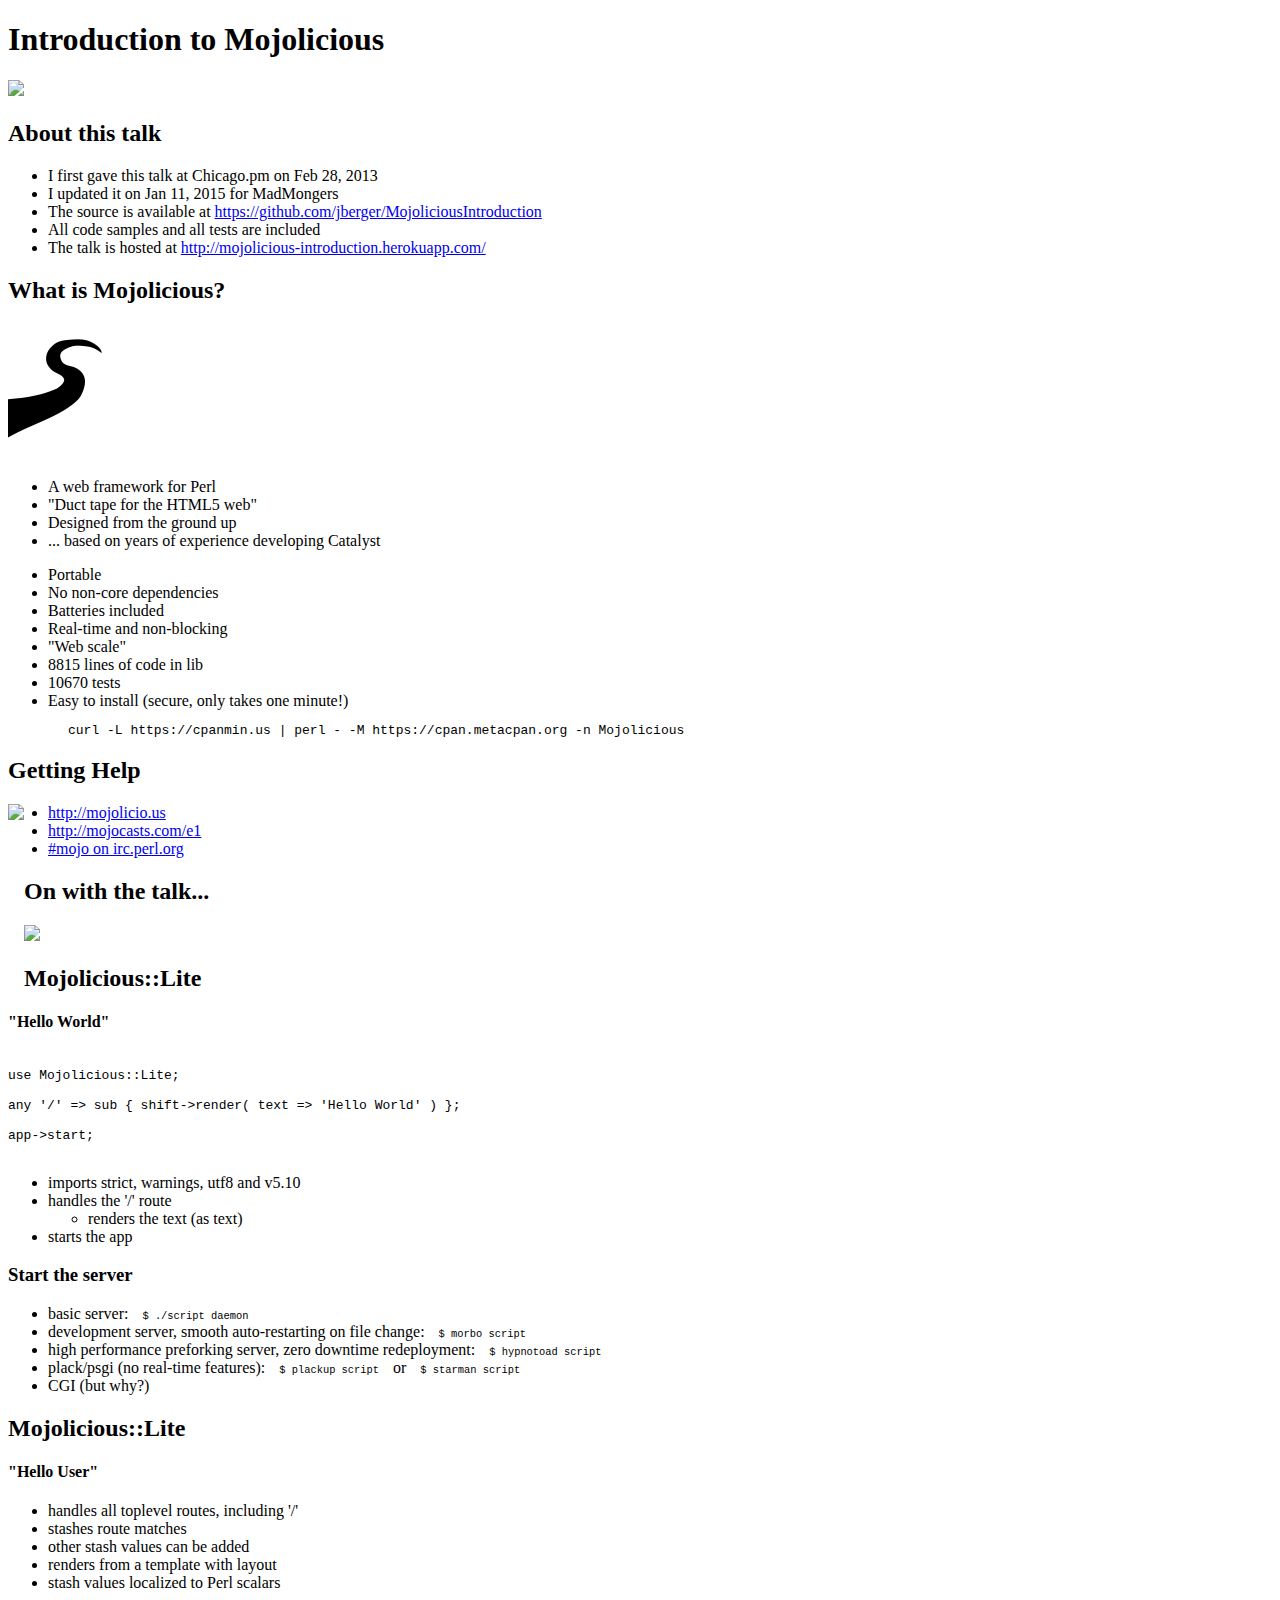
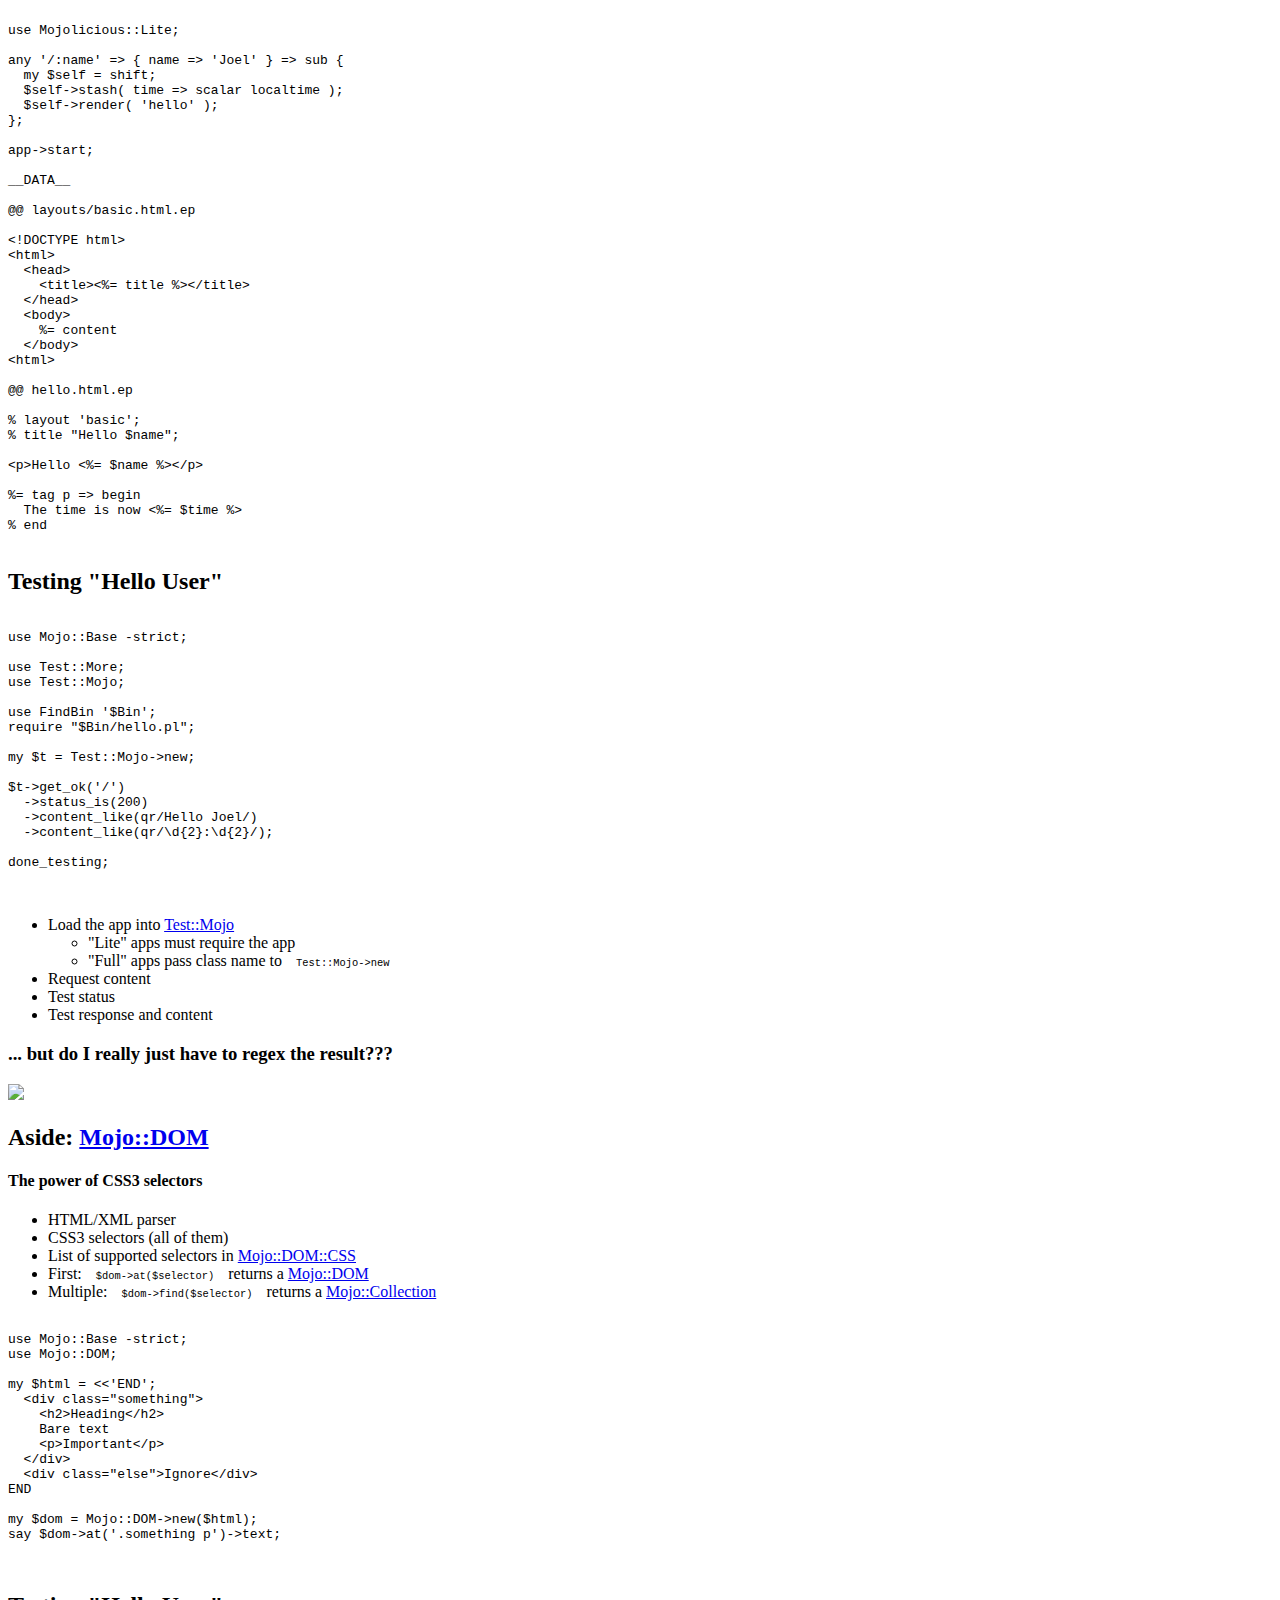
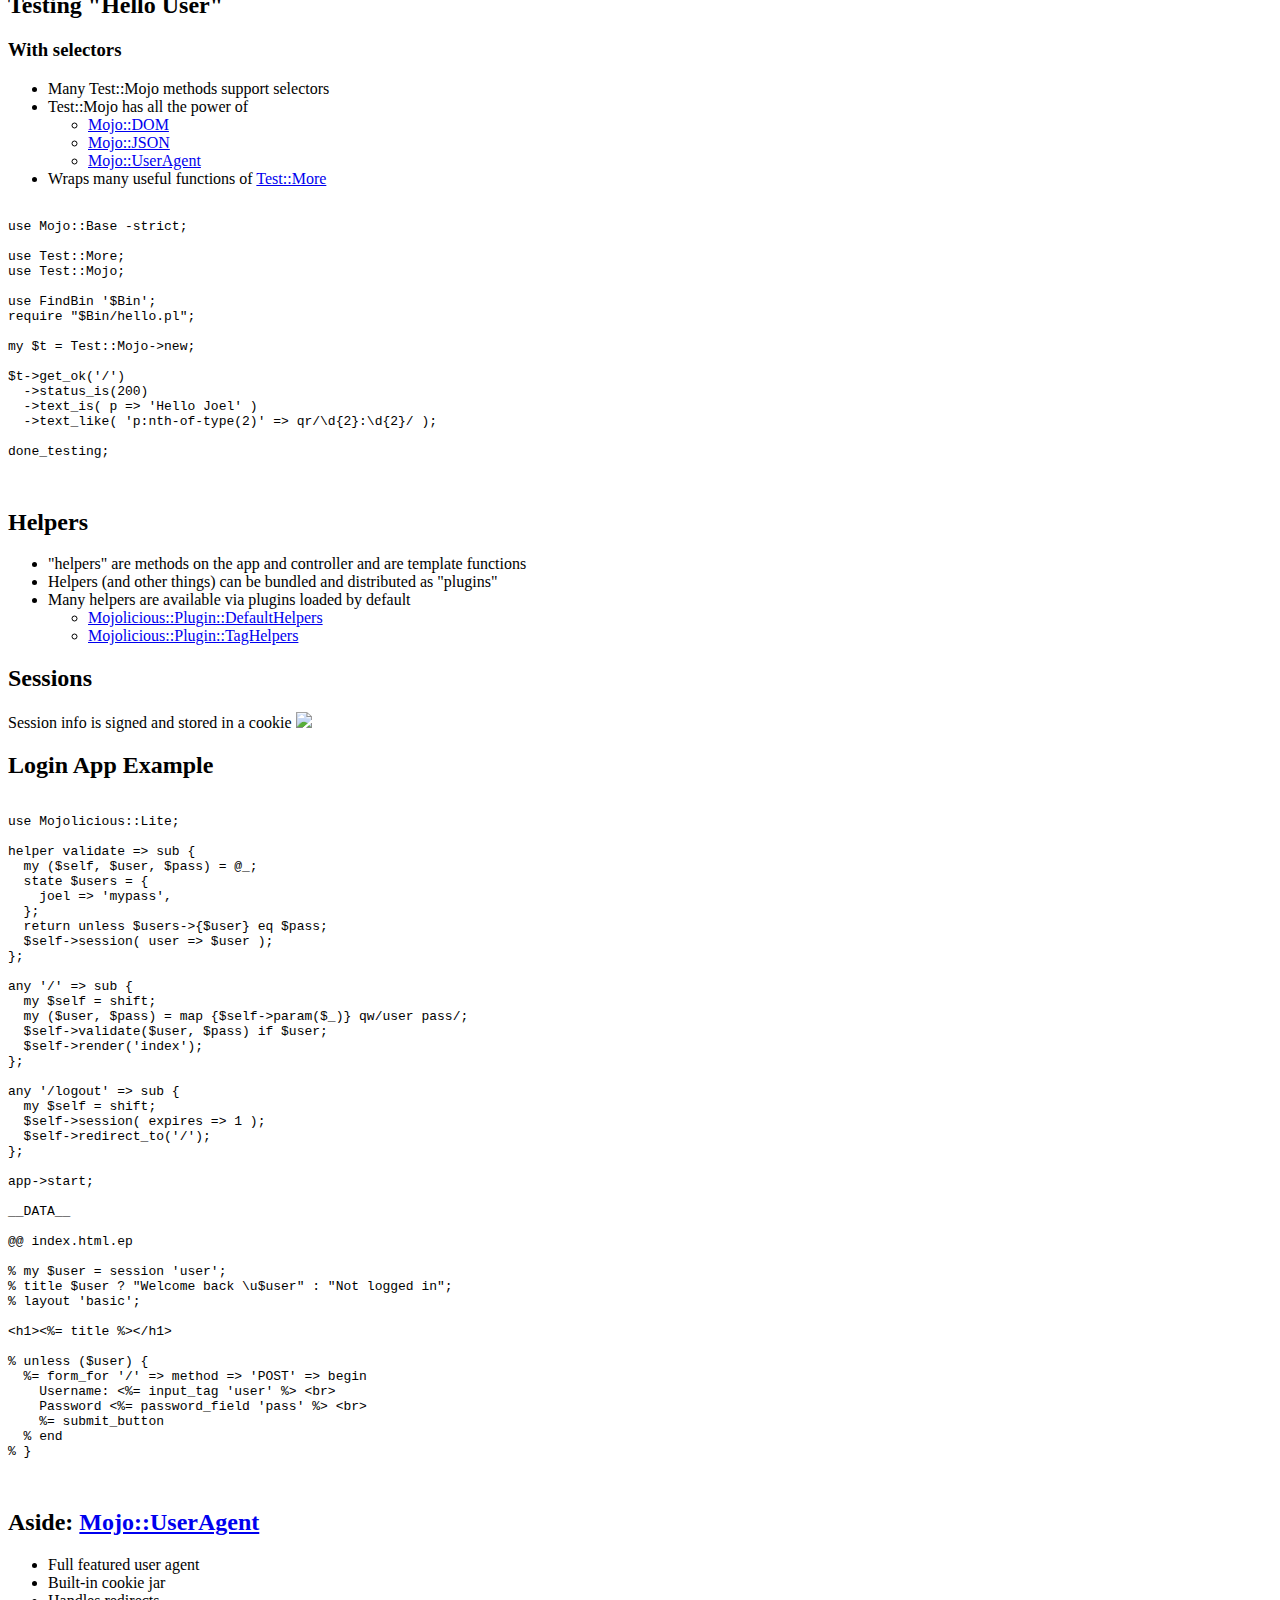
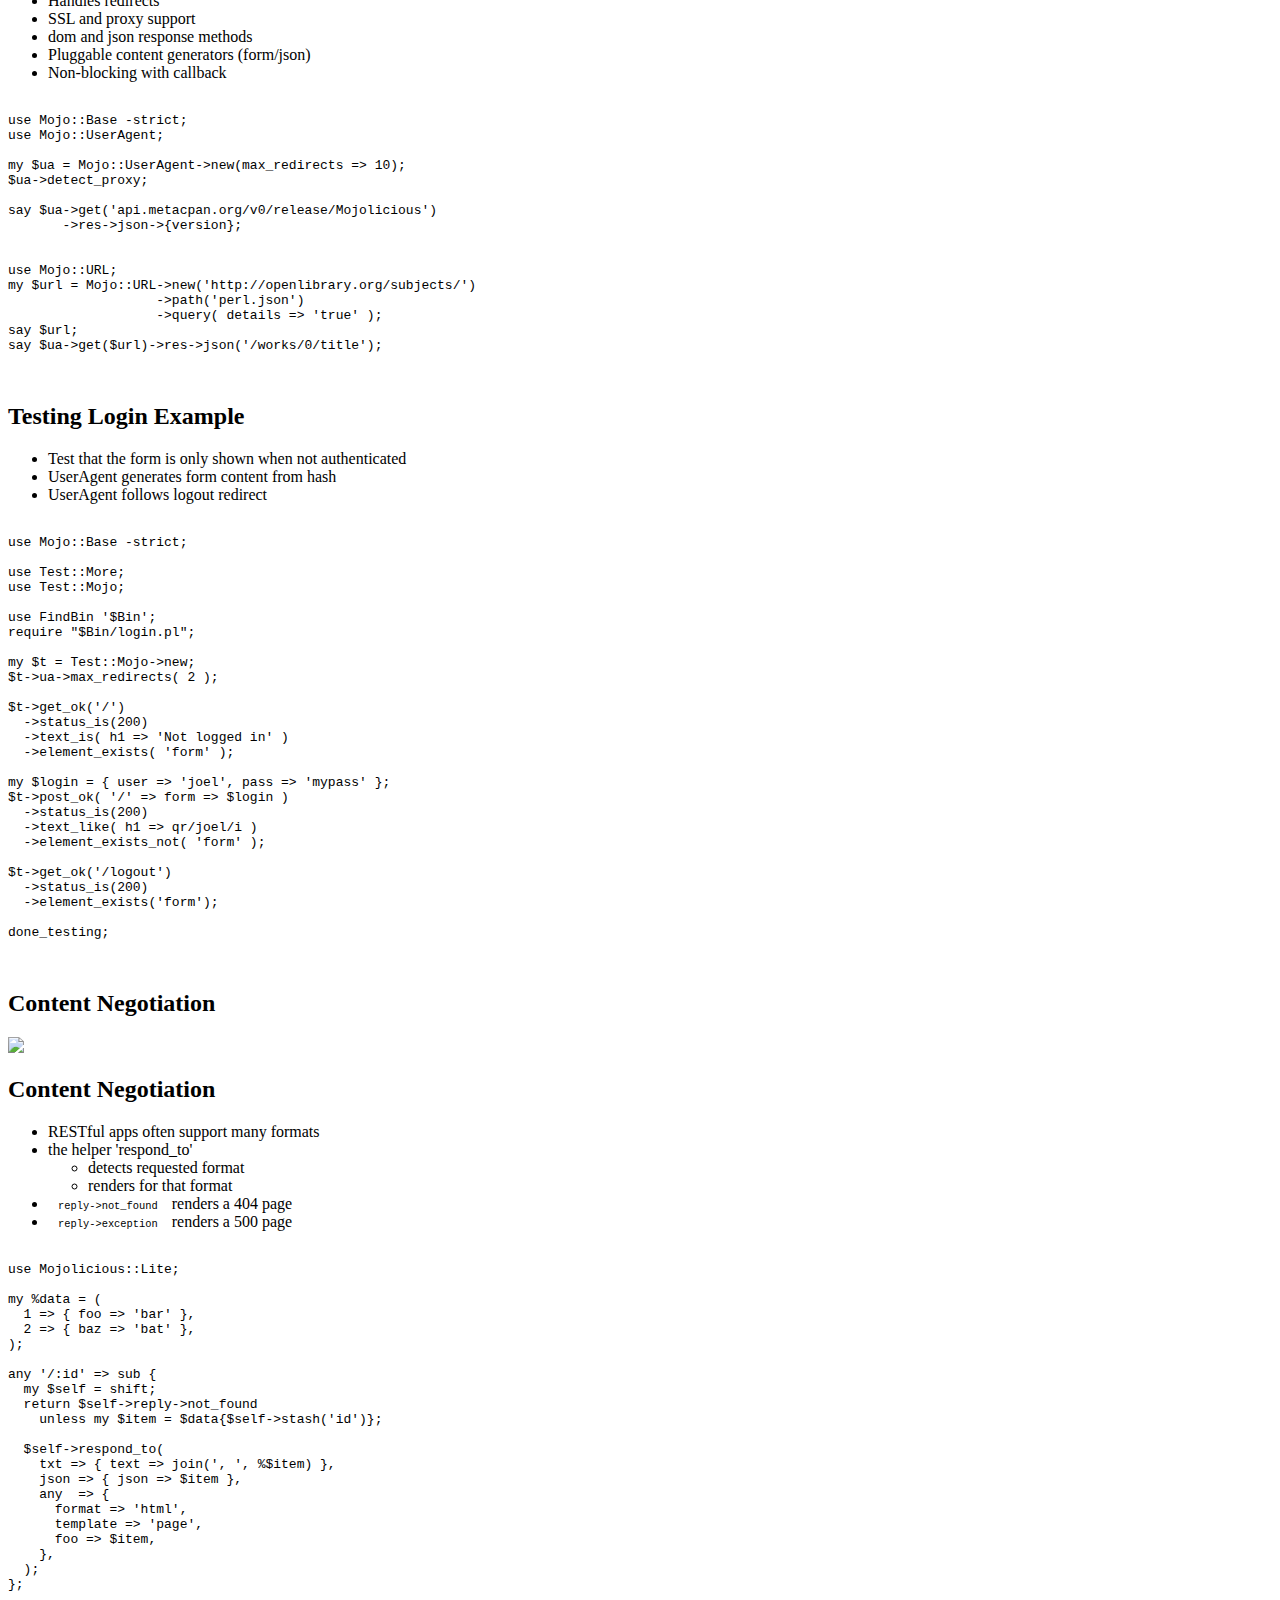
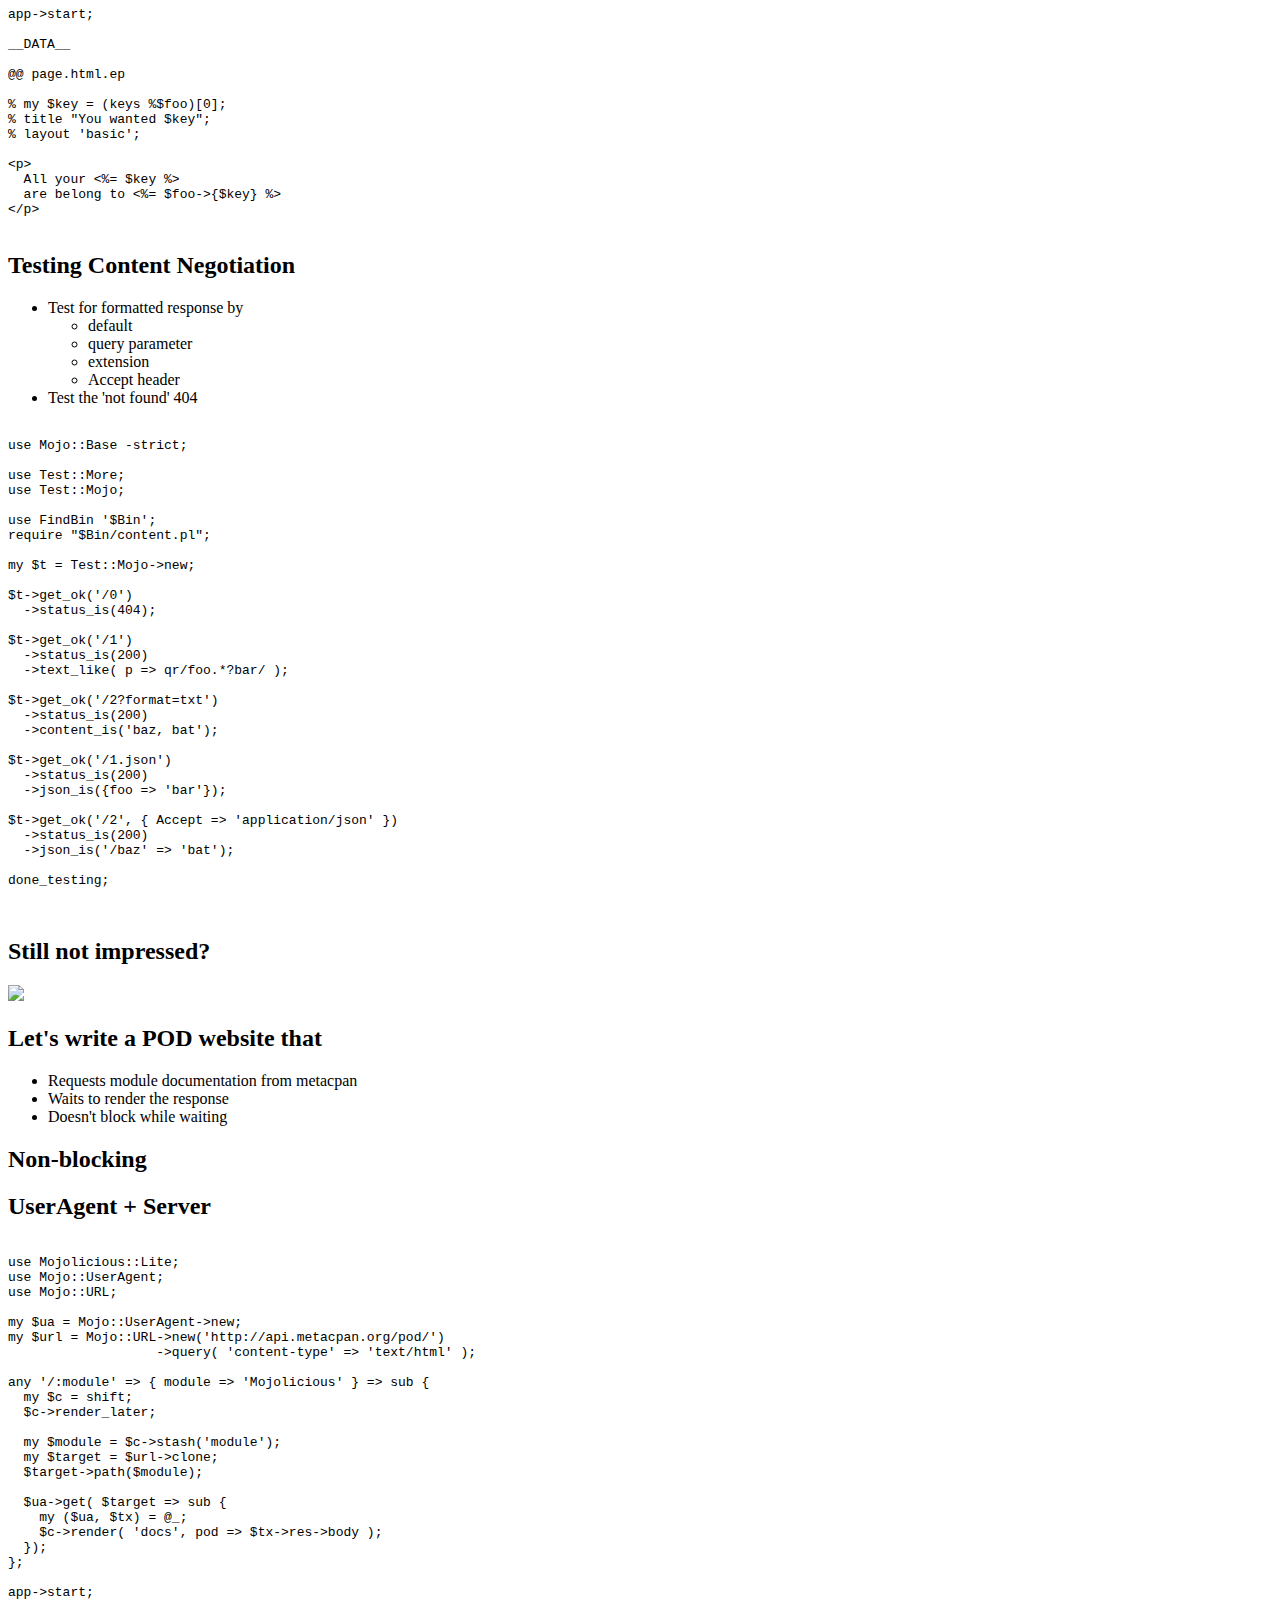
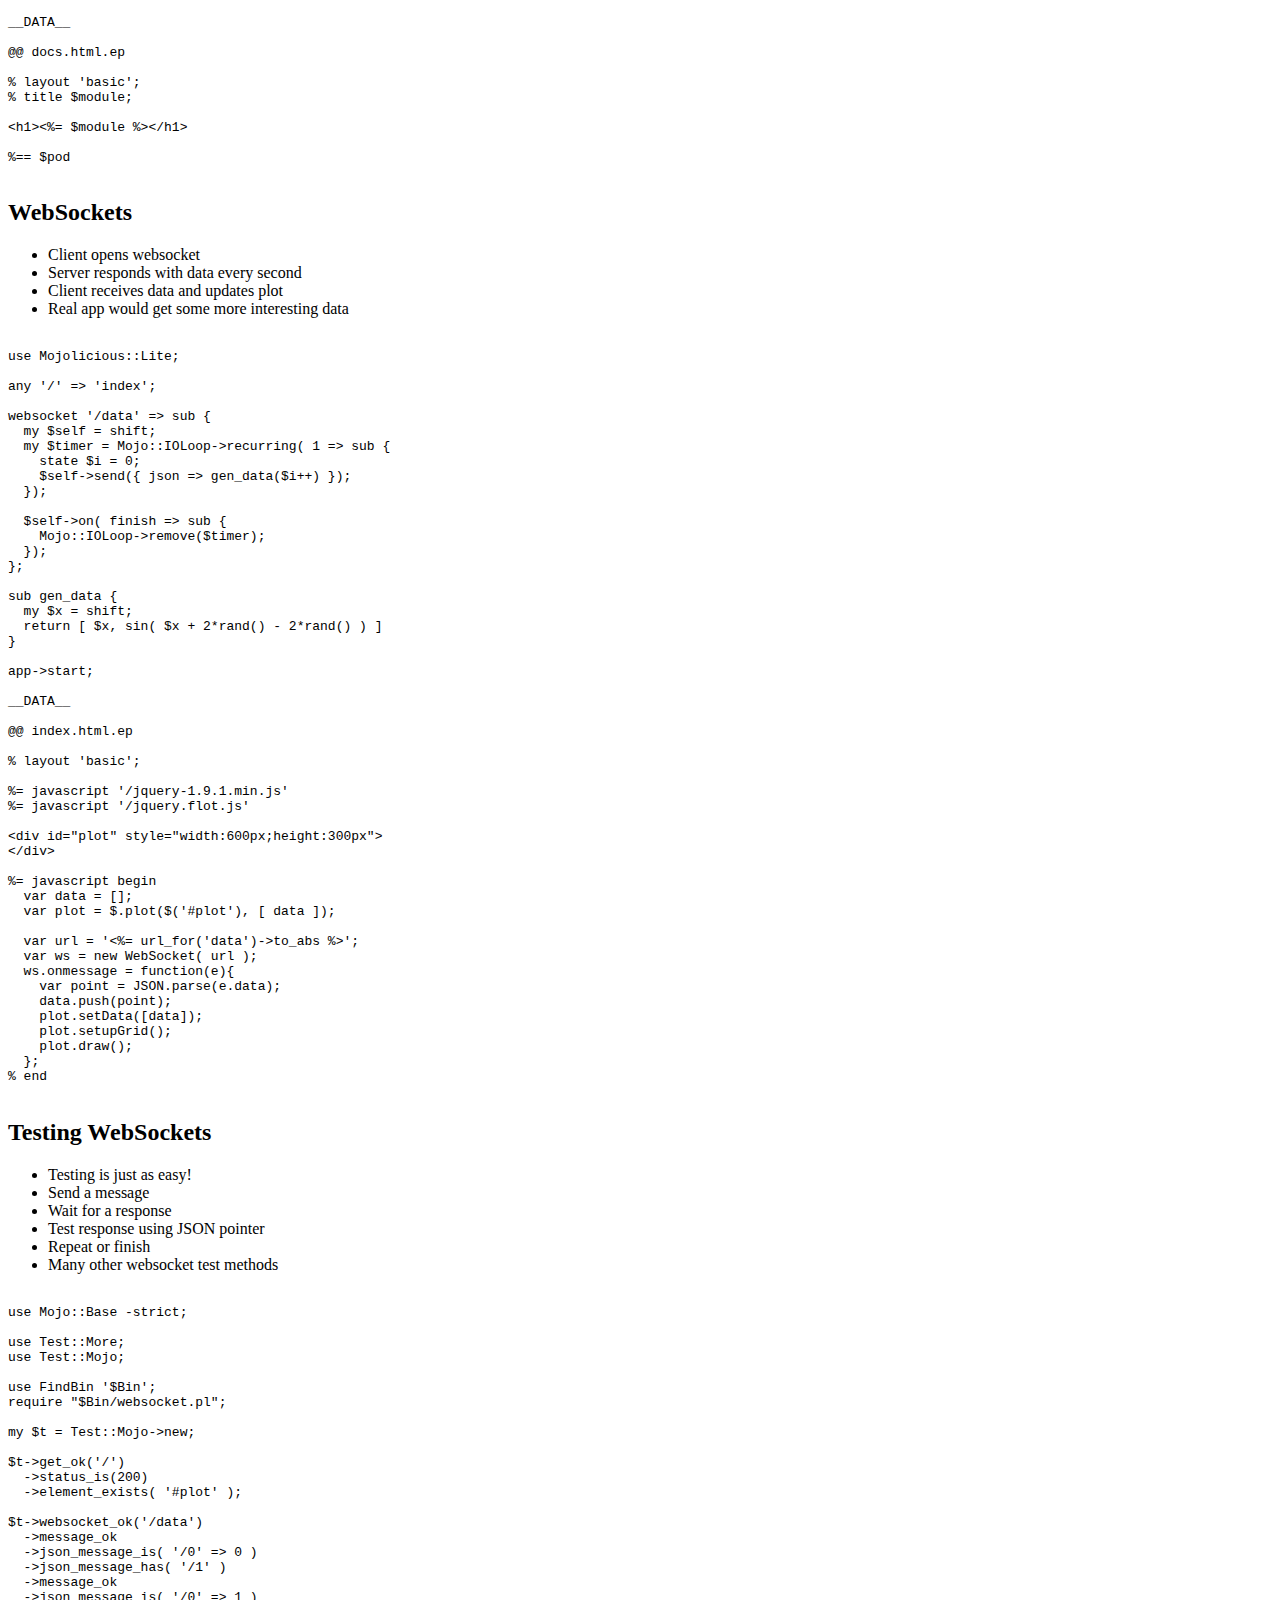
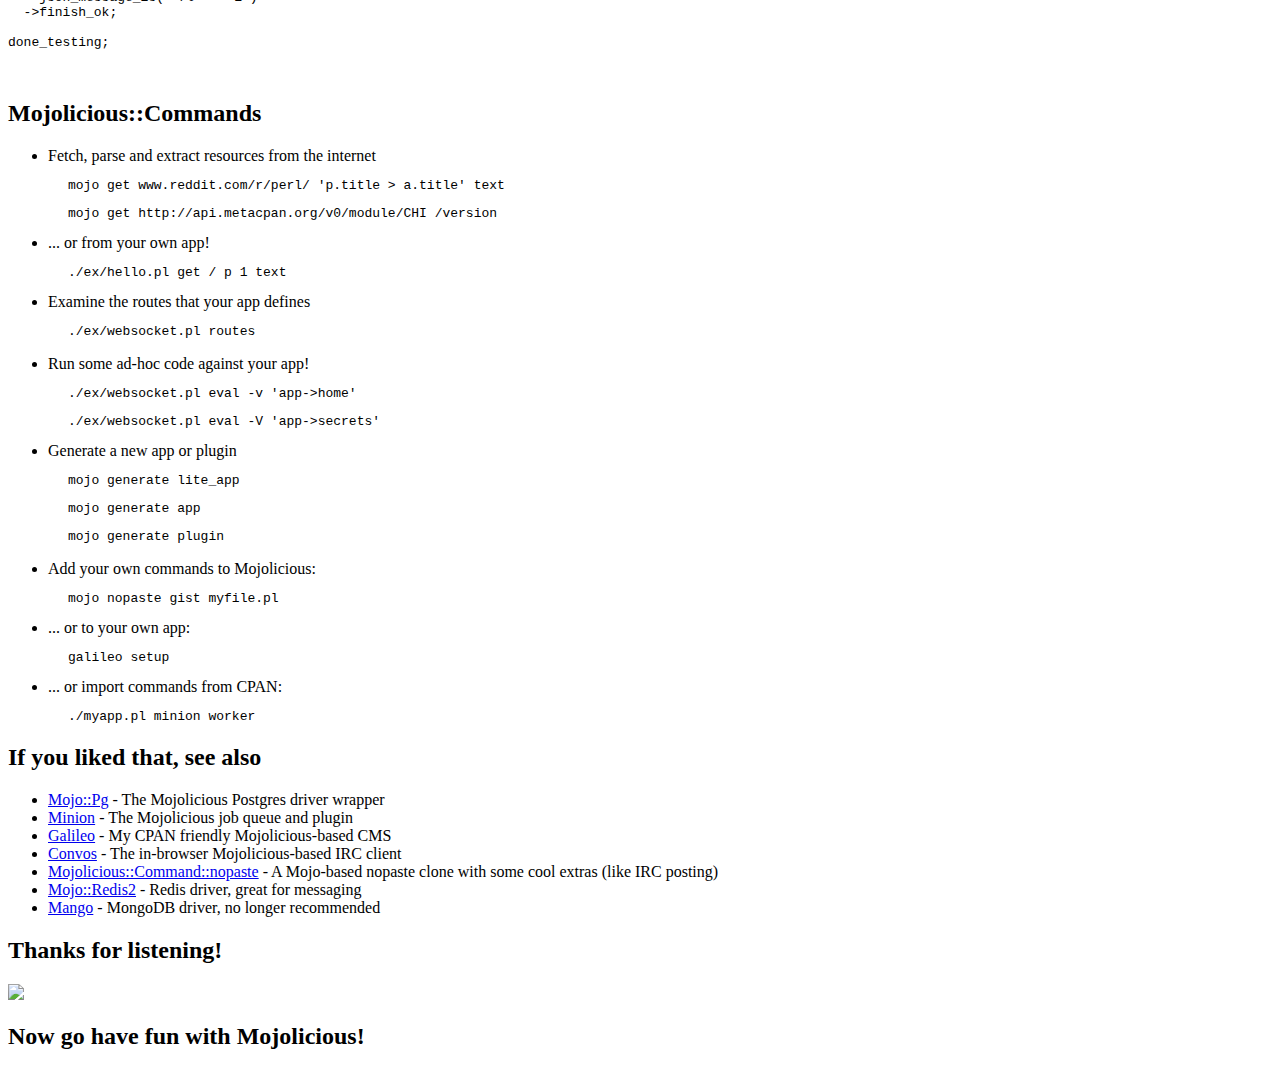
==== index.html @ 14fd1c05 "updated the install one-liner" ====
<!doctype html>
<html lang="en">

	<head>
		<meta charset="utf-8">

		<title>Mojolicious Introduction</title>

		<meta name="description" content="An introduction to the Mojolicious Web Framework">
		<meta name="author" content="Joel Berger">

		<meta name="apple-mobile-web-app-capable" content="yes" />
		<meta name="apple-mobile-web-app-status-bar-style" content="black-translucent" />

		<meta name="viewport" content="width=device-width, initial-scale=1.0, maximum-scale=1.0, user-scalable=no, minimal-ui">

		<link rel="stylesheet" href="css/reveal.css">
		<link rel="stylesheet" href="css/theme/black.css" id="theme">

		<!-- Code syntax highlighting -->
		<link rel="stylesheet" href="lib/css/zenburn.css">

		<!-- Printing and PDF exports -->
		<script>
			var link = document.createElement( 'link' );
			link.rel = 'stylesheet';
			link.type = 'text/css';
			link.href = window.location.search.match( /print-pdf/gi ) ? 'css/print/pdf.css' : 'css/print/paper.css';
			document.getElementsByTagName( 'head' )[0].appendChild( link );
		</script>

		<!--[if lt IE 9]>
		<script src="lib/js/html5shiv.js"></script>
		<![endif]-->

    <style>
      .reveal pre code { padding: 20px }
      code.hljs.inline { 
        display: initial; 
        font-size: 80%;
        margin: 0 10px 0 10px;
      }
    </style>
  
  </head>

	<body>

		<div class="reveal">

			<div class="slides">

<section>

  <h1>Introduction to Mojolicious</h1>

  <p>
    <a href="http://mojolicio.us" target="_blank"><img height="200px" src="public/unicorn.png"></a>
  </p>

</section>

<section>

  <h2>About this talk</h2>

  <ul>
    <li>I first gave this talk at Chicago.pm on Feb 28, 2013</li>
    <li>I updated it on Jan 11, 2015 for MadMongers</li>
    <li>The source is available at <a href="https://github.com/jberger/MojoliciousIntroduction" target="_blank">https://github.com/jberger/MojoliciousIntroduction</a></li>
    <li>All code samples and all tests are included</li>
    <li>The talk is hosted at <a href="http://mojolicious-introduction.herokuapp.com/" target="_blank">http://mojolicious-introduction.herokuapp.com/</a></li>
  </ul>

</section>

<section>
  <section>
    <h2>What is Mojolicious?</h2>

    <img src="public/noraptor.png">

    <ul>
      <li>A web framework for Perl</li>
      <li>"Duct tape for the HTML5 web"</li>
      <li>Designed from the ground up</li>
      <li>... based on years of experience developing Catalyst</li>
    </ul>
  </section>

  <section>
    <ul>
      <li>Portable</li>
      <li>No non-core dependencies</li>
      <li>Batteries included</li>
      <li>Real-time and non-blocking</li>
      <li>"Web scale"</li>
      <li>8815 lines of code in lib</li>
      <li>10670 tests</li>
      <li>Easy to install (secure, only takes one minute!)
        <pre><code>curl -L https://cpanmin.us | perl - -M https://cpan.metacpan.org -n Mojolicious</code></pre>
      </li>
    </ul>
  </section>
</section>

<section>

  <h2>Getting Help</h2>

  <img height="200px" style="float: left;" src="public/failraptor.png">

  <ul>
    <li><a href="http://mojolicio.us" target="_blank">http://mojolicio.us</a></li>
    <li><a href="http://mojocasts.com/e1" target="_blank">http://mojocasts.com/e1</a></li>
    <li><a href="http://chat.mibbit.com/?channel=%23mojo&server=irc.perl.org" target="_blank">#mojo on irc.perl.org</a></li>
  </ul>
</section>

<section>
  <h2>On with the talk...</h2>
  <img src="public/oh-hai.jpg">
</section>

<section>
  <section>
    <h2>Mojolicious::Lite</h2>
    <h4>"Hello World"</h4>
    <pre><code class="perl" data-trim>
use Mojolicious::Lite;

any '/' => sub { shift->render( text => 'Hello World' ) };

app->start;
    </code></pre>
  </section>
  <section>
    <ul>
      <li>imports strict, warnings, utf8 and v5.10</li>
      <li>handles the '/' route
        <ul>
          <li>renders the text (as text)</li>
        </ul>
      </li>
      <li>starts the app</li>
    </ul>
  </section>
  <section>
    <h3>Start the server</h3>
    <ul>
      <li>basic server: <code class="hljs inline">$ ./script daemon</code></li>
      <li>
        development server, smooth auto-restarting on file change:
        <code class="hljs inline">$ morbo script</code>
      </li>
      <li>
        high performance preforking server, zero downtime redeployment:
        <code class="hljs inline">$ hypnotoad script</code>
      </li>
      <li>
        plack/psgi (no real-time features):
        <code class="hljs inline">$ plackup script</code>
        or <code class="hljs inline">$ starman script</code>
      </li>
      <li>CGI (but why?)</li>
    </ul>
  </section>
</section>

<section>
  <section>
    <h2>Mojolicious::Lite</h2>
    <h4>"Hello User"</h4>
    <ul>
      <li>handles all toplevel routes, including '/'</li>
      <li>stashes route matches</li>
      <li>other stash values can be added</li>
      <li>renders from a template with layout</li>
      <li>stash values localized to Perl scalars</li>
    </ul>
  </section>
  <section>
    <!-- include ex/hello.pl -->
<pre><code class="perl" data-trim>
use Mojolicious::Lite;

any &#39;/:name&#39; =&gt; { name =&gt; &#39;Joel&#39; } =&gt; sub { 
  my $self = shift;
  $self-&gt;stash( time =&gt; scalar localtime );
  $self-&gt;render( &#39;hello&#39; );
};

app-&gt;start;

__DATA__

@@ layouts/basic.html.ep

&lt;!DOCTYPE html&gt;
&lt;html&gt;
  &lt;head&gt;
    &lt;title&gt;&lt;%= title %&gt;&lt;/title&gt;
  &lt;/head&gt;
  &lt;body&gt;
    %= content
  &lt;/body&gt;
&lt;html&gt;

@@ hello.html.ep

% layout &#39;basic&#39;;
% title &quot;Hello $name&quot;;

&lt;p&gt;Hello &lt;%= $name %&gt;&lt;/p&gt;

%= tag p =&gt; begin
  The time is now &lt;%= $time %&gt;
% end

</code></pre>

  </section>
</section>

<section>
  <section>
    <h2>Testing "Hello User"</h2>

    <!-- include ex/hello1.t -->
<pre><code class="perl" data-trim>
use Mojo::Base -strict;

use Test::More;
use Test::Mojo;

use FindBin &#39;$Bin&#39;;
require &quot;$Bin/hello.pl&quot;;

my $t = Test::Mojo-&gt;new;

$t-&gt;get_ok(&#39;/&#39;)
  -&gt;status_is(200)
  -&gt;content_like(qr/Hello Joel/)
  -&gt;content_like(qr/\d{2}:\d{2}/);

done_testing;


</code></pre>

  </section>

  <section>
    <ul>
      <li>Load the app into <a href="http://mojolicio.us/perldoc/Test/Mojo">Test::Mojo</a></li>
      <ul>
        <li>"Lite" apps must require the app</li>
        <li>"Full" apps pass class name to <code class="hljs inline">Test::Mojo->new</code></li>
      </ul>
      <li>Request content</li>
      <li>Test status</li>
      <li>Test response and content</li>
    </ul>
  </section>
</section>

<section>
    <h3> ... but do I really just have to regex the result??? </h3>
    
    <img src="public/orly_owl.jpg">
</section>

<section>
  <section>
    <h2>Aside: <a href="http://mojolicio.us/perldoc/Mojo/DOM">Mojo::DOM</a></h2>
    <h4>The power of CSS3 selectors</h4>

    <ul>
      <li>HTML/XML parser</li>
      <li>CSS3 selectors (all of them)</li>
      <li>List of supported selectors in <a href="http://mojolicio.us/perldoc/Mojo/DOM/CSS">Mojo::DOM::CSS</a></li>
      <li>First: <code class="hljs inline">$dom->at($selector)</code> returns a <a href="http://mojolicio.us/perldoc/Mojo/DOM">Mojo::DOM</a></li>
      <li>Multiple: <code class="hljs inline">$dom->find($selector)</code> returns a <a href="http://mojolicio.us/perldoc/Mojo/Collection">Mojo::Collection</a></li>
    </ul>
  </section>

  <section>
    <!-- include ex/dom_example.pl -->
<pre><code class="perl" data-trim>
use Mojo::Base -strict;
use Mojo::DOM;

my $html = &lt;&lt;&#39;END&#39;;
  &lt;div class=&quot;something&quot;&gt;
    &lt;h2&gt;Heading&lt;/h2&gt;
    Bare text
    &lt;p&gt;Important&lt;/p&gt;
  &lt;/div&gt;
  &lt;div class=&quot;else&quot;&gt;Ignore&lt;/div&gt;
END

my $dom = Mojo::DOM-&gt;new($html);
say $dom-&gt;at(&#39;.something p&#39;)-&gt;text;


</code></pre>

  </section>
</section>

<section>
  <section>
    <h2>Testing "Hello User"</h2>
    <h3>With selectors</h3>

    <ul>
      <li>Many Test::Mojo methods support selectors</li>
      <li>Test::Mojo has all the power of</li>
      <ul>
        <li><a href="http://mojolicio.us/perldoc/Mojo/DOM">Mojo::DOM</a></li>
        <li><a href="http://mojolicio.us/perldoc/Mojo/JSON">Mojo::JSON</a></li>
        <li><a href="http://mojolicio.us/perldoc/Mojo/UserAgent">Mojo::UserAgent</a></li>
      </ul>
      <li>Wraps many useful functions of <a href="http://p3rl.org/Test::More">Test::More</a></li>
    </ul>
  </section>

  <section>
    <!-- include ex/hello2.t -->
<pre><code class="perl" data-trim>
use Mojo::Base -strict;

use Test::More;
use Test::Mojo;

use FindBin &#39;$Bin&#39;;
require &quot;$Bin/hello.pl&quot;;

my $t = Test::Mojo-&gt;new;

$t-&gt;get_ok(&#39;/&#39;)
  -&gt;status_is(200)
  -&gt;text_is( p =&gt; &#39;Hello Joel&#39; )
  -&gt;text_like( &#39;p:nth-of-type(2)&#39; =&gt; qr/\d{2}:\d{2}/ );

done_testing;


</code></pre>

  </section>
</section>

<section>

  <section>
    <h2>Helpers</h2>

    <ul>
      <li>"helpers" are methods on the app and controller and are template functions</li>
      <li>Helpers (and other things) can be bundled and distributed as "plugins"</li>
      <li>Many helpers are available via plugins loaded by default
        <ul>
          <li><a href="http://mojolicio.us/perldoc/Mojolicious/Plugin/DefaultHelpers">Mojolicious::Plugin::DefaultHelpers</a></li>
          <li><a href="http://mojolicio.us/perldoc/Mojolicious/Plugin/TagHelpers">Mojolicious::Plugin::TagHelpers</a></li>
        </ul>
      </li>
    </ul>

  </section>

  <section>
    <h2>Sessions</h2>
    <p>Session info is signed and stored in a cookie</li>

    <img src="public/eated-cookie-lolcat.jpg">
  </section>

  <section>
    <h2>Login App Example</h2>

    <!-- include ex/login.pl -->
<pre><code class="perl" data-trim>
use Mojolicious::Lite;

helper validate =&gt; sub {
  my ($self, $user, $pass) = @_;
  state $users = {
    joel =&gt; &#39;mypass&#39;,
  };
  return unless $users-&gt;{$user} eq $pass;
  $self-&gt;session( user =&gt; $user );
};

any &#39;/&#39; =&gt; sub {
  my $self = shift;
  my ($user, $pass) = map {$self-&gt;param($_)} qw/user pass/;
  $self-&gt;validate($user, $pass) if $user;
  $self-&gt;render(&#39;index&#39;);
};

any &#39;/logout&#39; =&gt; sub {
  my $self = shift;
  $self-&gt;session( expires =&gt; 1 );
  $self-&gt;redirect_to(&#39;/&#39;);
};

app-&gt;start;

__DATA__

@@ index.html.ep

% my $user = session &#39;user&#39;;
% title $user ? &quot;Welcome back \u$user&quot; : &quot;Not logged in&quot;;
% layout &#39;basic&#39;;

&lt;h1&gt;&lt;%= title %&gt;&lt;/h1&gt;

% unless ($user) {
  %= form_for &#39;/&#39; =&gt; method =&gt; &#39;POST&#39; =&gt; begin
    Username: &lt;%= input_tag &#39;user&#39; %&gt; &lt;br&gt;
    Password &lt;%= password_field &#39;pass&#39; %&gt; &lt;br&gt;
    %= submit_button
  % end
% }


</code></pre>

  </section>
</section>

<section>
  <section>
    <h2>Aside: <a href="http://mojolicio.us/perldoc/Mojo/UserAgent">Mojo::UserAgent</a></h2>

    <ul>
      <li>Full featured user agent</li>
      <li>Built-in cookie jar</li>
      <li>Handles redirects</li>
      <li>SSL and proxy support</li>
      <li>dom and json response methods</li>
      <li>Pluggable content generators (form/json)</li>
      <li>Non-blocking with callback</li>
    </ul>
  </section>

  <section>
    <!-- include ex/ua_example.pl -->
<pre><code class="perl" data-trim>
use Mojo::Base -strict;
use Mojo::UserAgent;

my $ua = Mojo::UserAgent-&gt;new(max_redirects =&gt; 10);
$ua-&gt;detect_proxy;

say $ua-&gt;get(&#39;api.metacpan.org/v0/release/Mojolicious&#39;)
       -&gt;res-&gt;json-&gt;{version};


use Mojo::URL;
my $url = Mojo::URL-&gt;new(&#39;http://openlibrary.org/subjects/&#39;)
                   -&gt;path(&#39;perl.json&#39;)
                   -&gt;query( details =&gt; &#39;true&#39; );
say $url;
say $ua-&gt;get($url)-&gt;res-&gt;json(&#39;/works/0/title&#39;);


</code></pre>

  </section>
</section>

<section>
  <section>
    <h2>Testing Login Example</h2>

    <ul>
      <li>Test that the form is only shown when not authenticated</li>
      <li>UserAgent generates form content from hash</li>
      <li>UserAgent follows logout redirect</li>
    </ul>
  </section>

  <section>
    <!-- include ex/login.t -->
<pre><code class="perl" data-trim>
use Mojo::Base -strict;

use Test::More;
use Test::Mojo;

use FindBin &#39;$Bin&#39;;
require &quot;$Bin/login.pl&quot;;

my $t = Test::Mojo-&gt;new;
$t-&gt;ua-&gt;max_redirects( 2 );

$t-&gt;get_ok(&#39;/&#39;)
  -&gt;status_is(200)
  -&gt;text_is( h1 =&gt; &#39;Not logged in&#39; )
  -&gt;element_exists( &#39;form&#39; );

my $login = { user =&gt; &#39;joel&#39;, pass =&gt; &#39;mypass&#39; };
$t-&gt;post_ok( &#39;/&#39; =&gt; form =&gt; $login )
  -&gt;status_is(200)
  -&gt;text_like( h1 =&gt; qr/joel/i )
  -&gt;element_exists_not( &#39;form&#39; );

$t-&gt;get_ok(&#39;/logout&#39;)
  -&gt;status_is(200)
  -&gt;element_exists(&#39;form&#39;);

done_testing;


</code></pre>

  </section>
</section>

<section>
  <section>
    <h2>Content Negotiation</h2>

    <img src="public/erm.jpg">
  </section>

  <section>
    <h2>Content Negotiation</h2>

    <ul>
      <li>RESTful apps often support many formats</li>
      <li>the helper 'respond_to'</li>
        <ul>
          <li>detects requested format</li>
          <li>renders for that format</li>
        </ul>
      <li><code class="hljs inline">reply->not_found</code> renders a 404 page</li>
      <li><code class="hljs inline">reply->exception</code> renders a 500 page</li>
    </ul>
  </section>

  <section>
    <!-- include ex/content.pl -->
<pre><code class="perl" data-trim>
use Mojolicious::Lite;

my %data = (
  1 =&gt; { foo =&gt; &#39;bar&#39; },
  2 =&gt; { baz =&gt; &#39;bat&#39; },
);

any &#39;/:id&#39; =&gt; sub {
  my $self = shift;
  return $self-&gt;reply-&gt;not_found
    unless my $item = $data{$self-&gt;stash(&#39;id&#39;)};

  $self-&gt;respond_to(
    txt =&gt; { text =&gt; join(&#39;, &#39;, %$item) },
    json =&gt; { json =&gt; $item },
    any  =&gt; { 
      format =&gt; &#39;html&#39;, 
      template =&gt; &#39;page&#39;, 
      foo =&gt; $item,
    },
  );
};

app-&gt;start;

__DATA__

@@ page.html.ep

% my $key = (keys %$foo)[0];
% title &quot;You wanted $key&quot;;
% layout &#39;basic&#39;;

&lt;p&gt;
  All your &lt;%= $key %&gt; 
  are belong to &lt;%= $foo-&gt;{$key} %&gt;
&lt;/p&gt;

</code></pre>

  </section>
</section>

<section>
  <section>
    <h2>Testing Content Negotiation</h2>

    <ul>
      <li>Test for formatted response by</li>
      <ul>
        <li>default</li>
        <li>query parameter</li>
        <li>extension</li>
        <li>Accept header</li>
      </ul>
      <li>Test the 'not found' 404</li>
    </ul>
  </section>

  <section>
  <!-- include ex/content.t -->
<pre><code class="perl" data-trim>
use Mojo::Base -strict;

use Test::More;
use Test::Mojo;

use FindBin &#39;$Bin&#39;;
require &quot;$Bin/content.pl&quot;;

my $t = Test::Mojo-&gt;new;

$t-&gt;get_ok(&#39;/0&#39;)
  -&gt;status_is(404);

$t-&gt;get_ok(&#39;/1&#39;)
  -&gt;status_is(200)
  -&gt;text_like( p =&gt; qr/foo.*?bar/ );

$t-&gt;get_ok(&#39;/2?format=txt&#39;)
  -&gt;status_is(200)
  -&gt;content_is(&#39;baz, bat&#39;);

$t-&gt;get_ok(&#39;/1.json&#39;)
  -&gt;status_is(200)
  -&gt;json_is({foo =&gt; &#39;bar&#39;});

$t-&gt;get_ok(&#39;/2&#39;, { Accept =&gt; &#39;application/json&#39; })
  -&gt;status_is(200)
  -&gt;json_is(&#39;/baz&#39; =&gt; &#39;bat&#39;);

done_testing;


</code></pre>

  </section>
</section>

<section>
  <h2>Still not impressed?</h2>

  <img src="public/mckayla.png">
</section>

<section>
  <section>
    <h2>Let's write a POD website that</h2>
    <ul>
      <li>Requests module documentation from metacpan</li>
      <li>Waits to render the response</li>
      <li>Doesn't block while waiting</li>
    </ul>
  </section>

  <section>
    <h2>Non-blocking</h2>
    <h2>UserAgent + Server</h2>
    <!-- include ex/nb_doc_server.pl -->
<pre><code class="perl" data-trim>
use Mojolicious::Lite;
use Mojo::UserAgent;
use Mojo::URL;

my $ua = Mojo::UserAgent-&gt;new;
my $url = Mojo::URL-&gt;new(&#39;http://api.metacpan.org/pod/&#39;)
                   -&gt;query( &#39;content-type&#39; =&gt; &#39;text/html&#39; );

any &#39;/:module&#39; =&gt; { module =&gt; &#39;Mojolicious&#39; } =&gt; sub {
  my $c = shift;
  $c-&gt;render_later;

  my $module = $c-&gt;stash(&#39;module&#39;);
  my $target = $url-&gt;clone;
  $target-&gt;path($module);

  $ua-&gt;get( $target =&gt; sub {
    my ($ua, $tx) = @_;
    $c-&gt;render( &#39;docs&#39;, pod =&gt; $tx-&gt;res-&gt;body );
  });
};

app-&gt;start;

__DATA__

@@ docs.html.ep

% layout &#39;basic&#39;;
% title $module;

&lt;h1&gt;&lt;%= $module %&gt;&lt;/h1&gt;

%== $pod

</code></pre>

  </section>
</section>

<section>
  <section>
    <h2>WebSockets</h2>

    <ul>
      <li>Client opens websocket</li>
      <li>Server responds with data every second</li>
      <li>Client receives data and updates plot</li>
      <li>Real app would get some more interesting data</li>
    </ul>
  </section>

  <section>
    <!-- include ex/websocket.pl -->
<pre><code class="perl" data-trim>
use Mojolicious::Lite;

any &#39;/&#39; =&gt; &#39;index&#39;;

websocket &#39;/data&#39; =&gt; sub {
  my $self = shift;
  my $timer = Mojo::IOLoop-&gt;recurring( 1 =&gt; sub {
    state $i = 0;
    $self-&gt;send({ json =&gt; gen_data($i++) }); 
  });

  $self-&gt;on( finish =&gt; sub {
    Mojo::IOLoop-&gt;remove($timer);
  });
};

sub gen_data { 
  my $x = shift; 
  return [ $x, sin( $x + 2*rand() - 2*rand() ) ]
}

app-&gt;start;

__DATA__

@@ index.html.ep

% layout &#39;basic&#39;;

%= javascript &#39;/jquery-1.9.1.min.js&#39;
%= javascript &#39;/jquery.flot.js&#39;

&lt;div id=&quot;plot&quot; style=&quot;width:600px;height:300px&quot;&gt;
&lt;/div&gt;

%= javascript begin
  var data = [];
  var plot = $.plot($(&#39;#plot&#39;), [ data ]);

  var url = &#39;&lt;%= url_for(&#39;data&#39;)-&gt;to_abs %&gt;&#39;;
  var ws = new WebSocket( url );
  ws.onmessage = function(e){
    var point = JSON.parse(e.data);
    data.push(point);
    plot.setData([data]);
    plot.setupGrid();
    plot.draw();
  };
% end

</code></pre>

  </section>
</section>

<section>
  <section>
    <h2>Testing WebSockets</h2>

    <ul>
      <li>Testing is just as easy!</li>
      <li>Send a message</li>
      <li>Wait for a response</li>
      <li>Test response using JSON pointer</li>
      <li>Repeat or finish</li>
      <li>Many other websocket test methods</li>
    </ul>
  </section>

  <section>
    <!-- include ex/websocket.t -->
<pre><code class="perl" data-trim>
use Mojo::Base -strict;

use Test::More;
use Test::Mojo;

use FindBin &#39;$Bin&#39;;
require &quot;$Bin/websocket.pl&quot;;

my $t = Test::Mojo-&gt;new;

$t-&gt;get_ok(&#39;/&#39;)
  -&gt;status_is(200)
  -&gt;element_exists( &#39;#plot&#39; );

$t-&gt;websocket_ok(&#39;/data&#39;)
  -&gt;message_ok
  -&gt;json_message_is( &#39;/0&#39; =&gt; 0 )
  -&gt;json_message_has( &#39;/1&#39; )
  -&gt;message_ok
  -&gt;json_message_is( &#39;/0&#39; =&gt; 1 )
  -&gt;finish_ok;

done_testing;


</code></pre>

  </section>
</section>

<section>

  <section>
    <h2>Mojolicious::Commands</h2>

    <ul>
      <li>
        Fetch, parse and extract resources from the internet
        <pre><code>mojo get www.reddit.com/r/perl/ 'p.title > a.title' text</code></pre>
        <pre><code>mojo get http://api.metacpan.org/v0/module/CHI /version</code></pre>
      </li>
      <li>
        ... or from your own app!
        <pre><code>./ex/hello.pl get / p 1 text</code></pre>
      </li>
      <li>
        Examine the routes that your app defines
        <pre><code>./ex/websocket.pl routes</code></pre>
      </li>
  </section>

  <section>
    <ul>
      <li>
        Run some ad-hoc code against your app!
        <pre><code>./ex/websocket.pl eval -v 'app->home'</code></pre>
        <pre><code>./ex/websocket.pl eval -V 'app->secrets'</code></pre>
      </li>
      <li>
        Generate a new app or plugin
        <pre><code>mojo generate lite_app</code></pre>
        <pre><code>mojo generate app</code></pre>
        <pre><code>mojo generate plugin</code></pre>
      </li>
    </ul>
  </section>

  <section>
    <ul>
      <li>
        Add your own commands to Mojolicious:
        <pre><code>mojo nopaste gist myfile.pl</code></pre>
      </li>
      <li>
        ... or to your own app:
        <pre><code>galileo setup</code></pre>
      </li>
      <li>
        ... or import commands from CPAN:
        <pre><code>./myapp.pl minion worker</code></pre>
      </li>
    </ul>
  </section>
</section>

<section>
  <h2>If you liked that, see also</h2>
  
  <ul>
    <li>
      <a href="http://metacpan.org/module/Mojo::Pg">Mojo::Pg</a>
      - The Mojolicious Postgres driver wrapper
    </li>
    <li>
      <a href="http://metacpan.org/module/Minion">Minion</a>
      - The Mojolicious job queue and plugin
    </li>
    <li>
      <a href="http://metacpan.org/module/Galileo">Galileo</a>
      - My CPAN friendly Mojolicious-based CMS
    </li>
    <li>
      <a href="http://metacpan.org/module/Convos">Convos</a>
      - The in-browser Mojolicious-based IRC client
    </li>
    <li>
      <a href="http://metacpan.org/module/Mojolicious::Command::nopaste">Mojolicious::Command::nopaste</a>
      - A Mojo-based nopaste clone with some cool extras (like IRC posting)
    </li>
    <li>
      <a href="http://metacpan.org/module/Mojo::Redis2">Mojo::Redis2</a>
      - Redis driver, great for messaging
    </li>
    <li>
      <a href="http://metacpan.org/module/Mango">Mango</a>
      - MongoDB driver, no longer recommended
    </li>
  </ul>
</section>

<section>
  <h2>Thanks for listening!</h2>

  <img src="public/cannot_be_unseen.jpg">
</section>

<section>
  <h2>Now go have fun with Mojolicious!</h2>
</section>
			</div>

		</div>

		<script src="lib/js/head.min.js"></script>
		<script src="js/reveal.js"></script>

		<script>

			// Full list of configuration options available at:
			// https://github.com/hakimel/reveal.js#configuration
			Reveal.initialize({
				controls: true,
				progress: true,
				history: true,
				center: true,

				transition: 'slide', // none/fade/slide/convex/concave/zoom

				// Optional reveal.js plugins
				dependencies: [
					{ src: 'lib/js/classList.js', condition: function() { return !document.body.classList; } },
					{ src: 'plugin/markdown/marked.js', condition: function() { return !!document.querySelector( '[data-markdown]' ); } },
					{ src: 'plugin/markdown/markdown.js', condition: function() { return !!document.querySelector( '[data-markdown]' ); } },
					{ src: 'plugin/highlight/highlight.js', async: true, condition: function() { return !!document.querySelector( 'pre code' ); }, callback: function() { hljs.initHighlightingOnLoad(); } },
					{ src: 'plugin/zoom-js/zoom.js', async: true },
					{ src: 'plugin/notes/notes.js', async: true }
				]
			});

		</script>

	</body>
</html>
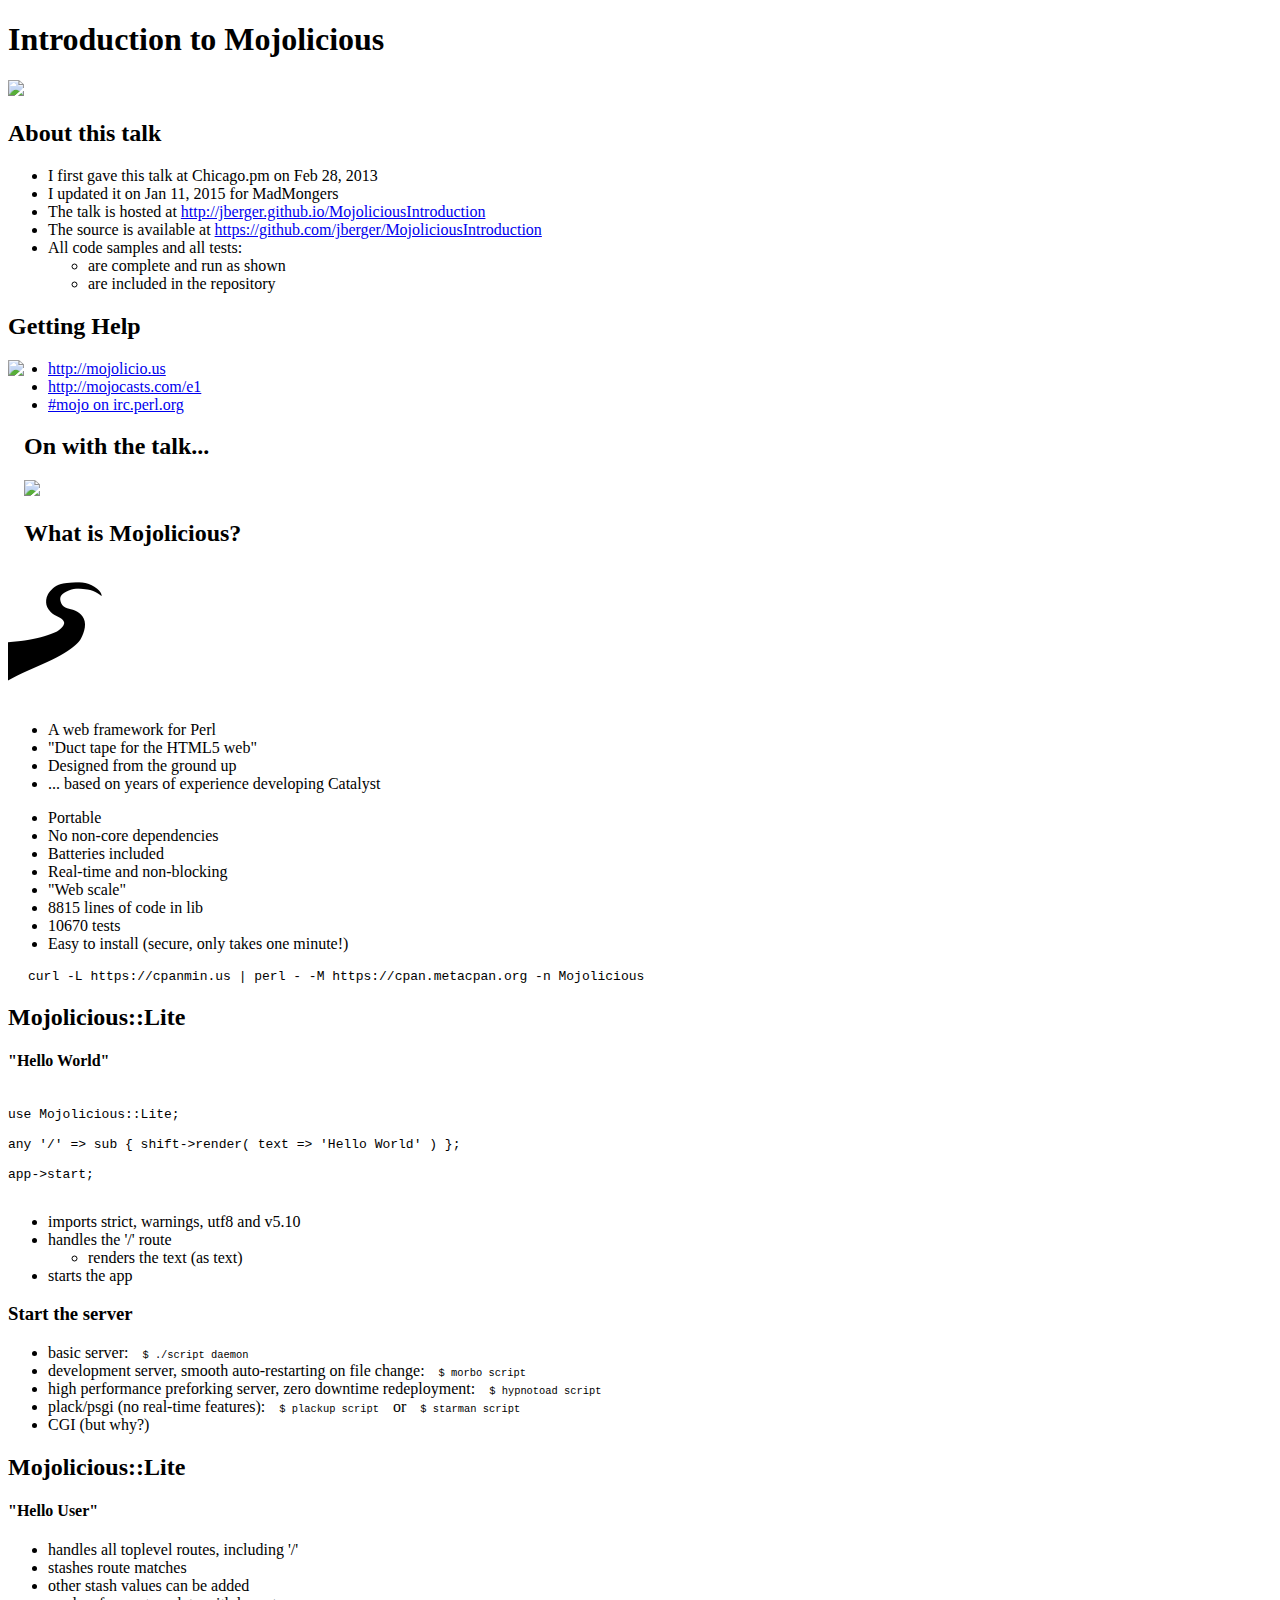
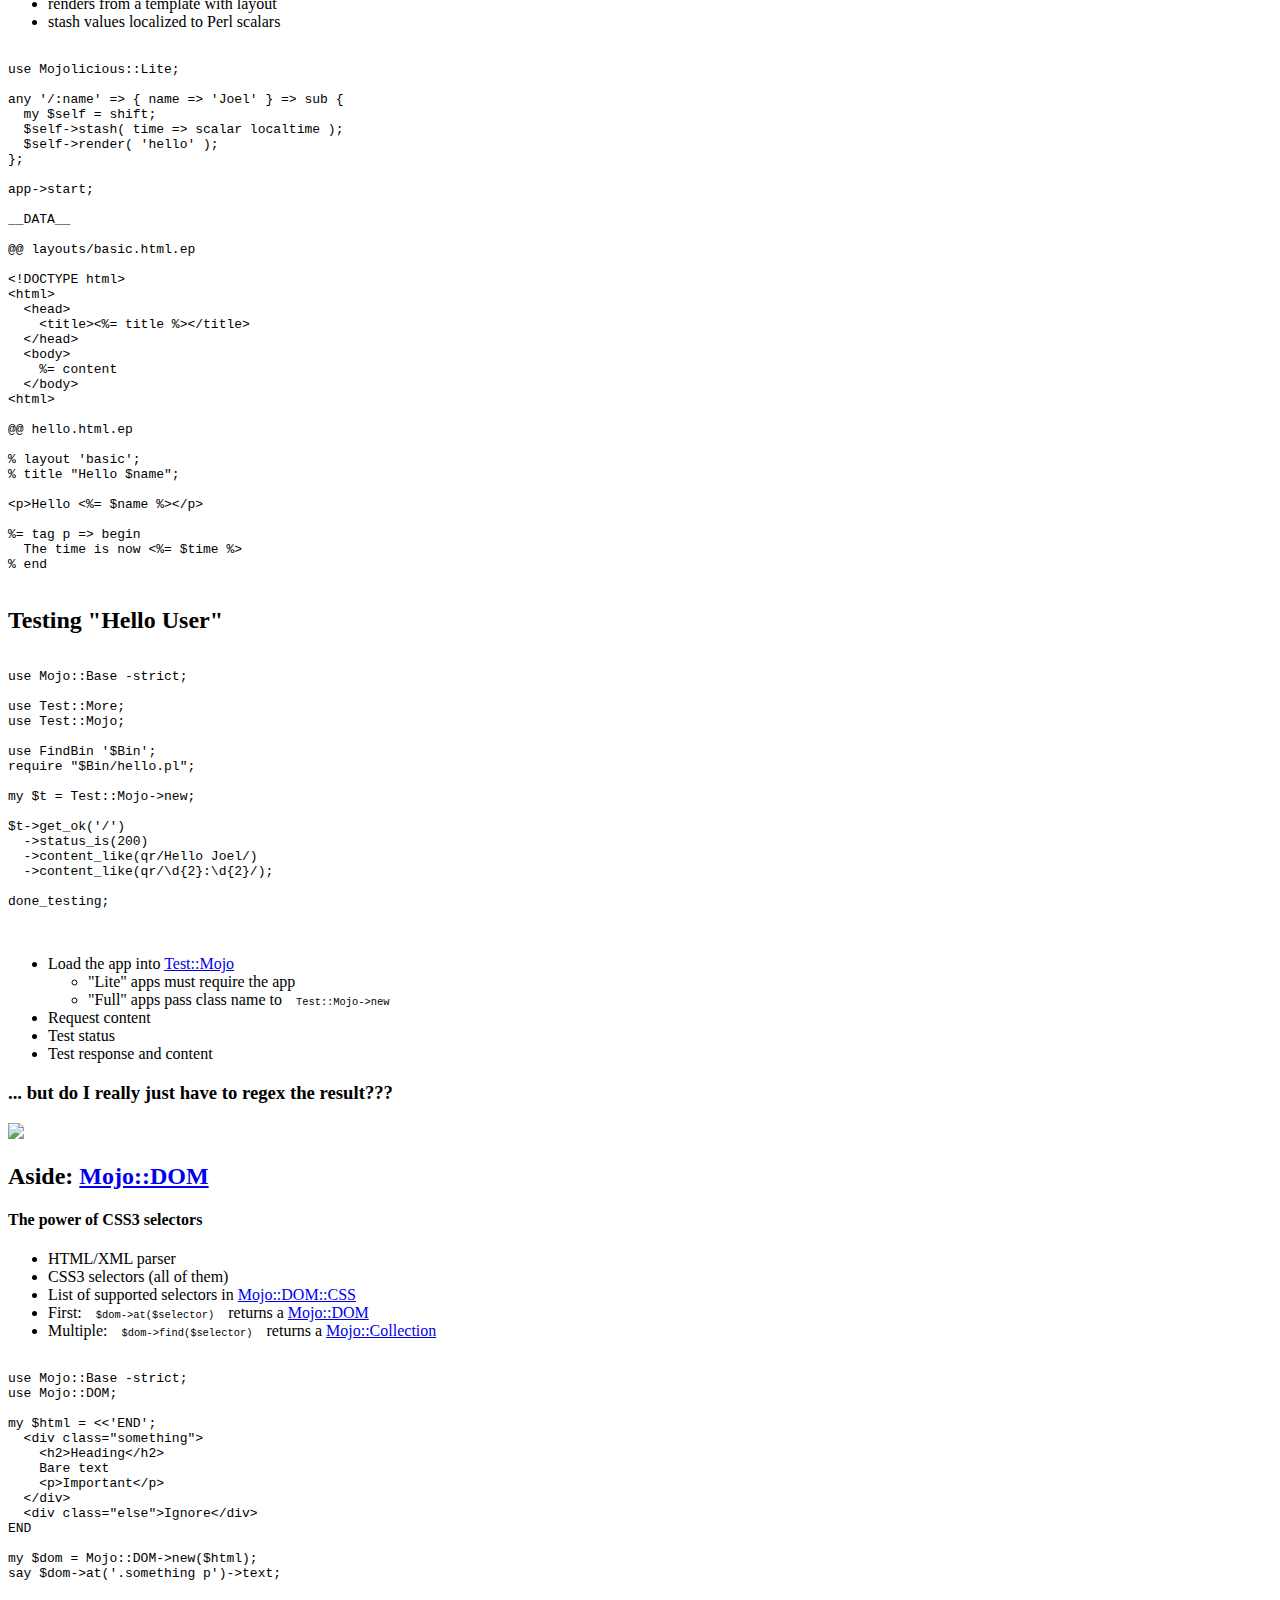
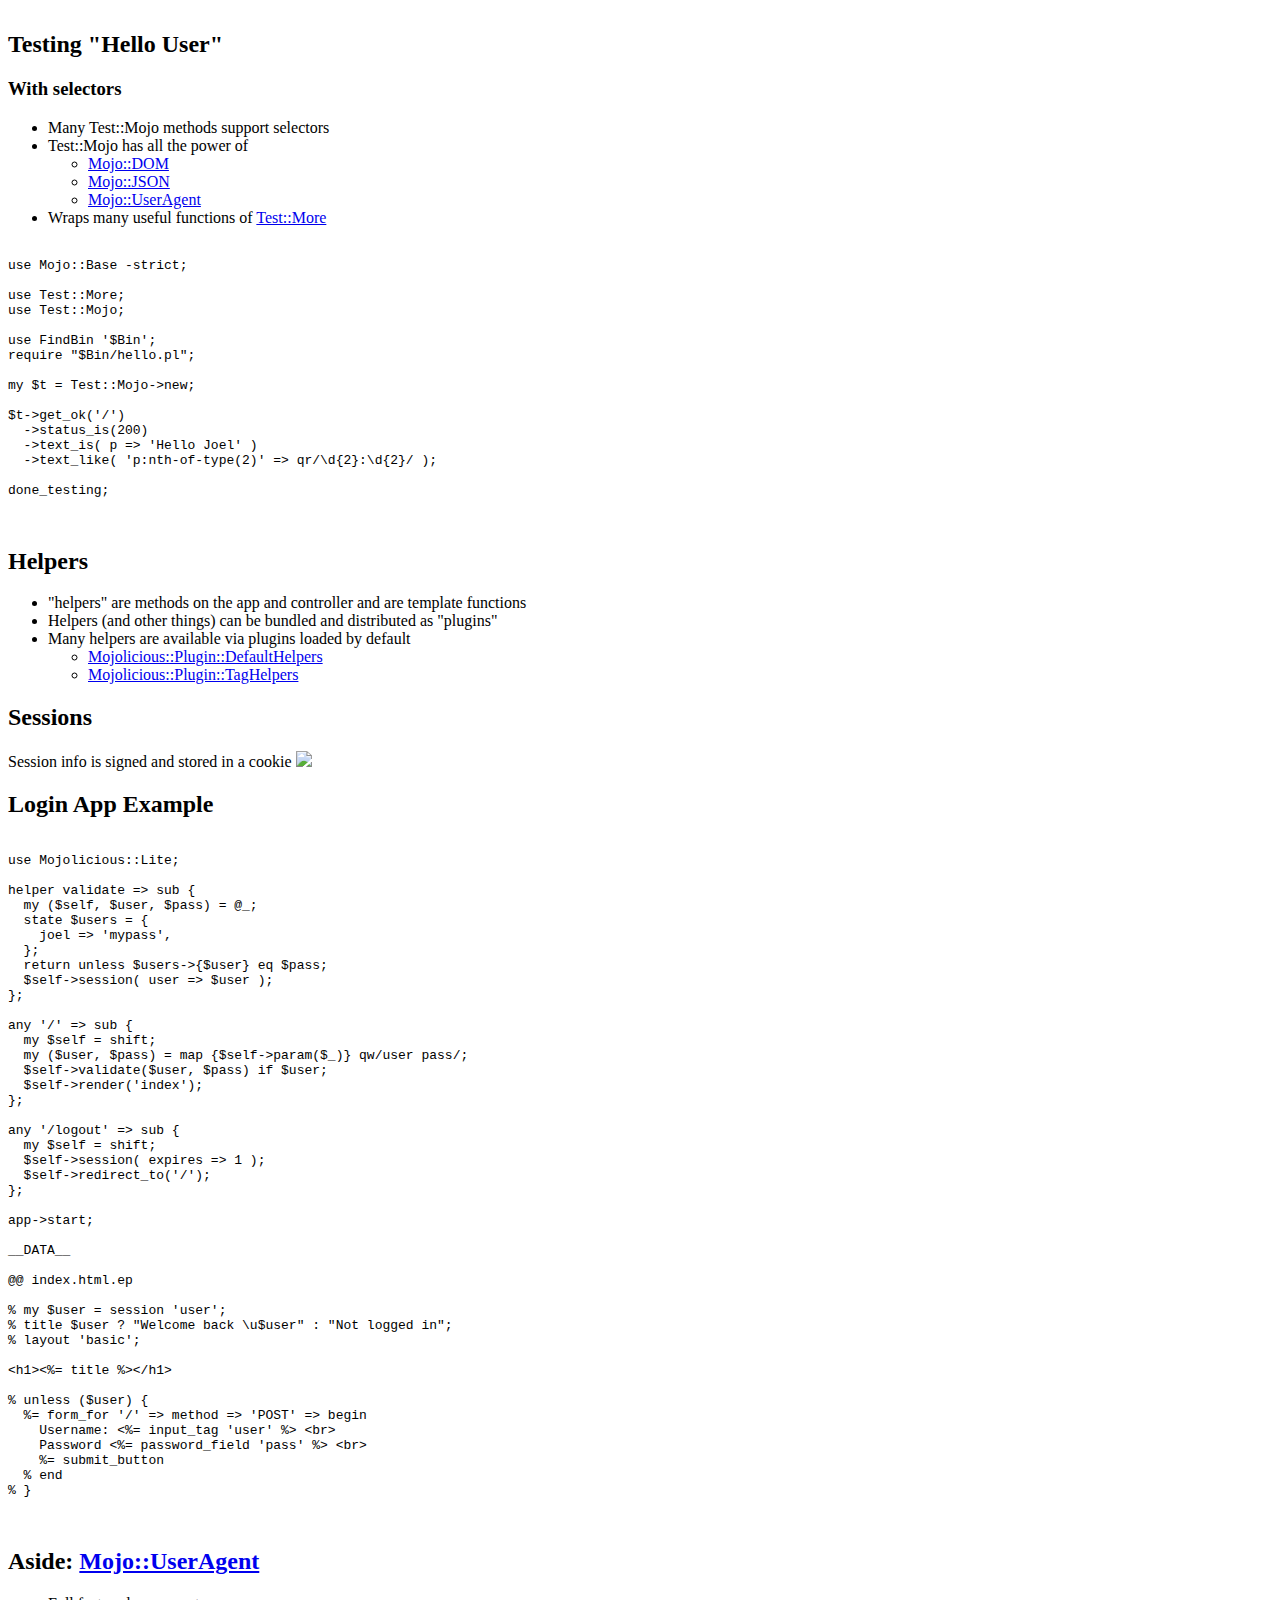
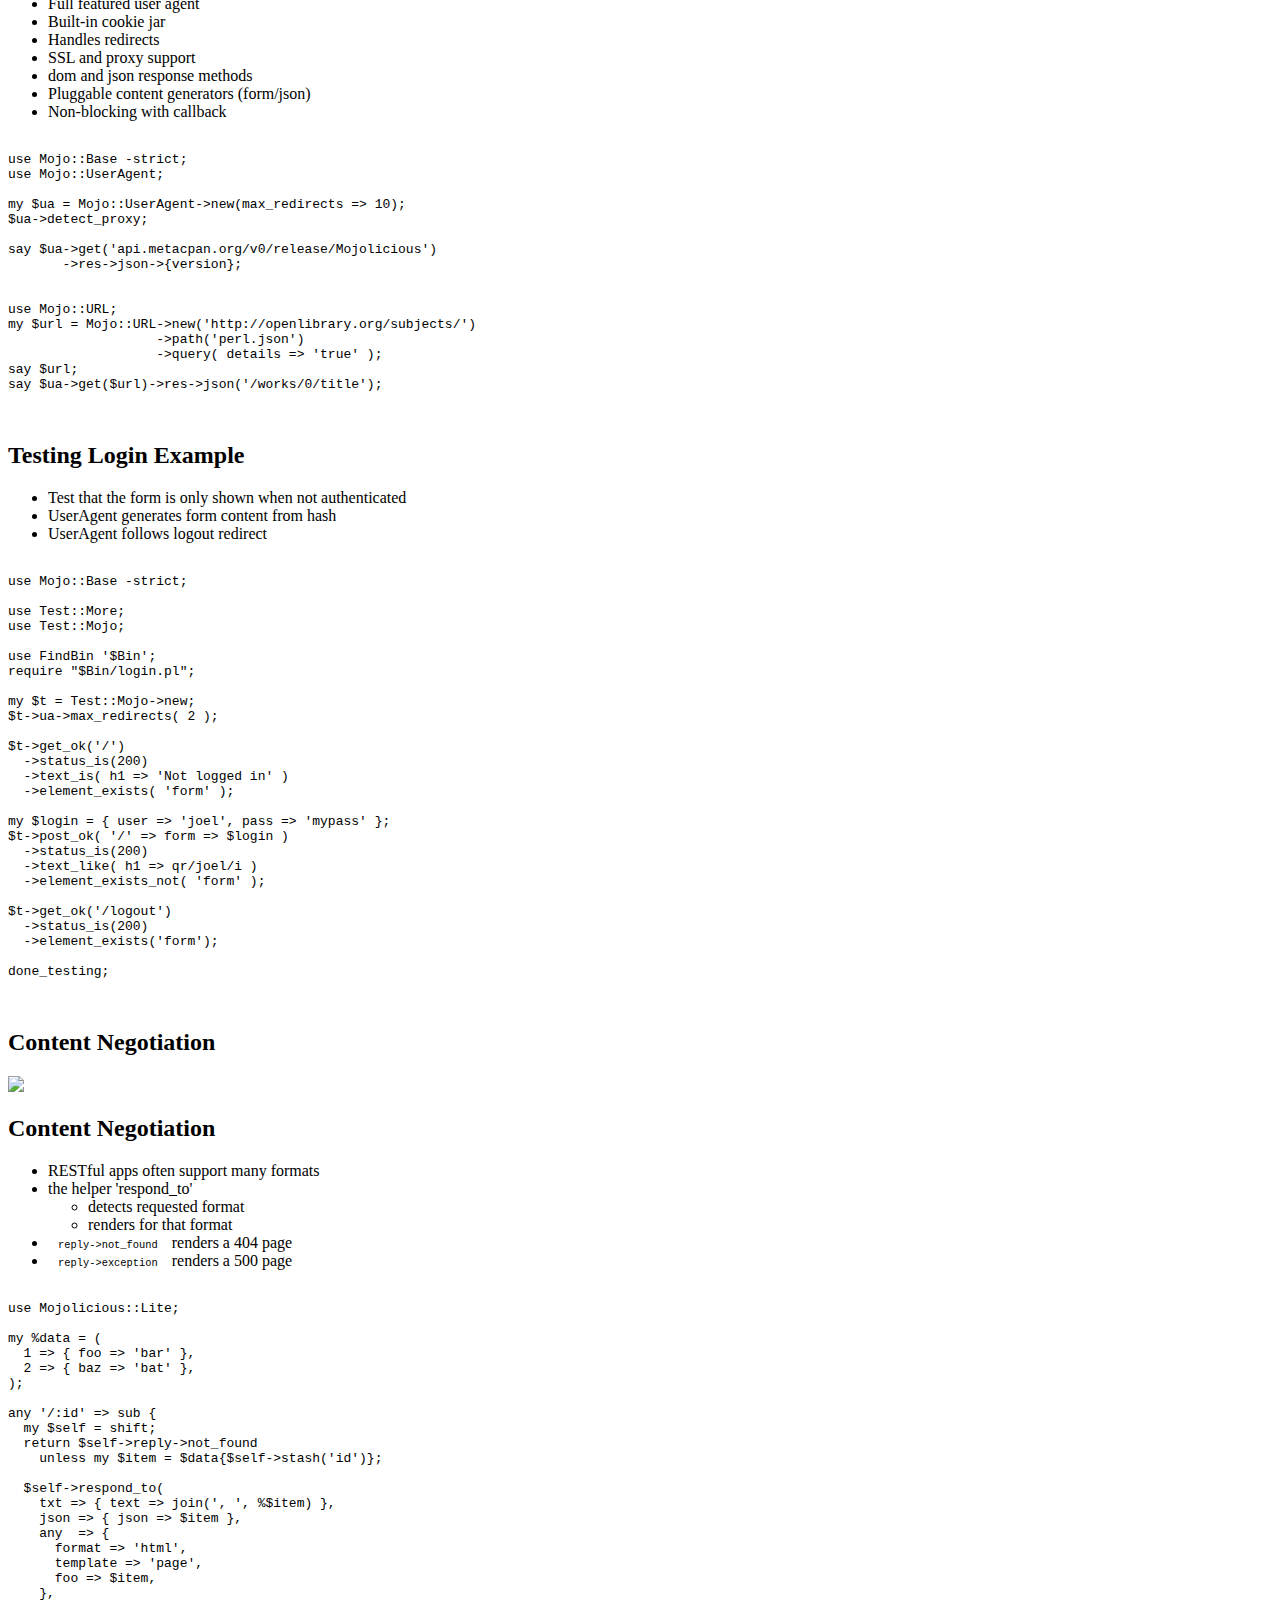
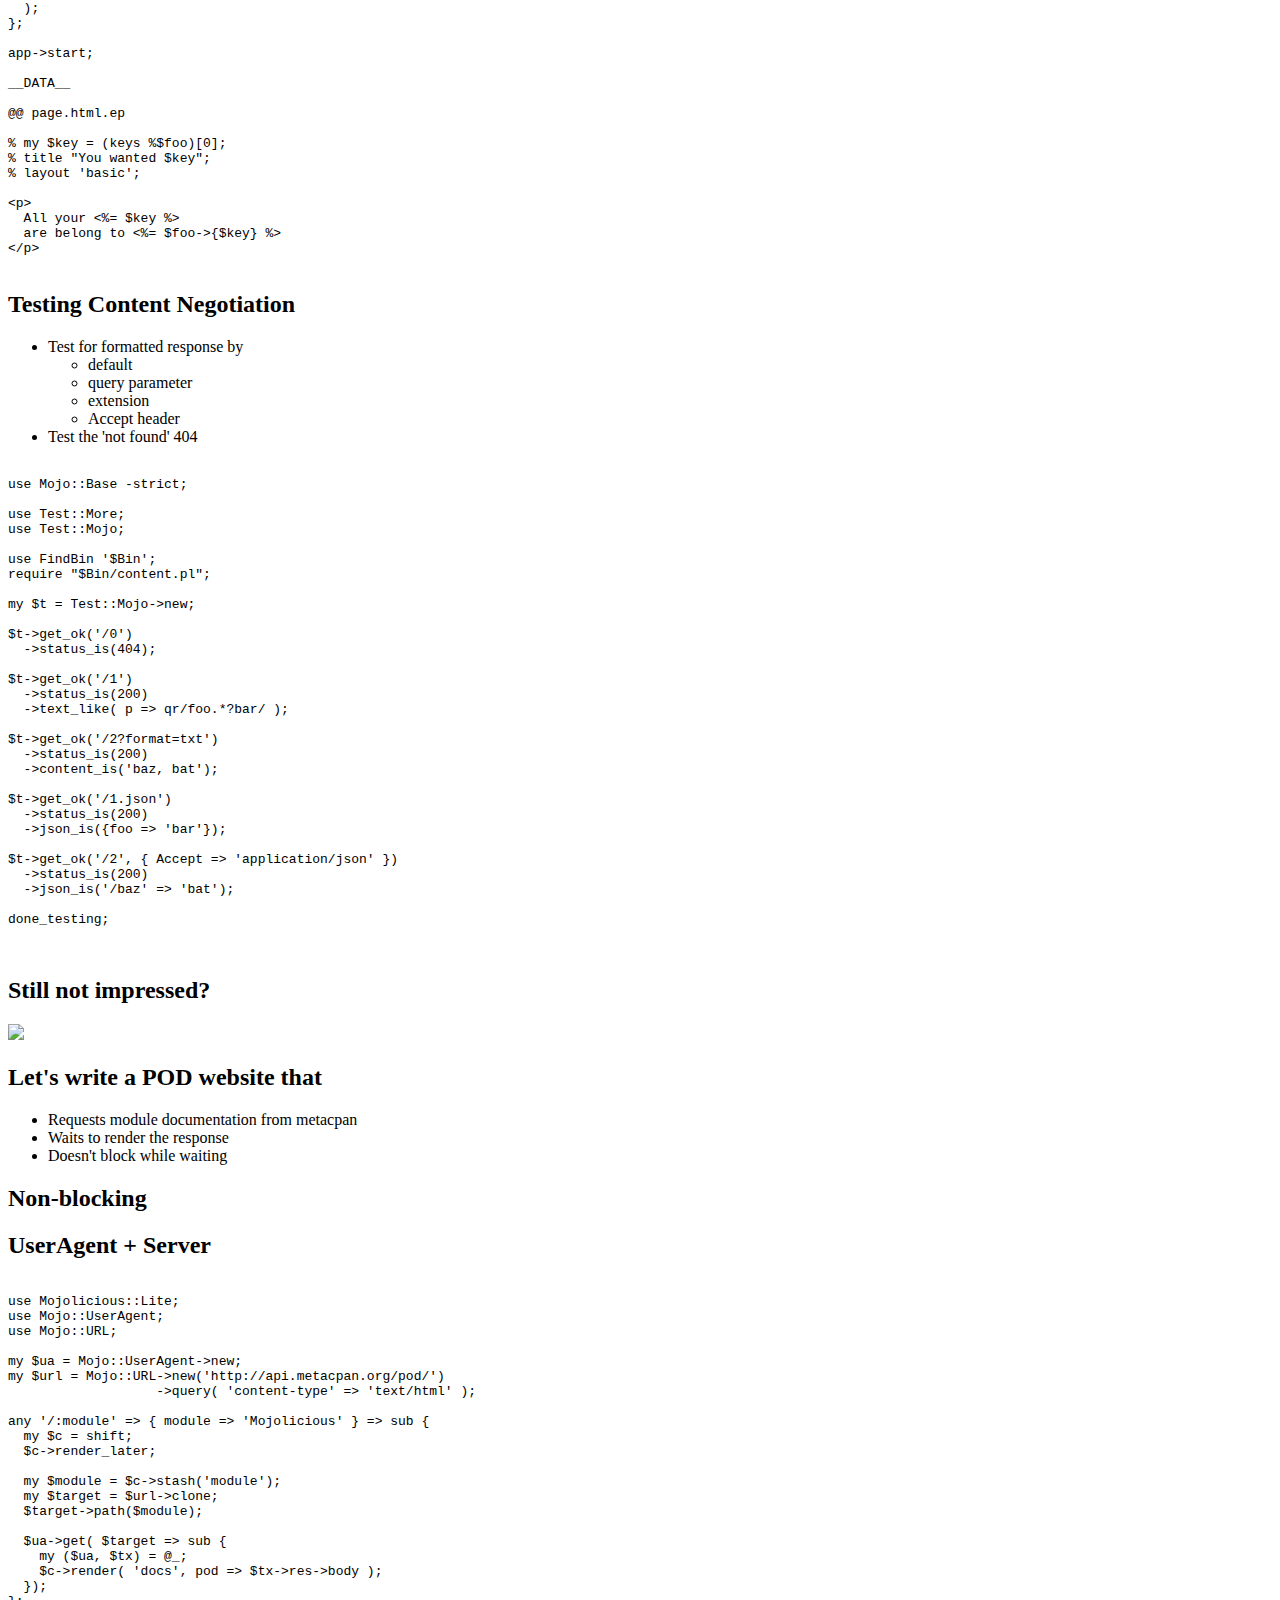
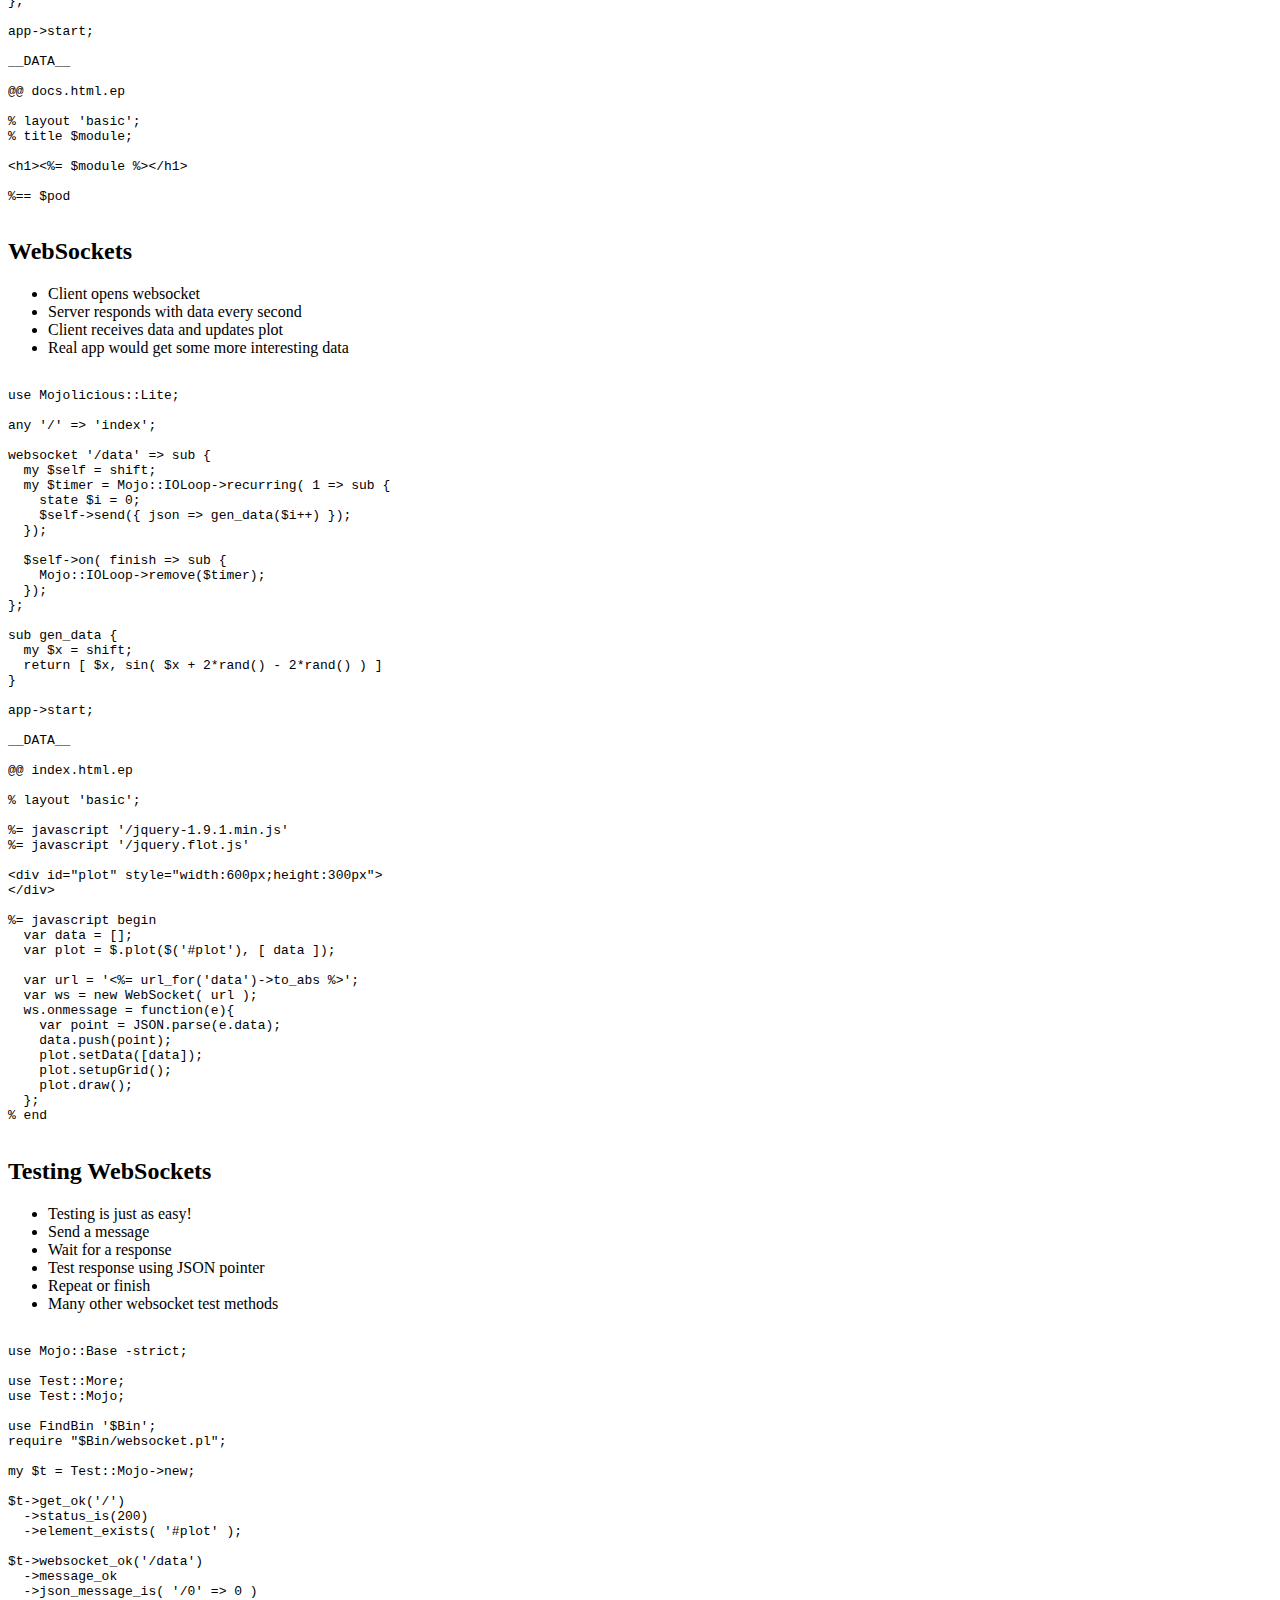
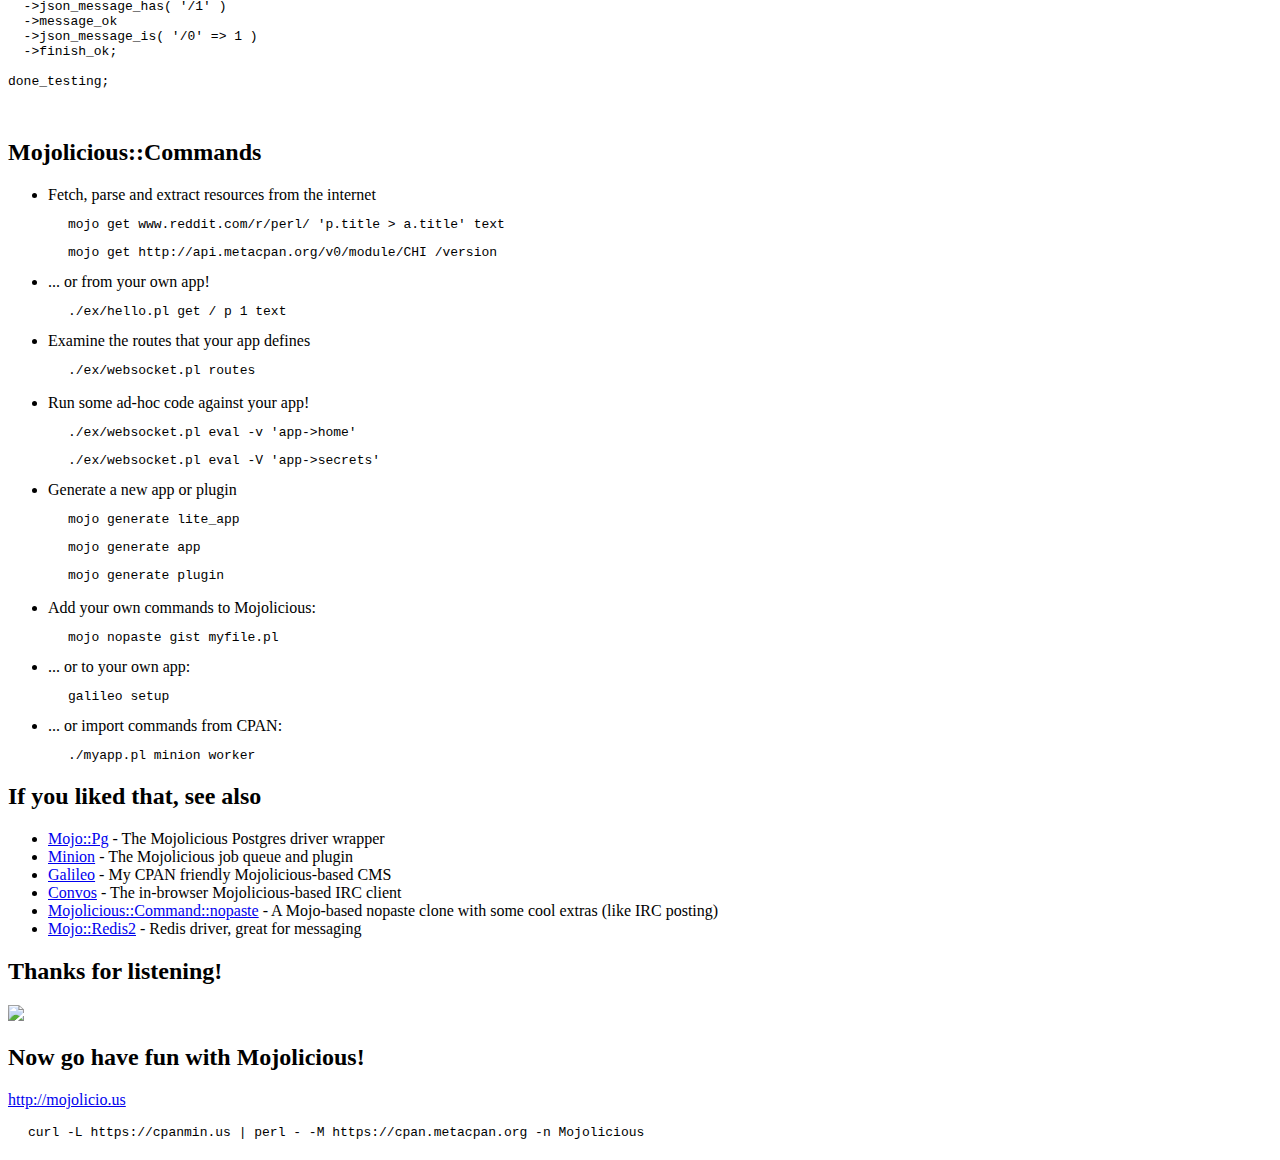
==== commit dc39d285: "updated meta and see also sections after chicago.pm" ====
--- a/index.html
+++ b/index.html
@@ -67,11 +67,33 @@
   <ul>
     <li>I first gave this talk at Chicago.pm on Feb 28, 2013</li>
     <li>I updated it on Jan 11, 2015 for MadMongers</li>
+    <li>The talk is hosted at <a href="http://jberger.github.io/MojoliciousIntroduction" target="_blank">http://jberger.github.io/MojoliciousIntroduction</a></li>
     <li>The source is available at <a href="https://github.com/jberger/MojoliciousIntroduction" target="_blank">https://github.com/jberger/MojoliciousIntroduction</a></li>
-    <li>All code samples and all tests are included</li>
-    <li>The talk is hosted at <a href="http://mojolicious-introduction.herokuapp.com/" target="_blank">http://mojolicious-introduction.herokuapp.com/</a></li>
+    <li>All code samples and all tests:
+      <ul>
+        <li>are complete and run as shown</li>
+        <li>are included in the repository</li>
+      </ul>
+    </li>
   </ul>
 
+</section>
+
+<section>
+  <h2>Getting Help</h2>
+
+  <img height="200px" style="float: left;" src="public/failraptor.png">
+
+  <ul>
+    <li><a href="http://mojolicio.us" target="_blank">http://mojolicio.us</a></li>
+    <li><a href="http://mojocasts.com/e1" target="_blank">http://mojocasts.com/e1</a></li>
+    <li><a href="http://chat.mibbit.com/?channel=%23mojo&server=irc.perl.org" target="_blank">#mojo on irc.perl.org</a></li>
+  </ul>
+</section>
+
+<section>
+  <h2>On with the talk...</h2>
+  <img src="public/oh-hai.jpg">
 </section>
 
 <section>
@@ -97,29 +119,10 @@
       <li>"Web scale"</li>
       <li>8815 lines of code in lib</li>
       <li>10670 tests</li>
-      <li>Easy to install (secure, only takes one minute!)
-        <pre><code>curl -L https://cpanmin.us | perl - -M https://cpan.metacpan.org -n Mojolicious</code></pre>
-      </li>
-    </ul>
-  </section>
-</section>
-
-<section>
-
-  <h2>Getting Help</h2>
-
-  <img height="200px" style="float: left;" src="public/failraptor.png">
-
-  <ul>
-    <li><a href="http://mojolicio.us" target="_blank">http://mojolicio.us</a></li>
-    <li><a href="http://mojocasts.com/e1" target="_blank">http://mojocasts.com/e1</a></li>
-    <li><a href="http://chat.mibbit.com/?channel=%23mojo&server=irc.perl.org" target="_blank">#mojo on irc.perl.org</a></li>
-  </ul>
-</section>
-
-<section>
-  <h2>On with the talk...</h2>
-  <img src="public/oh-hai.jpg">
+      <li>Easy to install (secure, only takes one minute!)</li>
+    </ul>
+    <pre><code>curl -L https://cpanmin.us | perl - -M https://cpan.metacpan.org -n Mojolicious</code></pre>
+  </section>
 </section>
 
 <section>
@@ -905,10 +908,6 @@
       <a href="http://metacpan.org/module/Mojo::Redis2">Mojo::Redis2</a>
       - Redis driver, great for messaging
     </li>
-    <li>
-      <a href="http://metacpan.org/module/Mango">Mango</a>
-      - MongoDB driver, no longer recommended
-    </li>
   </ul>
 </section>
 
@@ -920,6 +919,10 @@
 
 <section>
   <h2>Now go have fun with Mojolicious!</h2>
+
+  <p><a href="http://mojolicio.us">http://mojolicio.us</a></p>
+  
+  <pre><code>curl -L https://cpanmin.us | perl - -M https://cpan.metacpan.org -n Mojolicious</code></pre>
 </section>
 			</div>
 
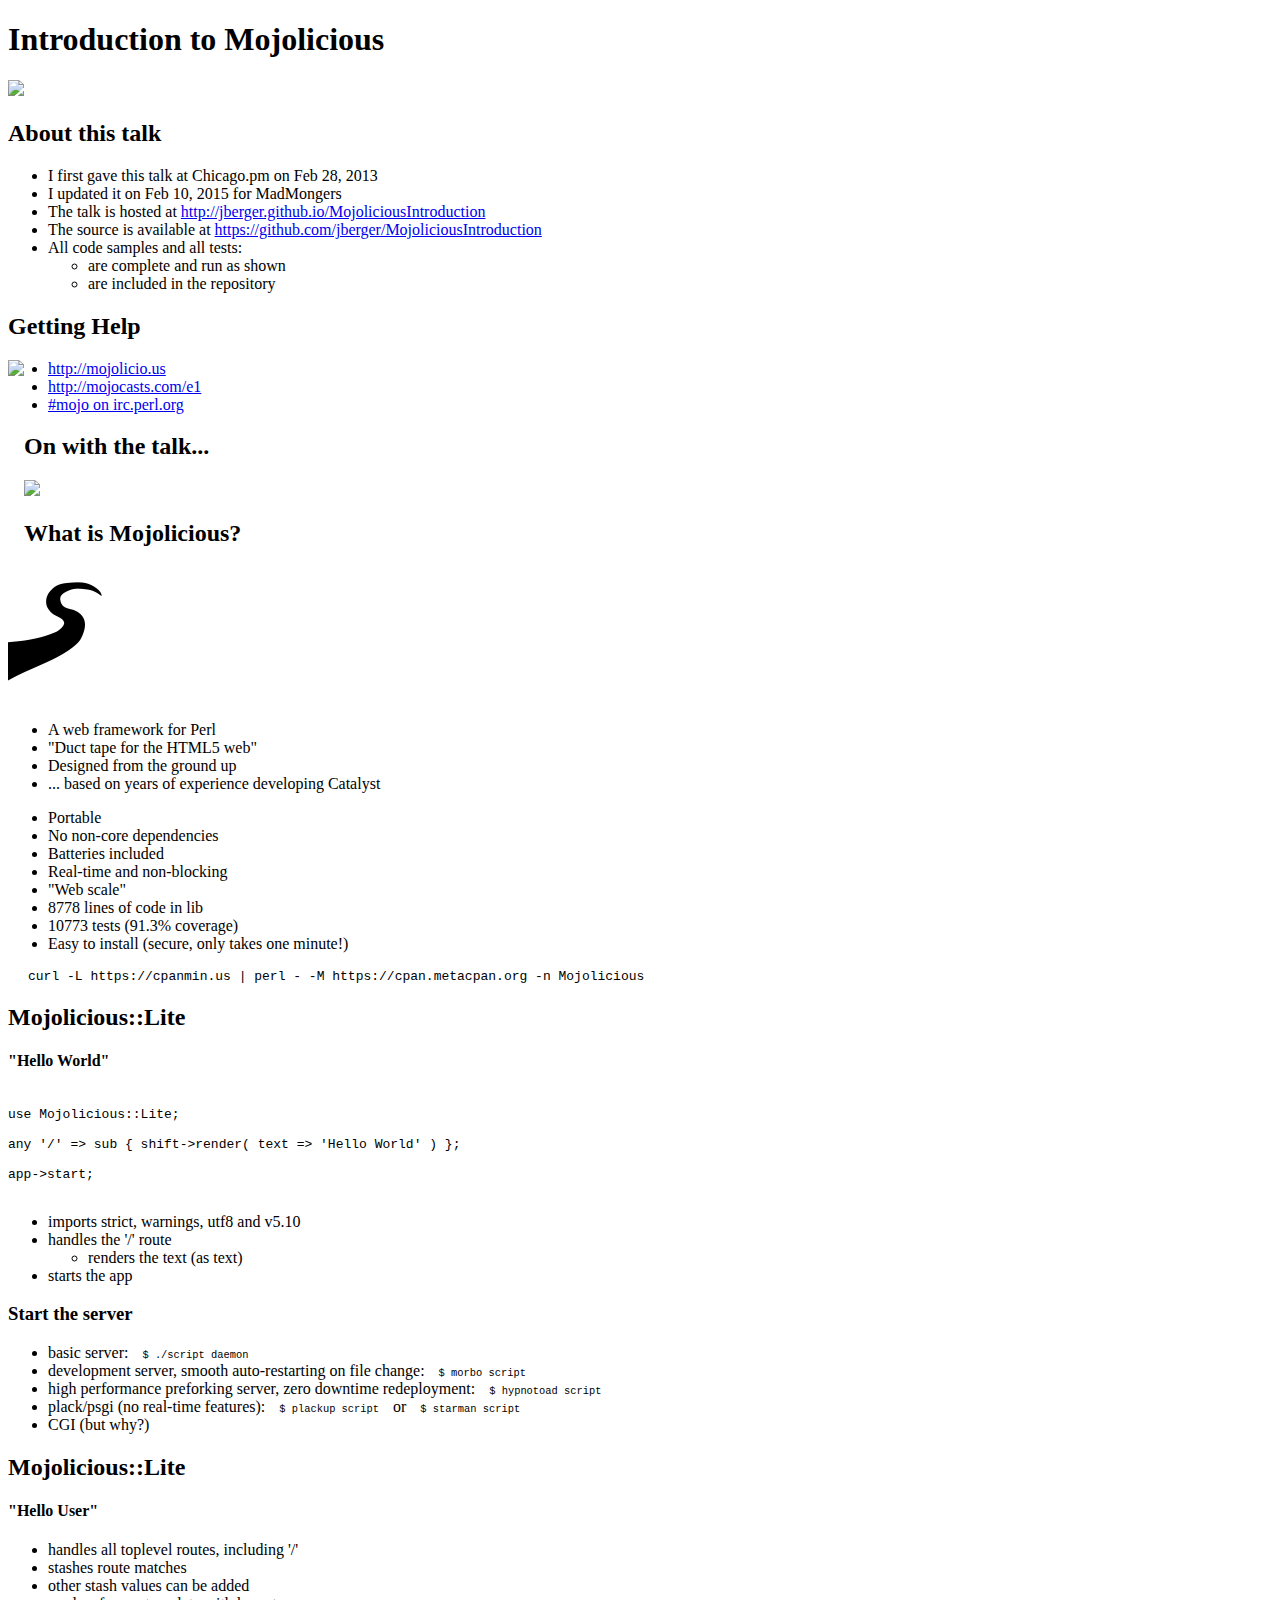
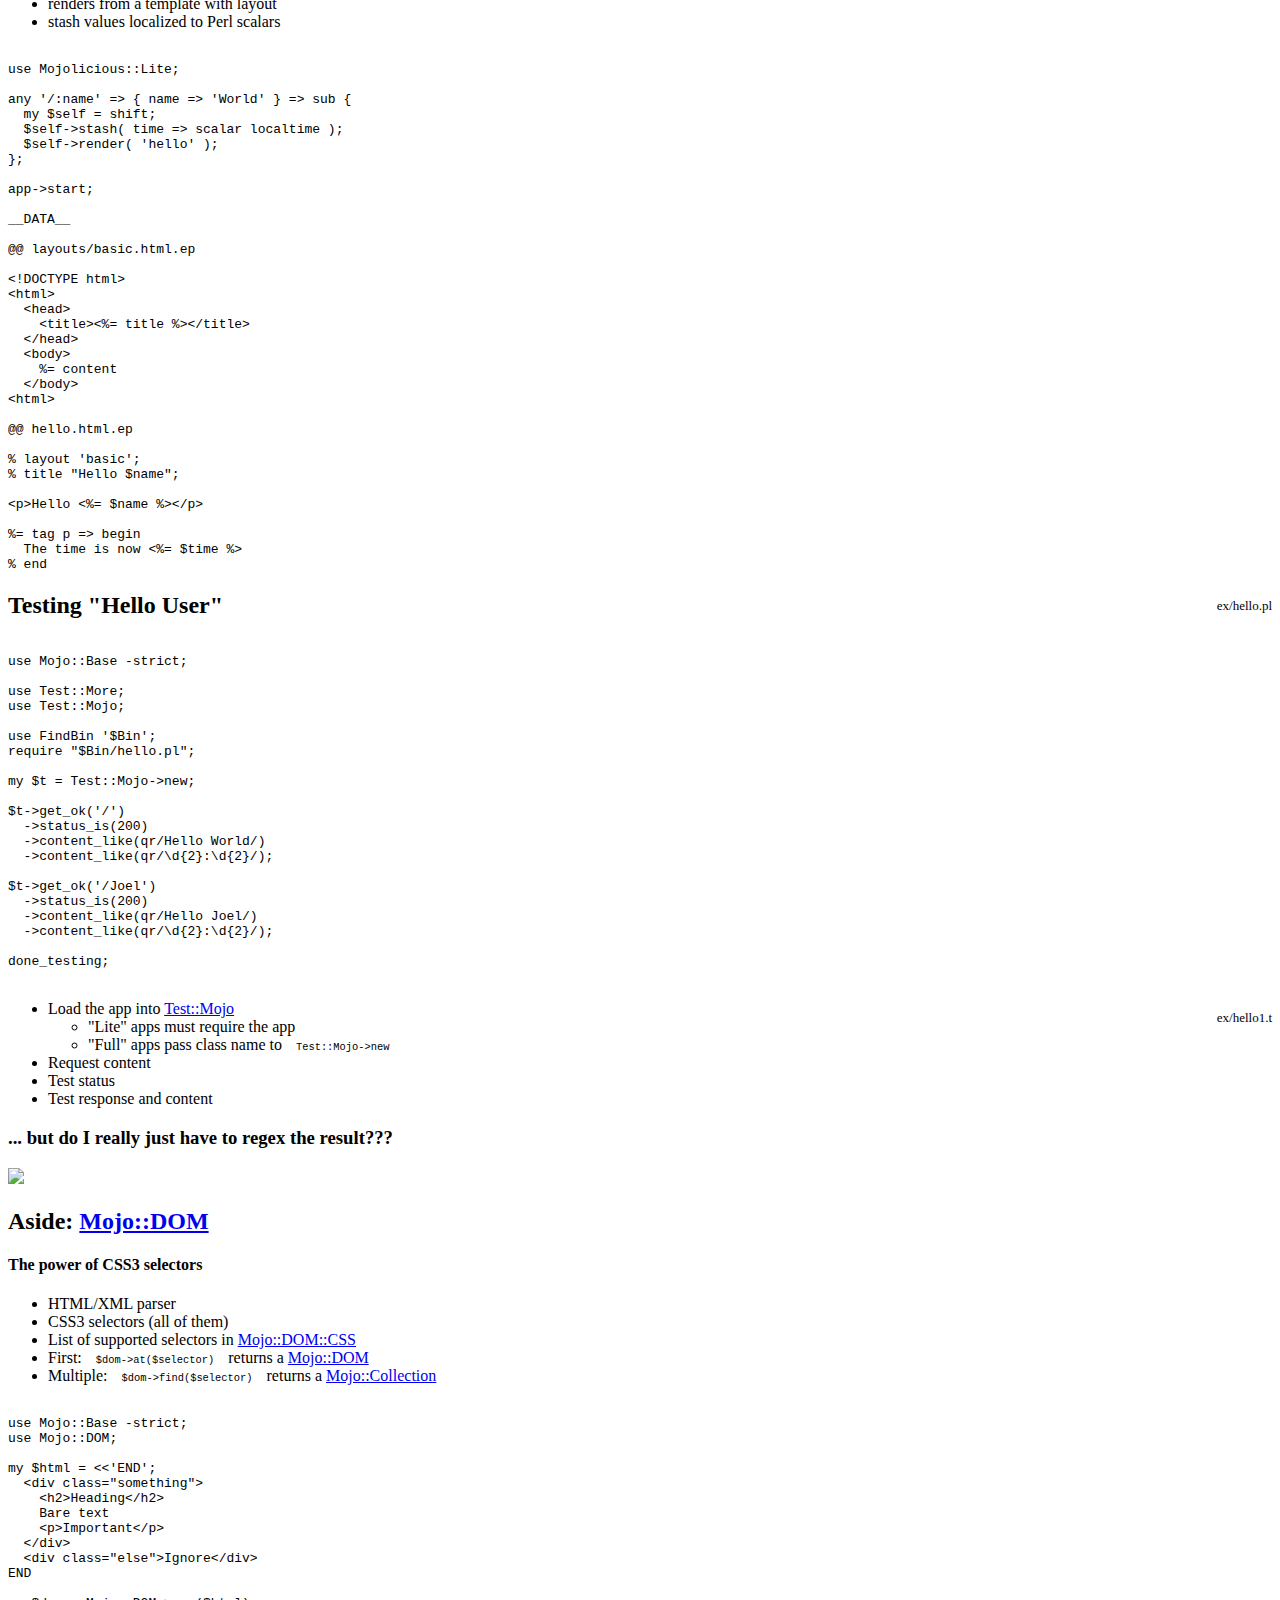
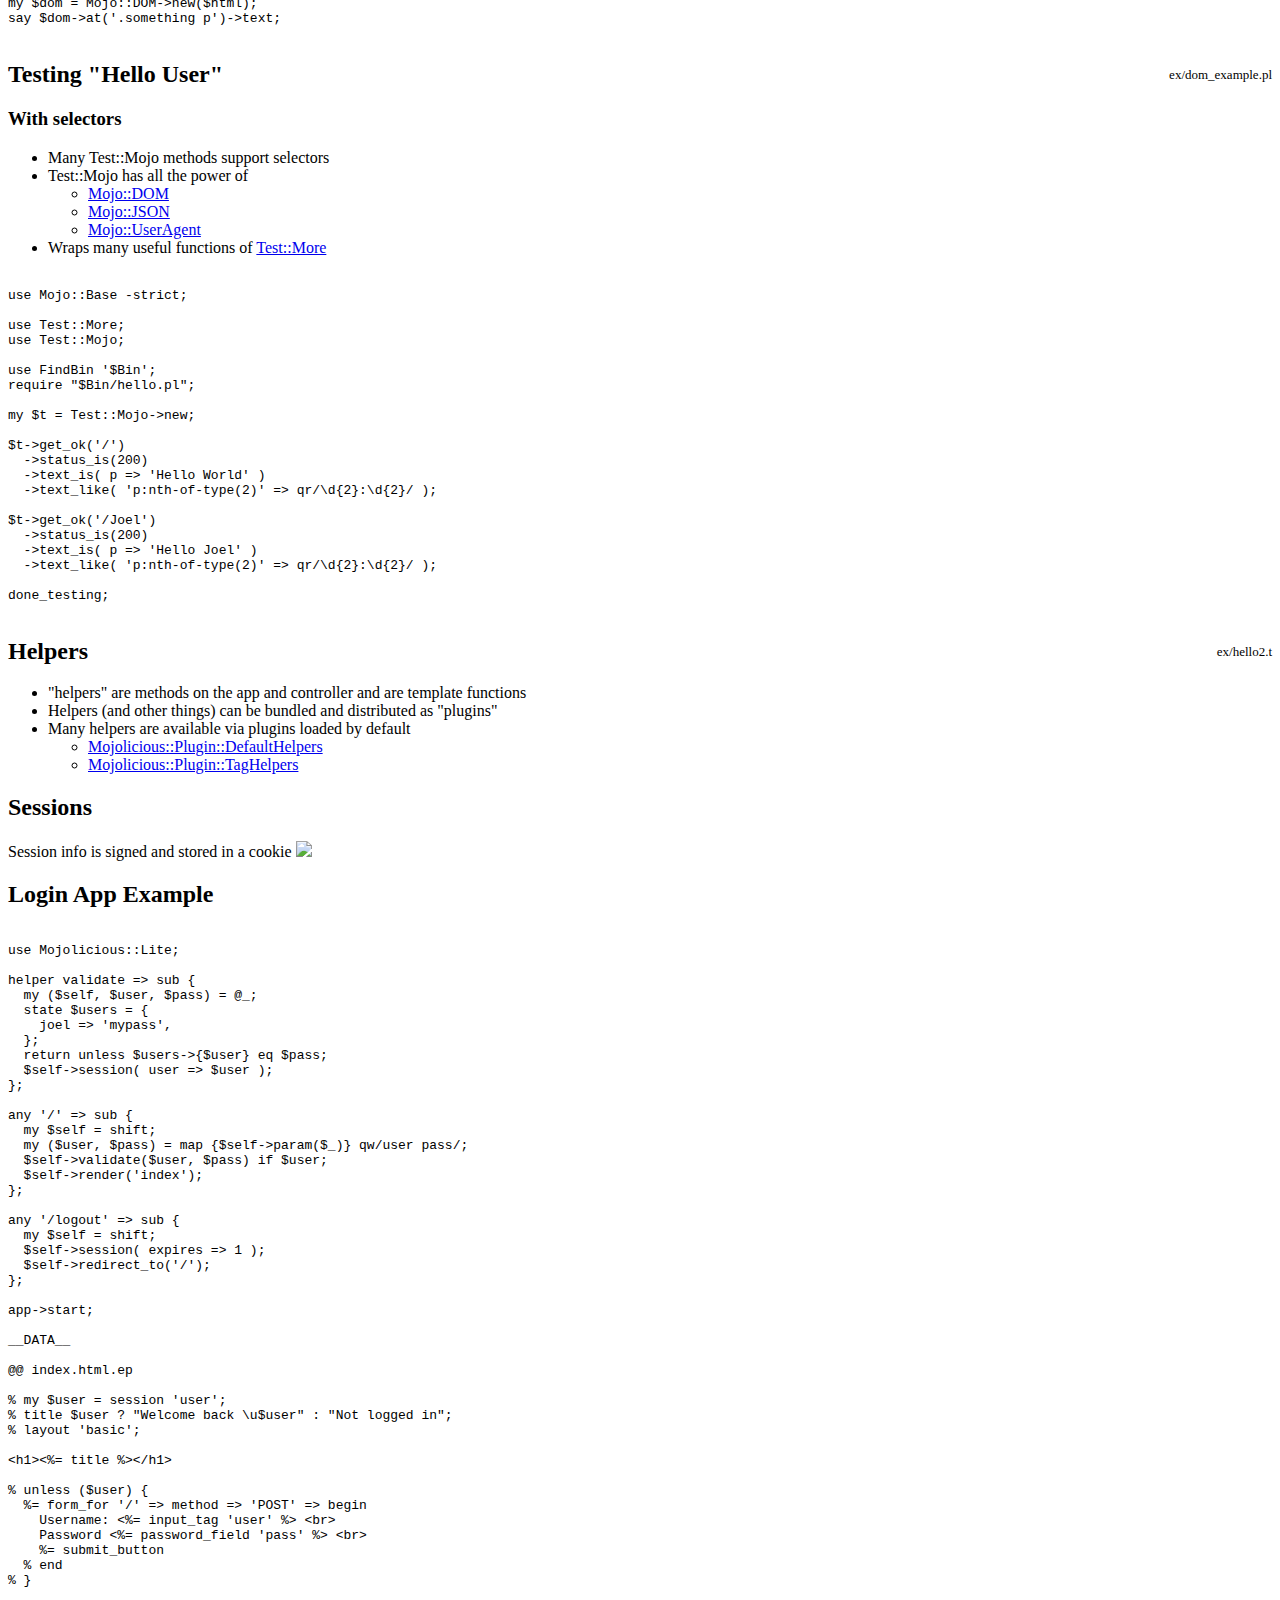
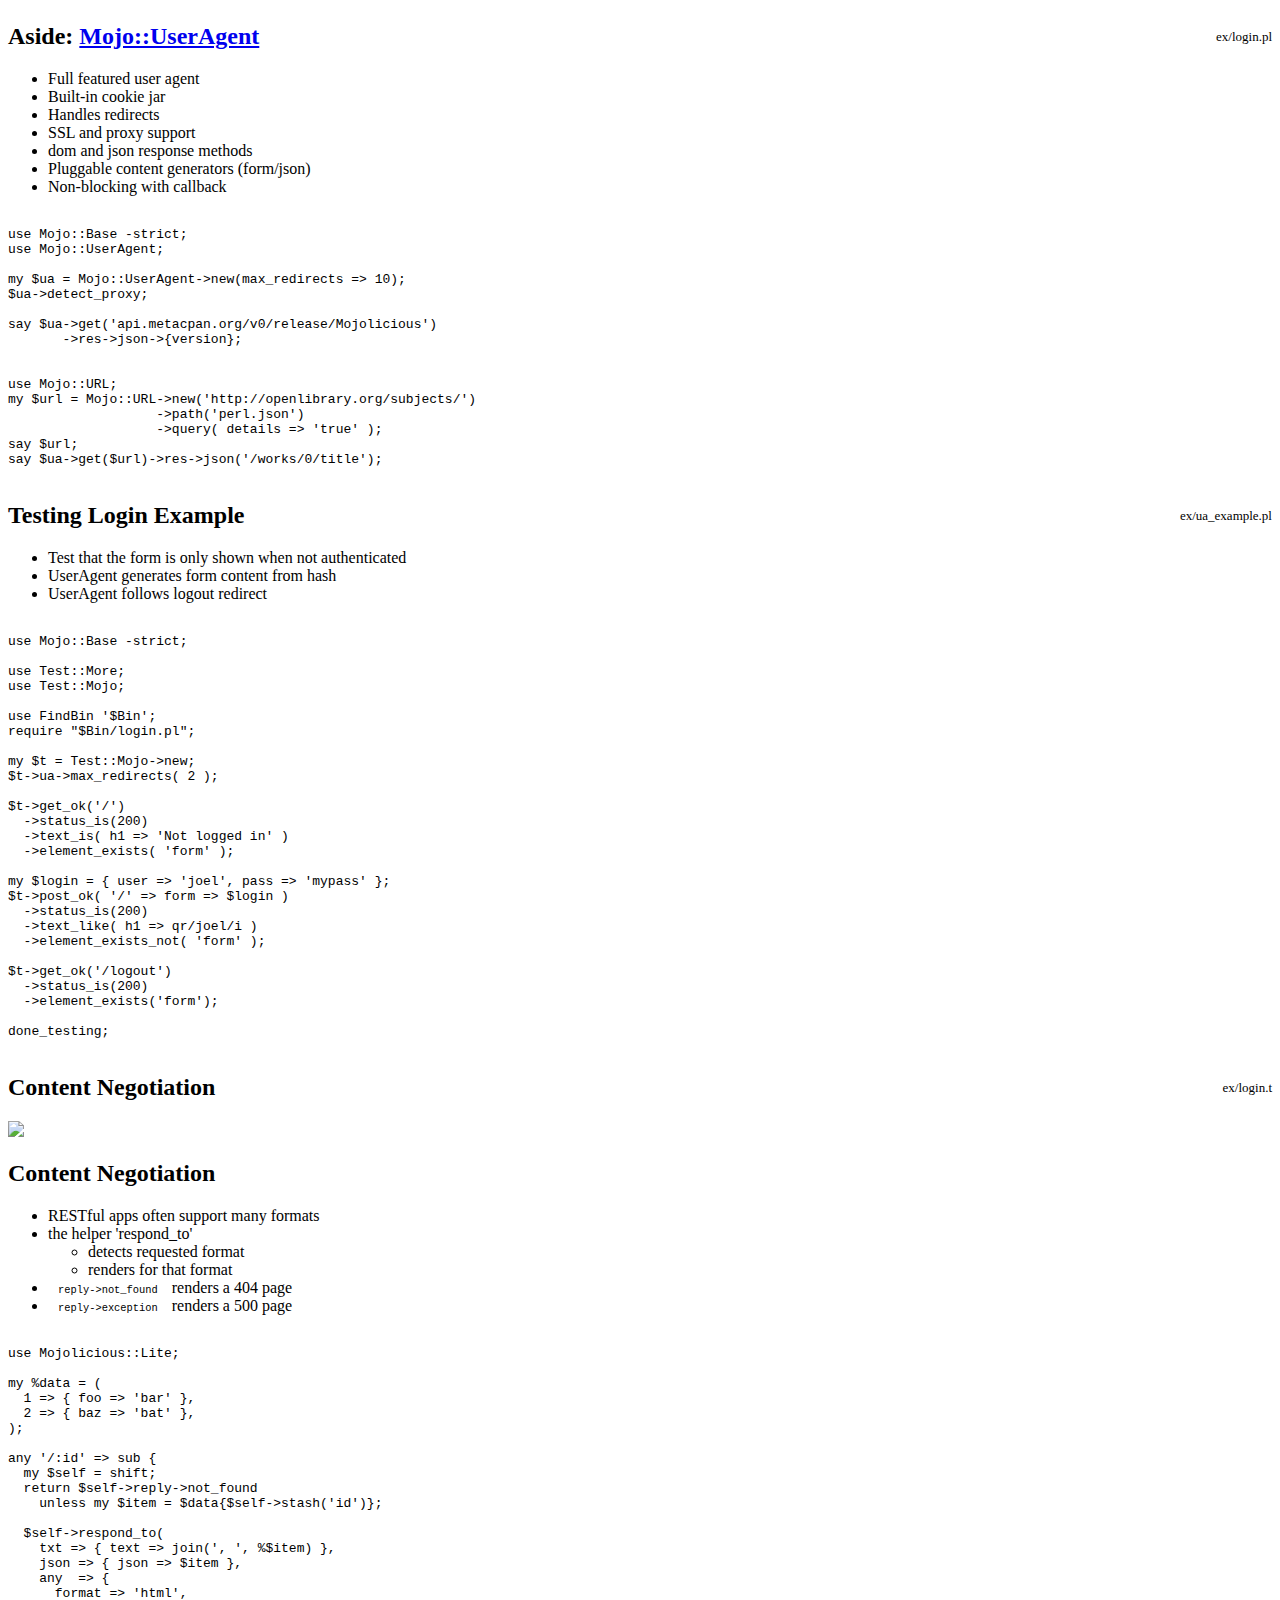
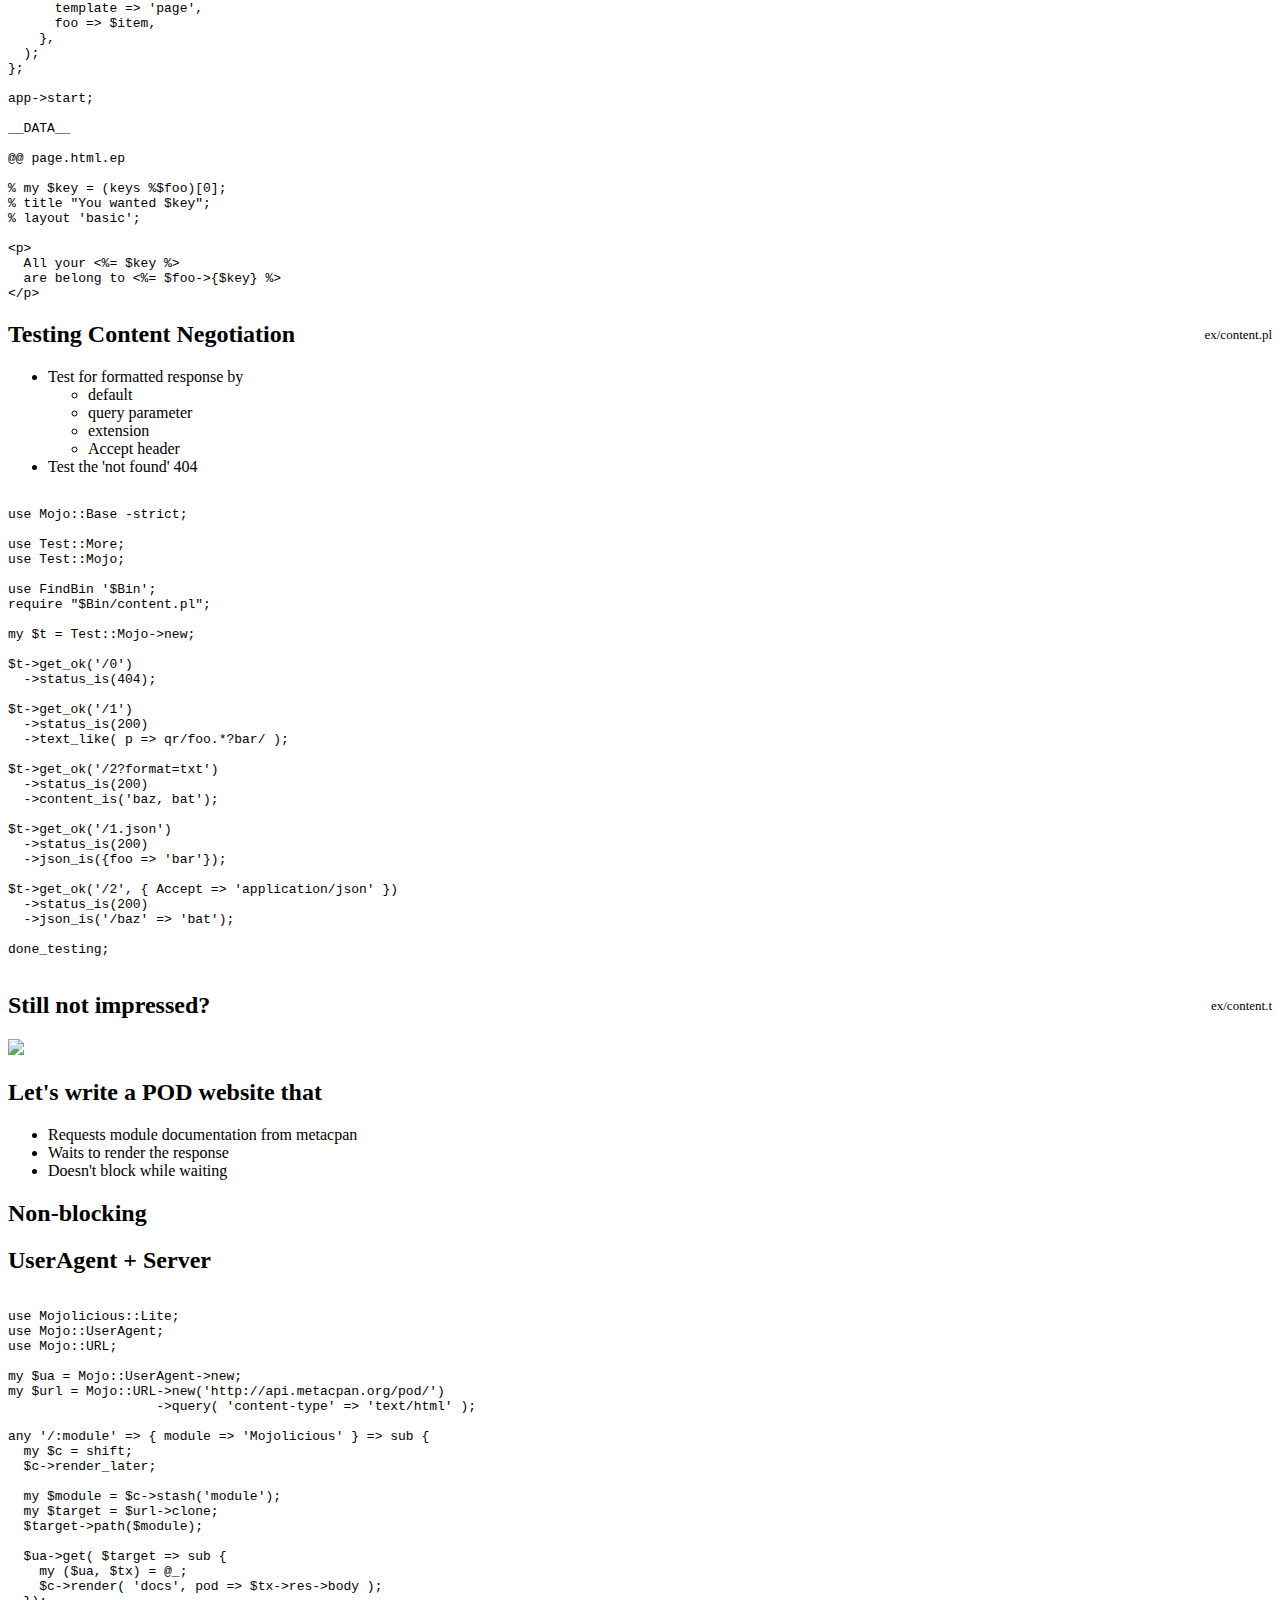
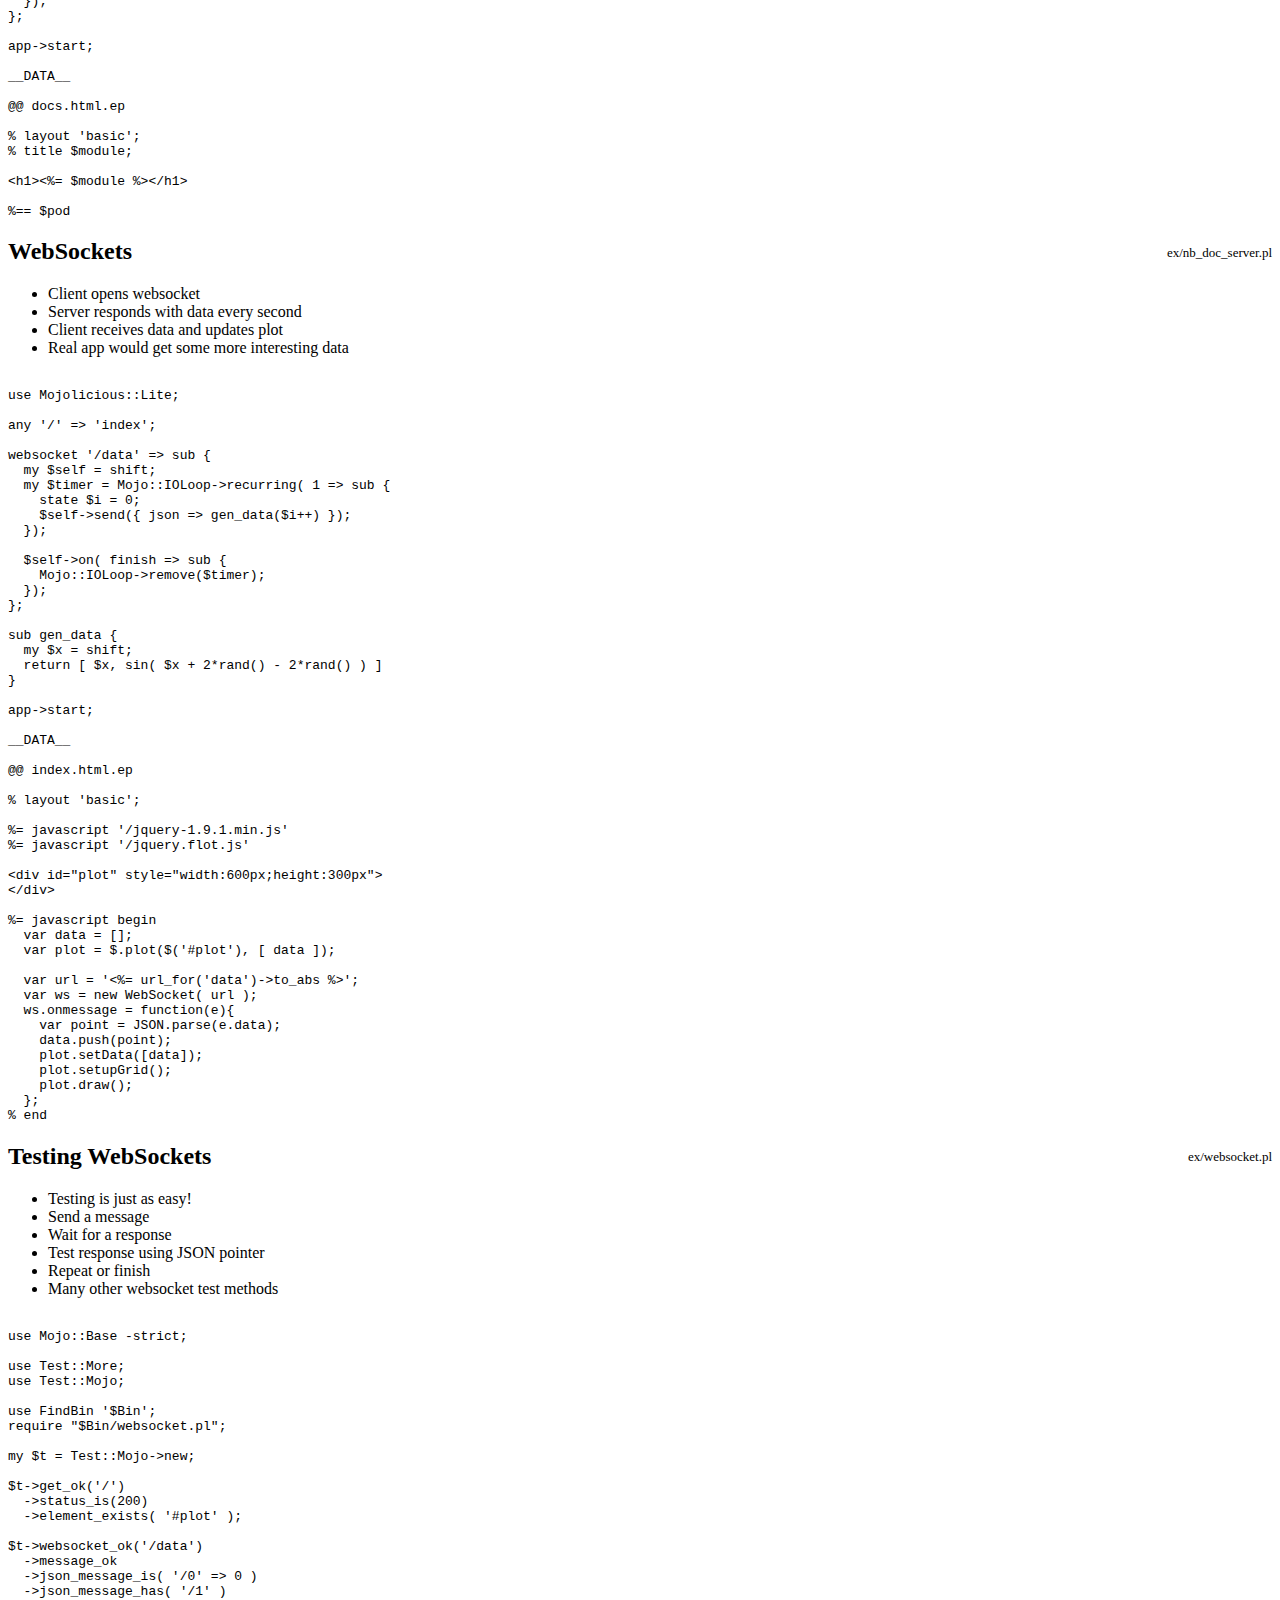
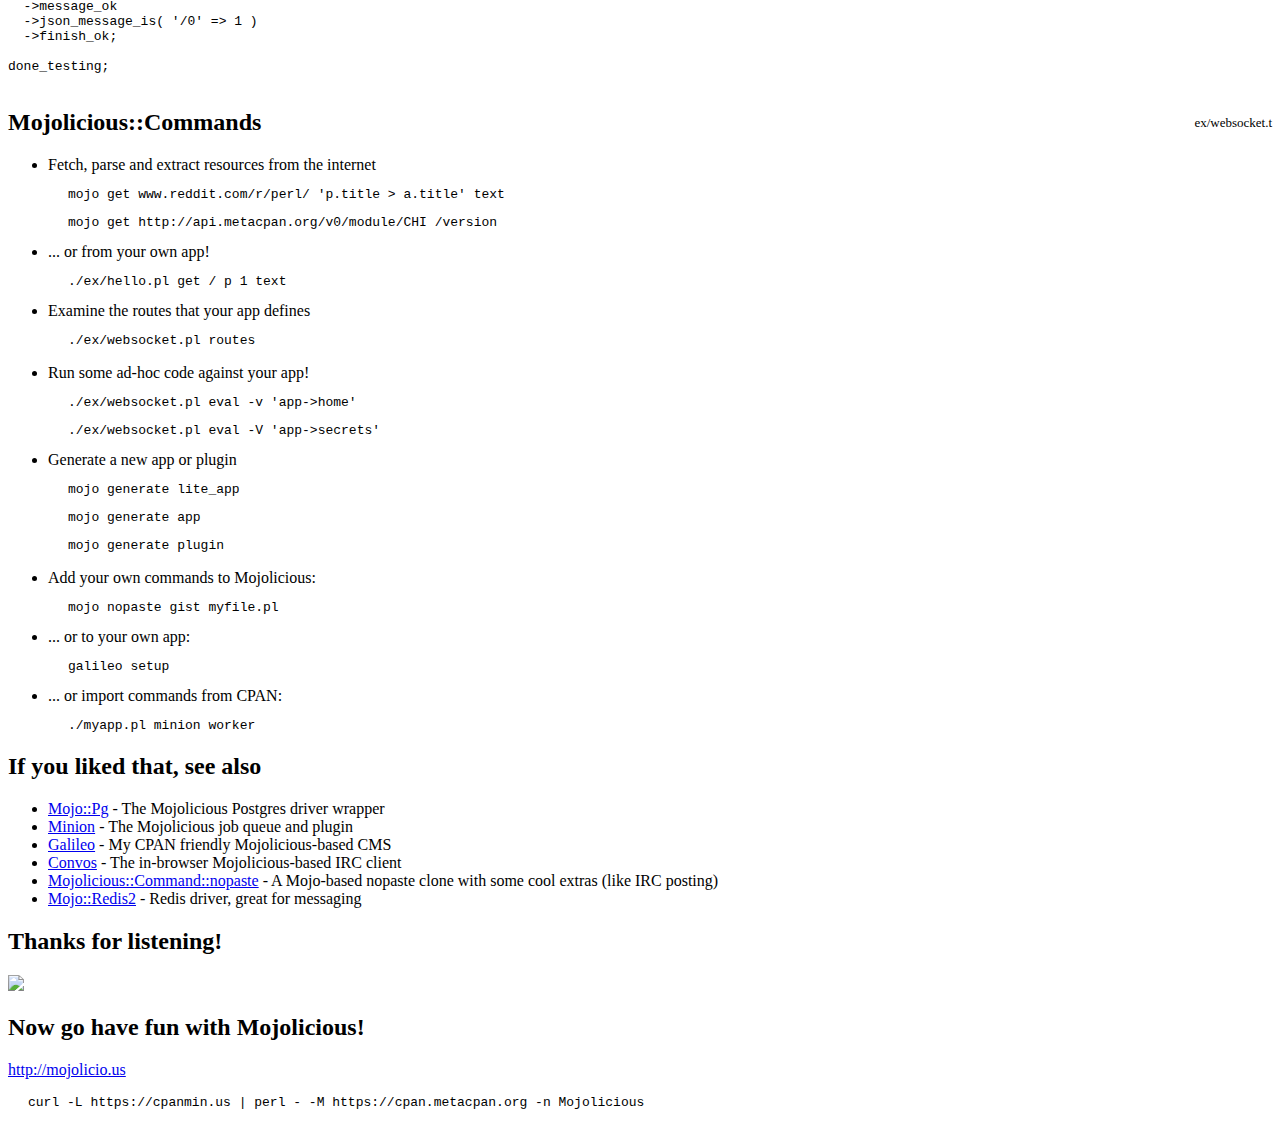
==== commit 8098c7dc: "updated stats" ====
--- a/index.html
+++ b/index.html
@@ -66,7 +66,7 @@
 
   <ul>
     <li>I first gave this talk at Chicago.pm on Feb 28, 2013</li>
-    <li>I updated it on Jan 11, 2015 for MadMongers</li>
+    <li>I updated it on Feb 10, 2015 for MadMongers</li>
     <li>The talk is hosted at <a href="http://jberger.github.io/MojoliciousIntroduction" target="_blank">http://jberger.github.io/MojoliciousIntroduction</a></li>
     <li>The source is available at <a href="https://github.com/jberger/MojoliciousIntroduction" target="_blank">https://github.com/jberger/MojoliciousIntroduction</a></li>
     <li>All code samples and all tests:
@@ -117,8 +117,8 @@
       <li>Batteries included</li>
       <li>Real-time and non-blocking</li>
       <li>"Web scale"</li>
-      <li>8815 lines of code in lib</li>
-      <li>10670 tests</li>
+      <li>8778 lines of code in lib</li>
+      <li>10773 tests (91.3% coverage)</li>
       <li>Easy to install (secure, only takes one minute!)</li>
     </ul>
     <pre><code>curl -L https://cpanmin.us | perl - -M https://cpan.metacpan.org -n Mojolicious</code></pre>
@@ -183,11 +183,10 @@
     </ul>
   </section>
   <section>
-    <!-- include ex/hello.pl -->
-<pre><code class="perl" data-trim>
+    <!-- include ex/hello.pl --><pre><code class="perl" data-trim>
 use Mojolicious::Lite;
 
-any &#39;/:name&#39; =&gt; { name =&gt; &#39;Joel&#39; } =&gt; sub { 
+any &#39;/:name&#39; =&gt; { name =&gt; &#39;World&#39; } =&gt; sub { 
   my $self = shift;
   $self-&gt;stash( time =&gt; scalar localtime );
   $self-&gt;render( &#39;hello&#39; );
@@ -219,8 +218,8 @@
 %= tag p =&gt; begin
   The time is now &lt;%= $time %&gt;
 % end
-
-</code></pre>
+</code></pre>
+<p style="float: right; text-color: white; font-size: small;">ex/hello.pl</p>
 
   </section>
 </section>
@@ -229,8 +228,7 @@
   <section>
     <h2>Testing "Hello User"</h2>
 
-    <!-- include ex/hello1.t -->
-<pre><code class="perl" data-trim>
+    <!-- include ex/hello1.t --><pre><code class="perl" data-trim>
 use Mojo::Base -strict;
 
 use Test::More;
@@ -243,13 +241,18 @@
 
 $t-&gt;get_ok(&#39;/&#39;)
   -&gt;status_is(200)
+  -&gt;content_like(qr/Hello World/)
+  -&gt;content_like(qr/\d{2}:\d{2}/);
+
+$t-&gt;get_ok(&#39;/Joel&#39;)
+  -&gt;status_is(200)
   -&gt;content_like(qr/Hello Joel/)
   -&gt;content_like(qr/\d{2}:\d{2}/);
 
 done_testing;
 
-
-</code></pre>
+</code></pre>
+<p style="float: right; text-color: white; font-size: small;">ex/hello1.t</p>
 
   </section>
 
@@ -288,8 +291,7 @@
   </section>
 
   <section>
-    <!-- include ex/dom_example.pl -->
-<pre><code class="perl" data-trim>
+    <!-- include ex/dom_example.pl --><pre><code class="perl" data-trim>
 use Mojo::Base -strict;
 use Mojo::DOM;
 
@@ -305,8 +307,8 @@
 my $dom = Mojo::DOM-&gt;new($html);
 say $dom-&gt;at(&#39;.something p&#39;)-&gt;text;
 
-
-</code></pre>
+</code></pre>
+<p style="float: right; text-color: white; font-size: small;">ex/dom_example.pl</p>
 
   </section>
 </section>
@@ -329,8 +331,7 @@
   </section>
 
   <section>
-    <!-- include ex/hello2.t -->
-<pre><code class="perl" data-trim>
+    <!-- include ex/hello2.t --><pre><code class="perl" data-trim>
 use Mojo::Base -strict;
 
 use Test::More;
@@ -343,13 +344,18 @@
 
 $t-&gt;get_ok(&#39;/&#39;)
   -&gt;status_is(200)
+  -&gt;text_is( p =&gt; &#39;Hello World&#39; )
+  -&gt;text_like( &#39;p:nth-of-type(2)&#39; =&gt; qr/\d{2}:\d{2}/ );
+
+$t-&gt;get_ok(&#39;/Joel&#39;)
+  -&gt;status_is(200)
   -&gt;text_is( p =&gt; &#39;Hello Joel&#39; )
   -&gt;text_like( &#39;p:nth-of-type(2)&#39; =&gt; qr/\d{2}:\d{2}/ );
 
 done_testing;
 
-
-</code></pre>
+</code></pre>
+<p style="float: right; text-color: white; font-size: small;">ex/hello2.t</p>
 
   </section>
 </section>
@@ -382,8 +388,7 @@
   <section>
     <h2>Login App Example</h2>
 
-    <!-- include ex/login.pl -->
-<pre><code class="perl" data-trim>
+    <!-- include ex/login.pl --><pre><code class="perl" data-trim>
 use Mojolicious::Lite;
 
 helper validate =&gt; sub {
@@ -428,8 +433,8 @@
   % end
 % }
 
-
-</code></pre>
+</code></pre>
+<p style="float: right; text-color: white; font-size: small;">ex/login.pl</p>
 
   </section>
 </section>
@@ -450,8 +455,7 @@
   </section>
 
   <section>
-    <!-- include ex/ua_example.pl -->
-<pre><code class="perl" data-trim>
+    <!-- include ex/ua_example.pl --><pre><code class="perl" data-trim>
 use Mojo::Base -strict;
 use Mojo::UserAgent;
 
@@ -469,8 +473,8 @@
 say $url;
 say $ua-&gt;get($url)-&gt;res-&gt;json(&#39;/works/0/title&#39;);
 
-
-</code></pre>
+</code></pre>
+<p style="float: right; text-color: white; font-size: small;">ex/ua_example.pl</p>
 
   </section>
 </section>
@@ -487,8 +491,7 @@
   </section>
 
   <section>
-    <!-- include ex/login.t -->
-<pre><code class="perl" data-trim>
+    <!-- include ex/login.t --><pre><code class="perl" data-trim>
 use Mojo::Base -strict;
 
 use Test::More;
@@ -517,8 +520,8 @@
 
 done_testing;
 
-
-</code></pre>
+</code></pre>
+<p style="float: right; text-color: white; font-size: small;">ex/login.t</p>
 
   </section>
 </section>
@@ -546,8 +549,7 @@
   </section>
 
   <section>
-    <!-- include ex/content.pl -->
-<pre><code class="perl" data-trim>
+    <!-- include ex/content.pl --><pre><code class="perl" data-trim>
 use Mojolicious::Lite;
 
 my %data = (
@@ -585,8 +587,8 @@
   All your &lt;%= $key %&gt; 
   are belong to &lt;%= $foo-&gt;{$key} %&gt;
 &lt;/p&gt;
-
-</code></pre>
+</code></pre>
+<p style="float: right; text-color: white; font-size: small;">ex/content.pl</p>
 
   </section>
 </section>
@@ -608,8 +610,7 @@
   </section>
 
   <section>
-  <!-- include ex/content.t -->
-<pre><code class="perl" data-trim>
+  <!-- include ex/content.t --><pre><code class="perl" data-trim>
 use Mojo::Base -strict;
 
 use Test::More;
@@ -641,8 +642,8 @@
 
 done_testing;
 
-
-</code></pre>
+</code></pre>
+<p style="float: right; text-color: white; font-size: small;">ex/content.t</p>
 
   </section>
 </section>
@@ -666,8 +667,7 @@
   <section>
     <h2>Non-blocking</h2>
     <h2>UserAgent + Server</h2>
-    <!-- include ex/nb_doc_server.pl -->
-<pre><code class="perl" data-trim>
+    <!-- include ex/nb_doc_server.pl --><pre><code class="perl" data-trim>
 use Mojolicious::Lite;
 use Mojo::UserAgent;
 use Mojo::URL;
@@ -702,8 +702,8 @@
 &lt;h1&gt;&lt;%= $module %&gt;&lt;/h1&gt;
 
 %== $pod
-
-</code></pre>
+</code></pre>
+<p style="float: right; text-color: white; font-size: small;">ex/nb_doc_server.pl</p>
 
   </section>
 </section>
@@ -721,8 +721,7 @@
   </section>
 
   <section>
-    <!-- include ex/websocket.pl -->
-<pre><code class="perl" data-trim>
+    <!-- include ex/websocket.pl --><pre><code class="perl" data-trim>
 use Mojolicious::Lite;
 
 any &#39;/&#39; =&gt; &#39;index&#39;;
@@ -772,8 +771,8 @@
     plot.draw();
   };
 % end
-
-</code></pre>
+</code></pre>
+<p style="float: right; text-color: white; font-size: small;">ex/websocket.pl</p>
 
   </section>
 </section>
@@ -793,8 +792,7 @@
   </section>
 
   <section>
-    <!-- include ex/websocket.t -->
-<pre><code class="perl" data-trim>
+    <!-- include ex/websocket.t --><pre><code class="perl" data-trim>
 use Mojo::Base -strict;
 
 use Test::More;
@@ -819,8 +817,8 @@
 
 done_testing;
 
-
-</code></pre>
+</code></pre>
+<p style="float: right; text-color: white; font-size: small;">ex/websocket.t</p>
 
   </section>
 </section>
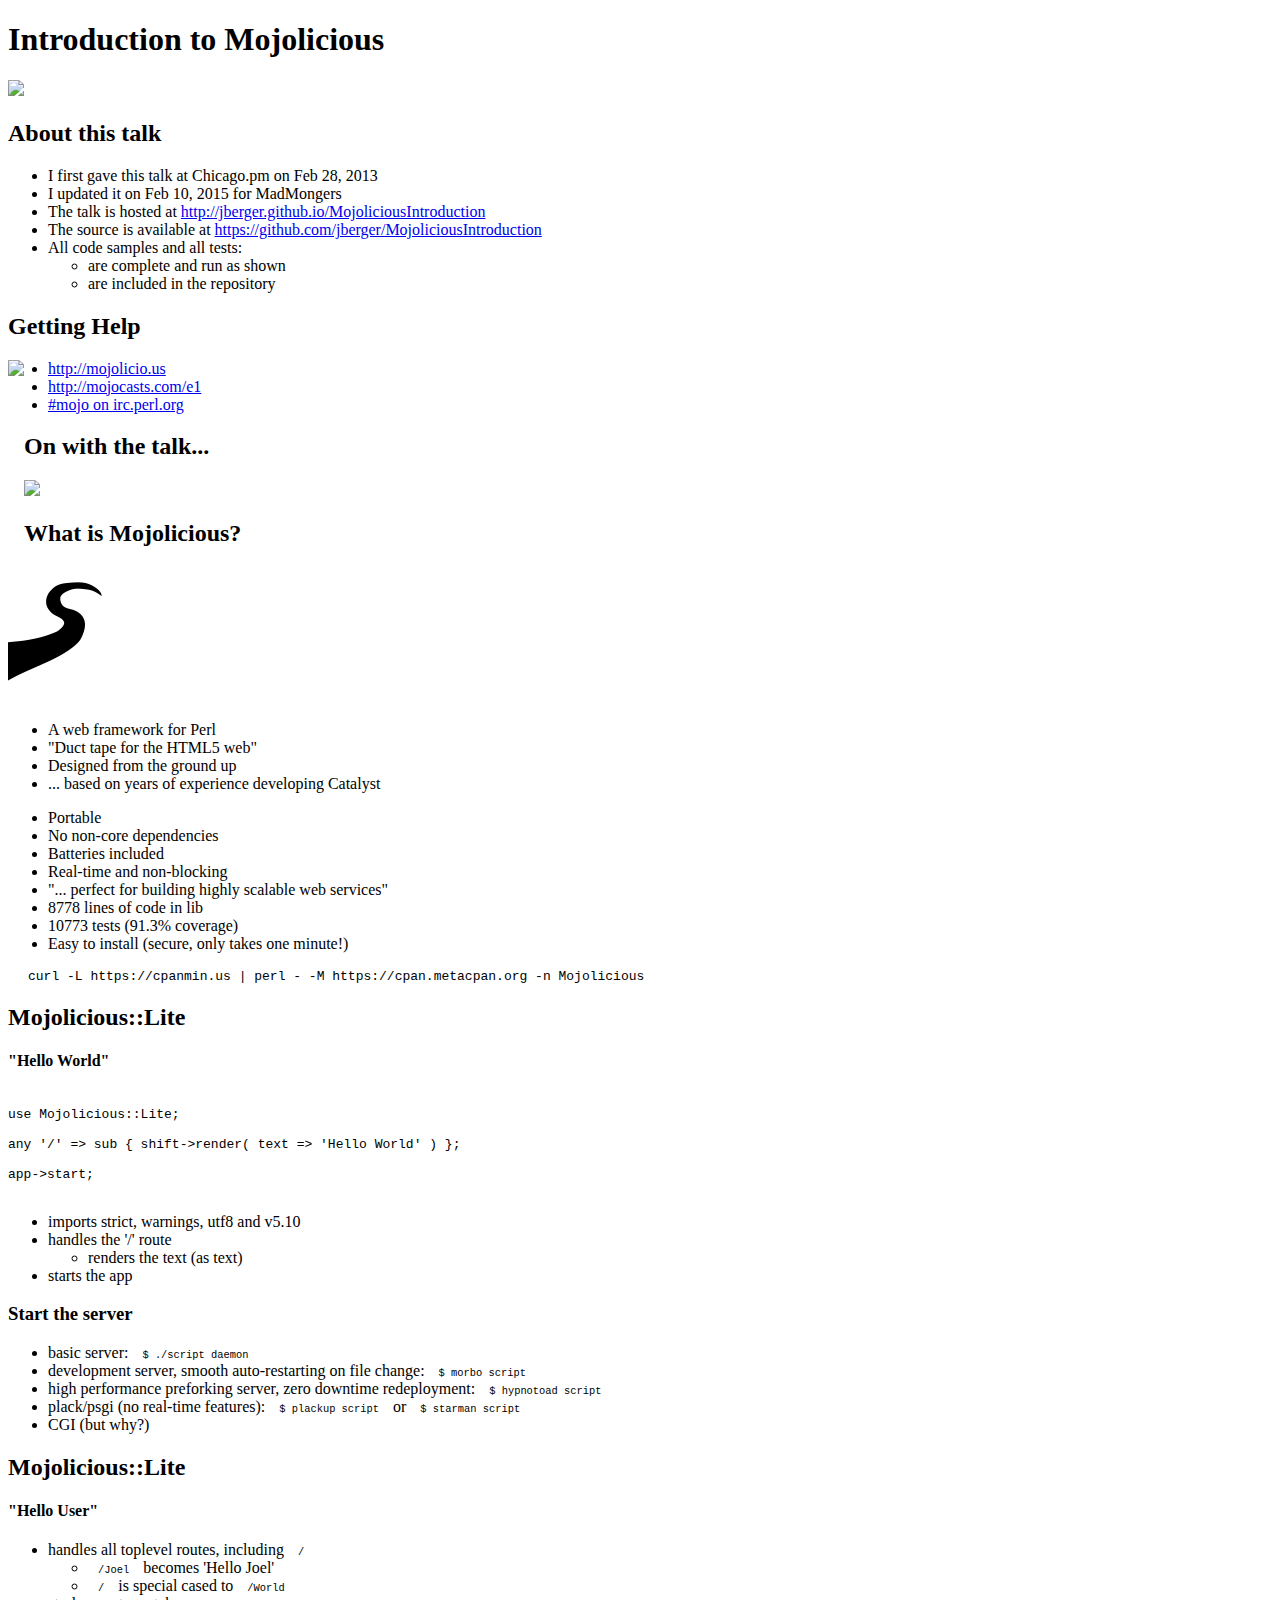
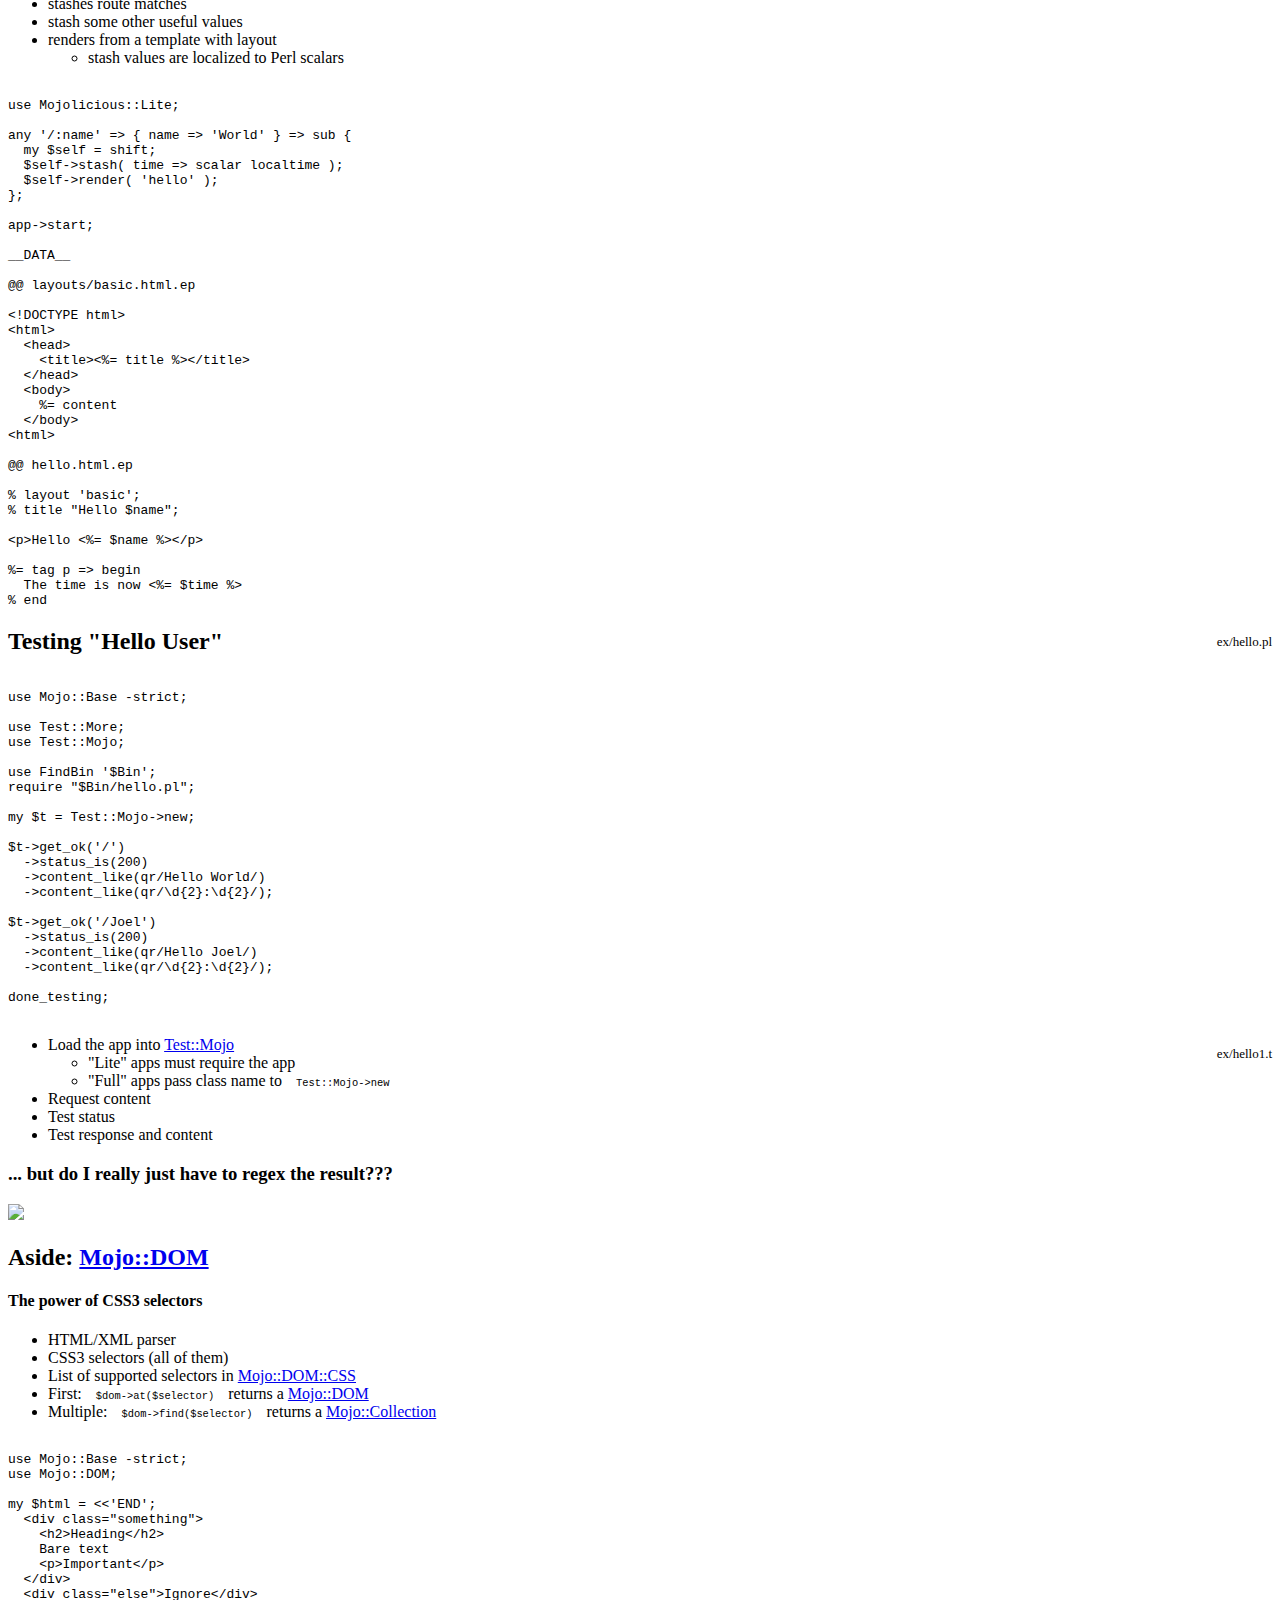
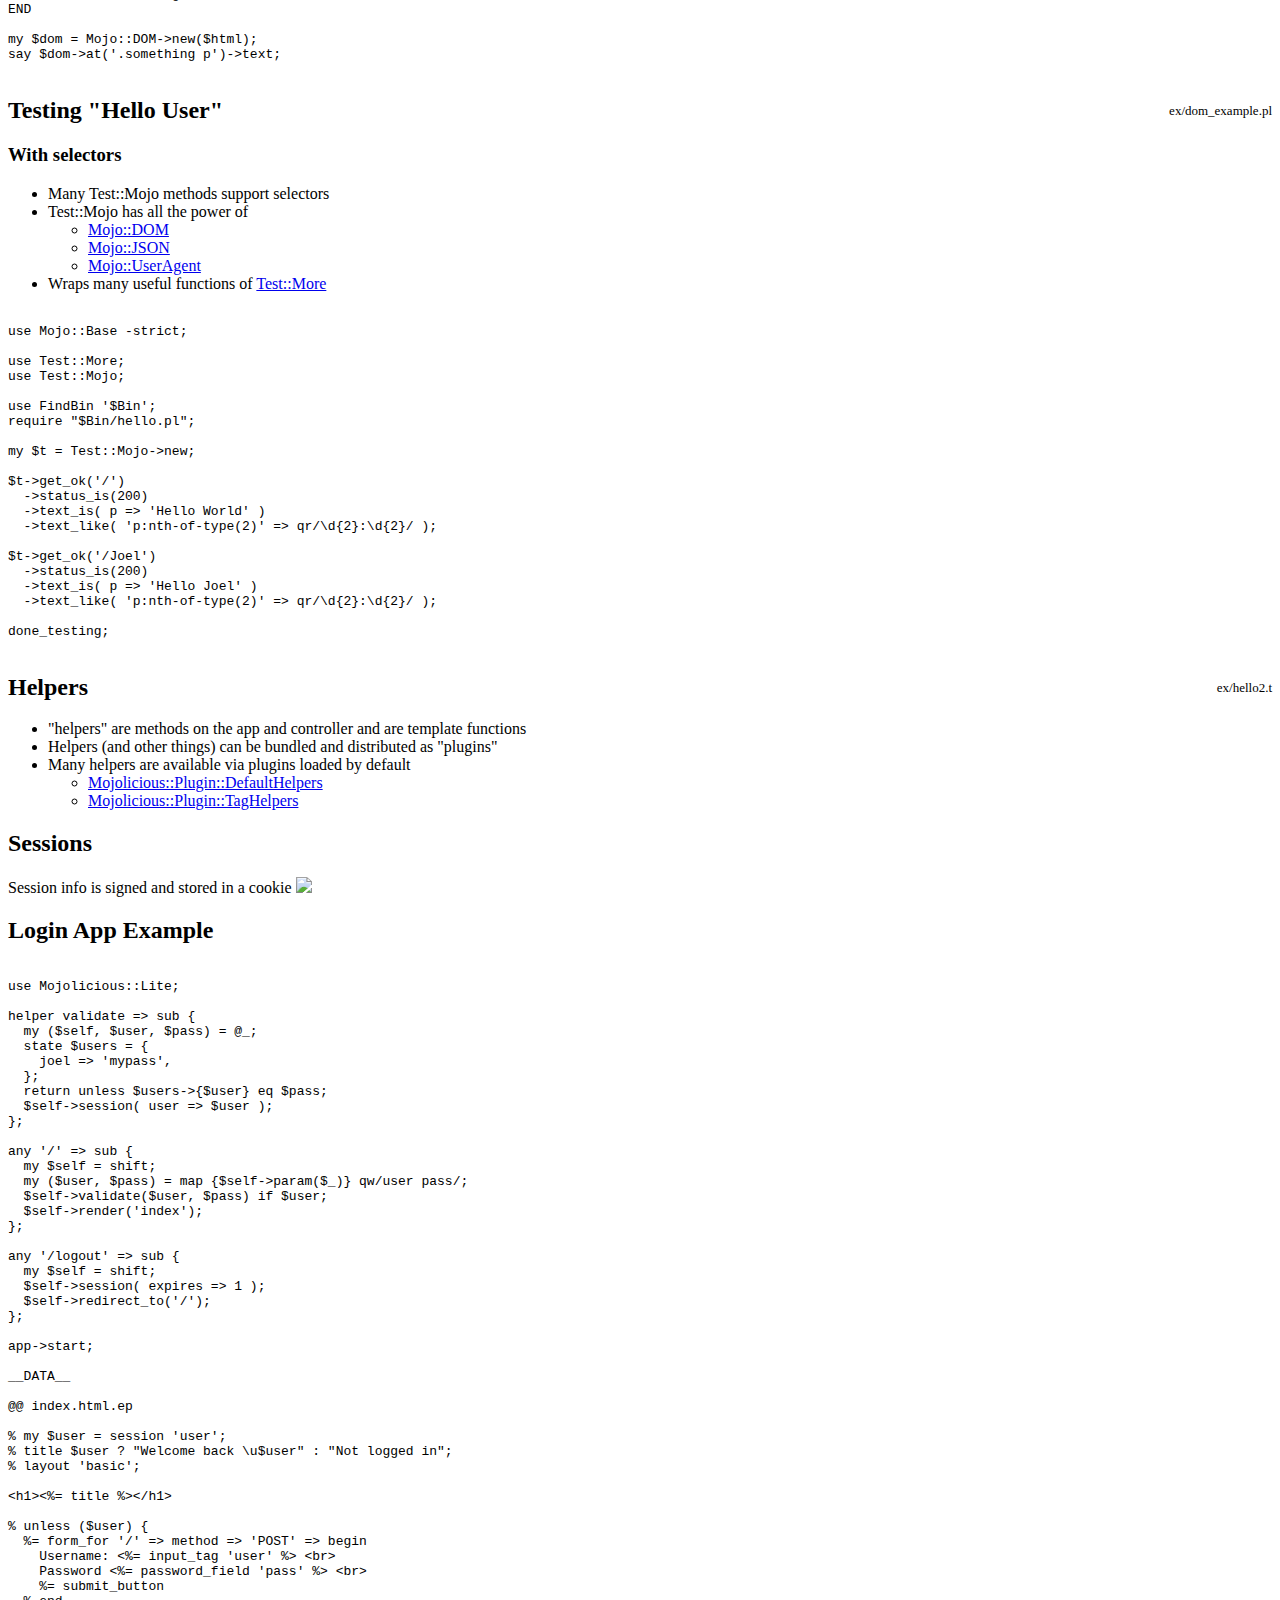
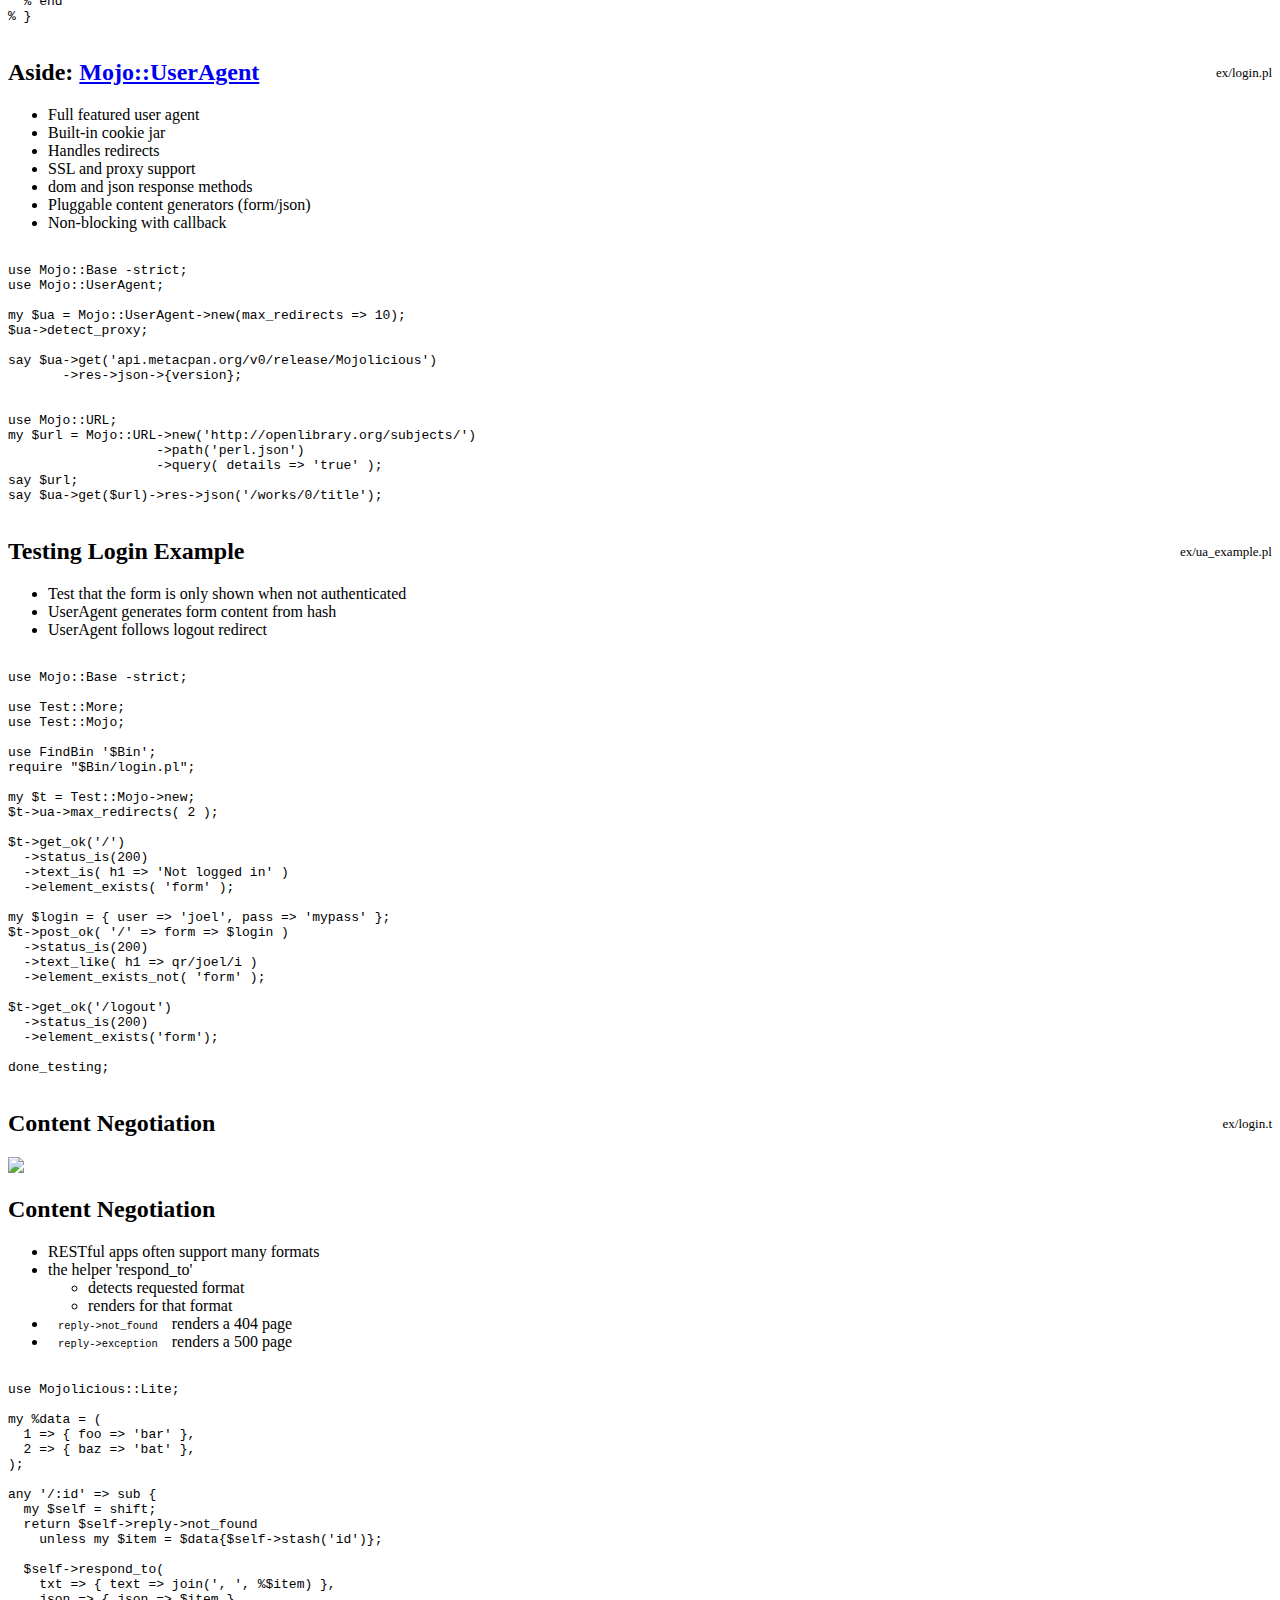
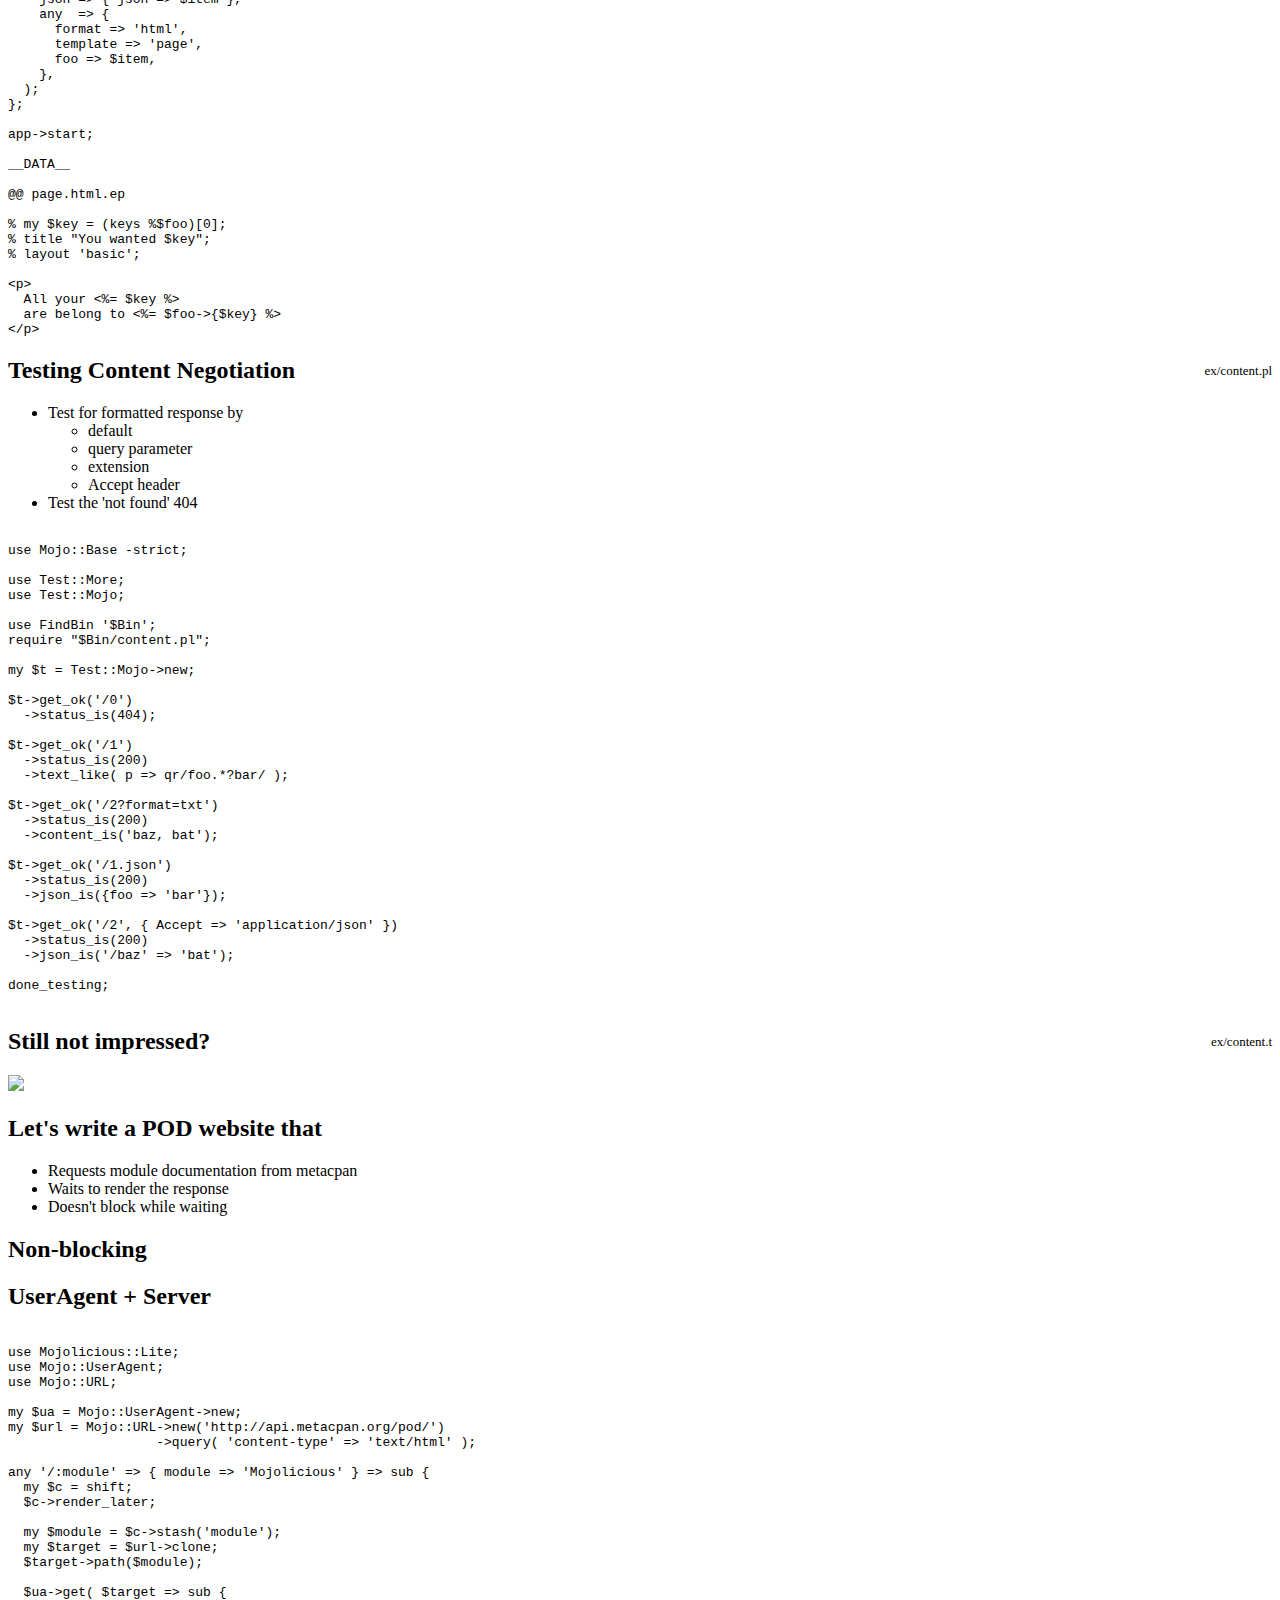
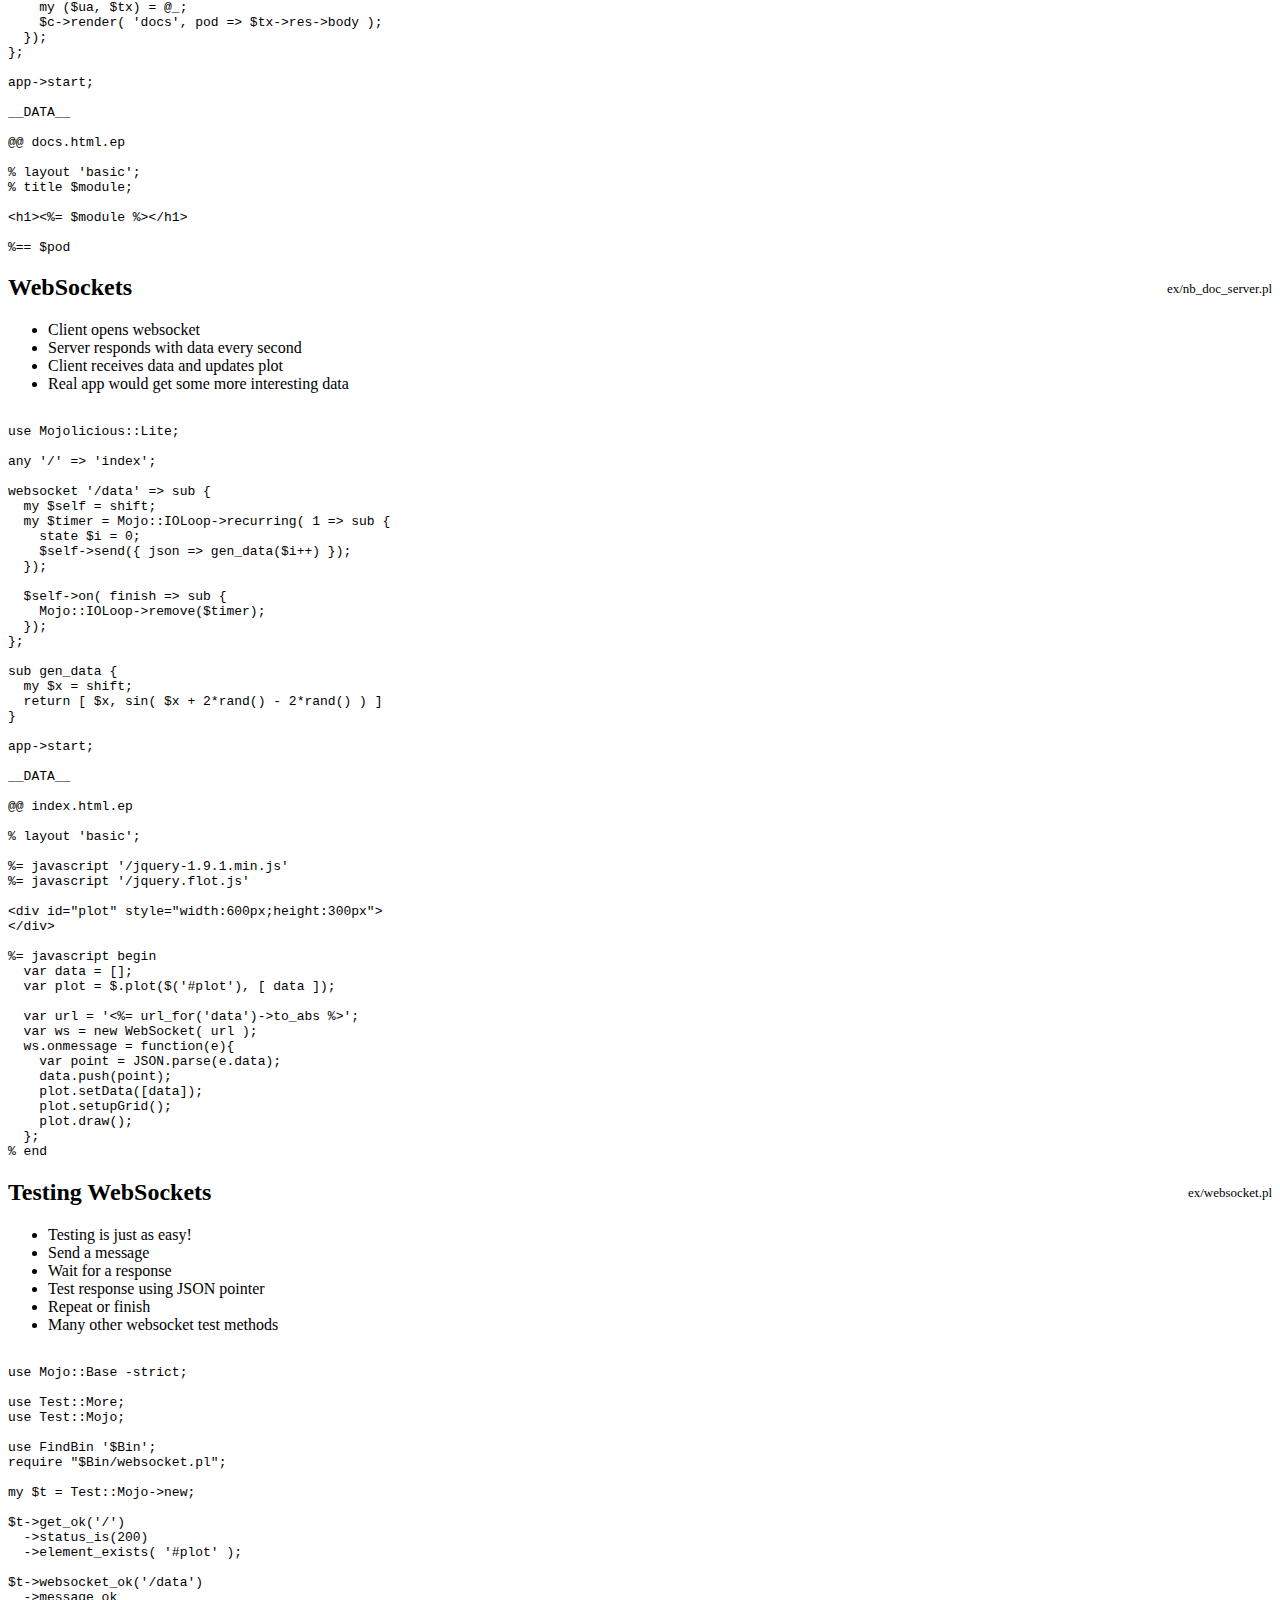
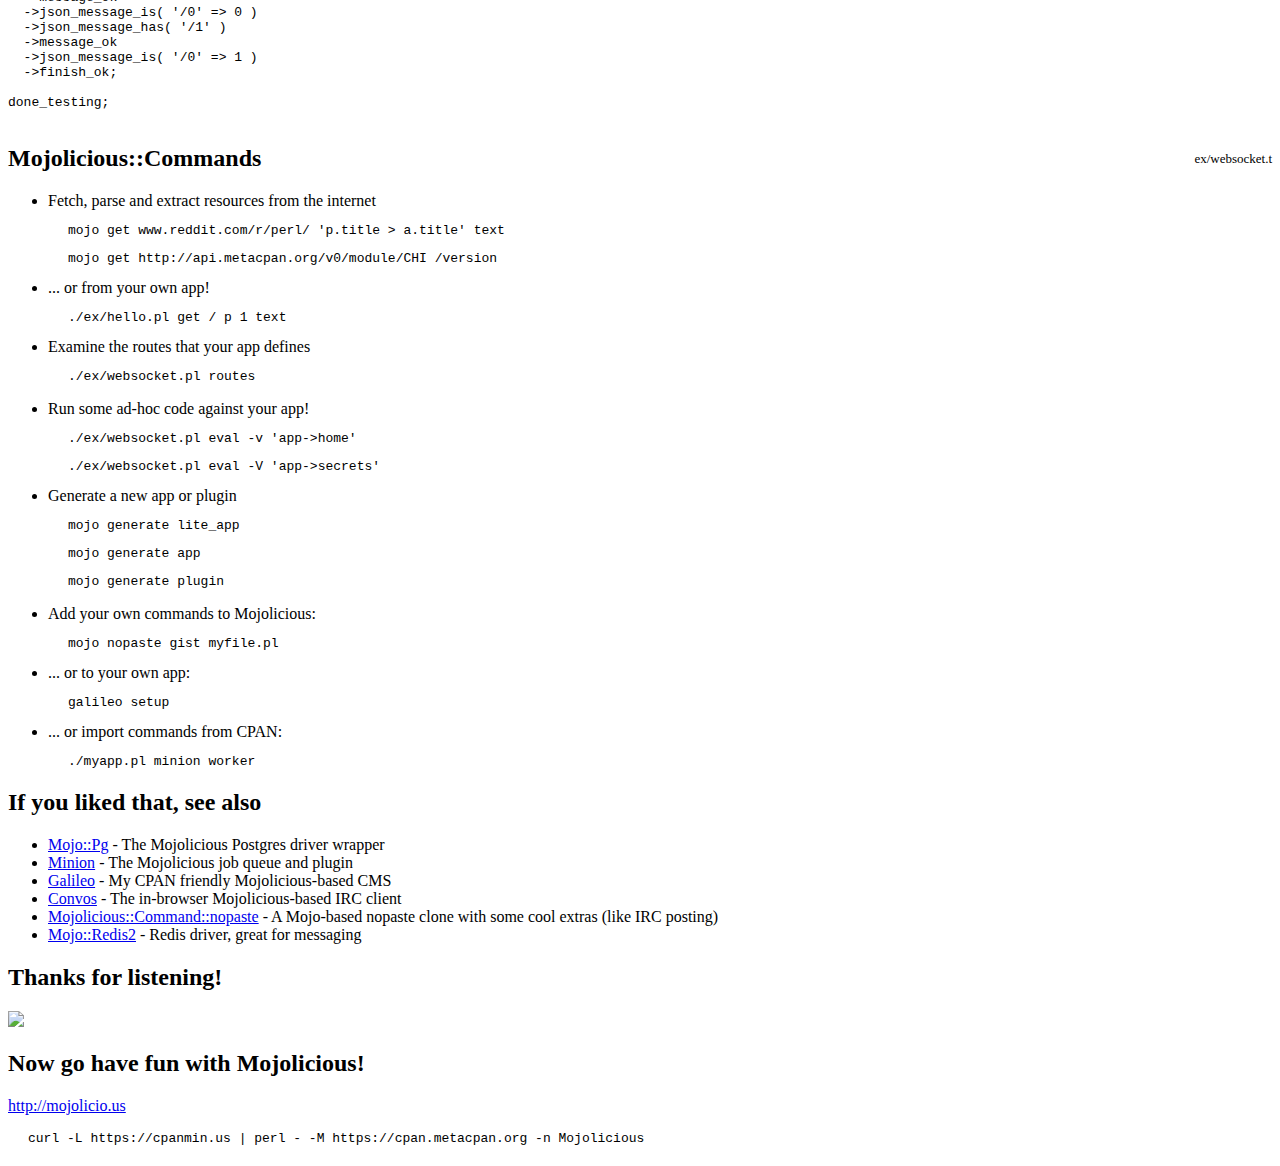
==== commit 9bcb9098: "replace "web scale" with something more meaningful" ====
--- a/index.html
+++ b/index.html
@@ -116,12 +116,12 @@
       <li>No non-core dependencies</li>
       <li>Batteries included</li>
       <li>Real-time and non-blocking</li>
-      <li>"Web scale"</li>
+      <li>"... perfect for building highly scalable web services"</li>
       <li>8778 lines of code in lib</li>
       <li>10773 tests (91.3% coverage)</li>
       <li>Easy to install (secure, only takes one minute!)</li>
     </ul>
-    <pre><code>curl -L https://cpanmin.us | perl - -M https://cpan.metacpan.org -n Mojolicious</code></pre>
+    <pre><code class="bash">curl -L https://cpanmin.us | perl - -M https://cpan.metacpan.org -n Mojolicious</code></pre>
   </section>
 </section>
 
@@ -175,11 +175,19 @@
     <h2>Mojolicious::Lite</h2>
     <h4>"Hello User"</h4>
     <ul>
-      <li>handles all toplevel routes, including '/'</li>
+      <li>handles all toplevel routes, including <code class="hljs inline">/</code>
+        <ul>
+          <li><code class="hljs inline">/Joel</code> becomes 'Hello Joel'</li>
+          <li><code class="hljs inline">/</code> is special cased to <code class="hljs inline">/World</code></li> 
+        </ul>
+      </li>
       <li>stashes route matches</li>
-      <li>other stash values can be added</li>
-      <li>renders from a template with layout</li>
-      <li>stash values localized to Perl scalars</li>
+      <li>stash some other useful values</li>
+      <li>renders from a template with layout
+        <ul>
+          <li>stash values are localized to Perl scalars</li>
+        </ul>
+      </li>
     </ul>
   </section>
   <section>
@@ -831,16 +839,16 @@
     <ul>
       <li>
         Fetch, parse and extract resources from the internet
-        <pre><code>mojo get www.reddit.com/r/perl/ 'p.title > a.title' text</code></pre>
-        <pre><code>mojo get http://api.metacpan.org/v0/module/CHI /version</code></pre>
+        <pre><code class="bash">mojo get www.reddit.com/r/perl/ 'p.title > a.title' text</code></pre>
+        <pre><code class="bash">mojo get http://api.metacpan.org/v0/module/CHI /version</code></pre>
       </li>
       <li>
         ... or from your own app!
-        <pre><code>./ex/hello.pl get / p 1 text</code></pre>
+        <pre><code class="bash">./ex/hello.pl get / p 1 text</code></pre>
       </li>
       <li>
         Examine the routes that your app defines
-        <pre><code>./ex/websocket.pl routes</code></pre>
+        <pre><code class="bash">./ex/websocket.pl routes</code></pre>
       </li>
   </section>
 
@@ -848,14 +856,14 @@
     <ul>
       <li>
         Run some ad-hoc code against your app!
-        <pre><code>./ex/websocket.pl eval -v 'app->home'</code></pre>
-        <pre><code>./ex/websocket.pl eval -V 'app->secrets'</code></pre>
+        <pre><code class="bash">./ex/websocket.pl eval -v 'app->home'</code></pre>
+        <pre><code class="bash">./ex/websocket.pl eval -V 'app->secrets'</code></pre>
       </li>
       <li>
         Generate a new app or plugin
-        <pre><code>mojo generate lite_app</code></pre>
-        <pre><code>mojo generate app</code></pre>
-        <pre><code>mojo generate plugin</code></pre>
+        <pre><code class="bash">mojo generate lite_app</code></pre>
+        <pre><code class="bash">mojo generate app</code></pre>
+        <pre><code class="bash">mojo generate plugin</code></pre>
       </li>
     </ul>
   </section>
@@ -864,15 +872,15 @@
     <ul>
       <li>
         Add your own commands to Mojolicious:
-        <pre><code>mojo nopaste gist myfile.pl</code></pre>
+        <pre><code class="bash">mojo nopaste gist myfile.pl</code></pre>
       </li>
       <li>
         ... or to your own app:
-        <pre><code>galileo setup</code></pre>
+        <pre><code class="bash">galileo setup</code></pre>
       </li>
       <li>
         ... or import commands from CPAN:
-        <pre><code>./myapp.pl minion worker</code></pre>
+        <pre><code class="bash">./myapp.pl minion worker</code></pre>
       </li>
     </ul>
   </section>
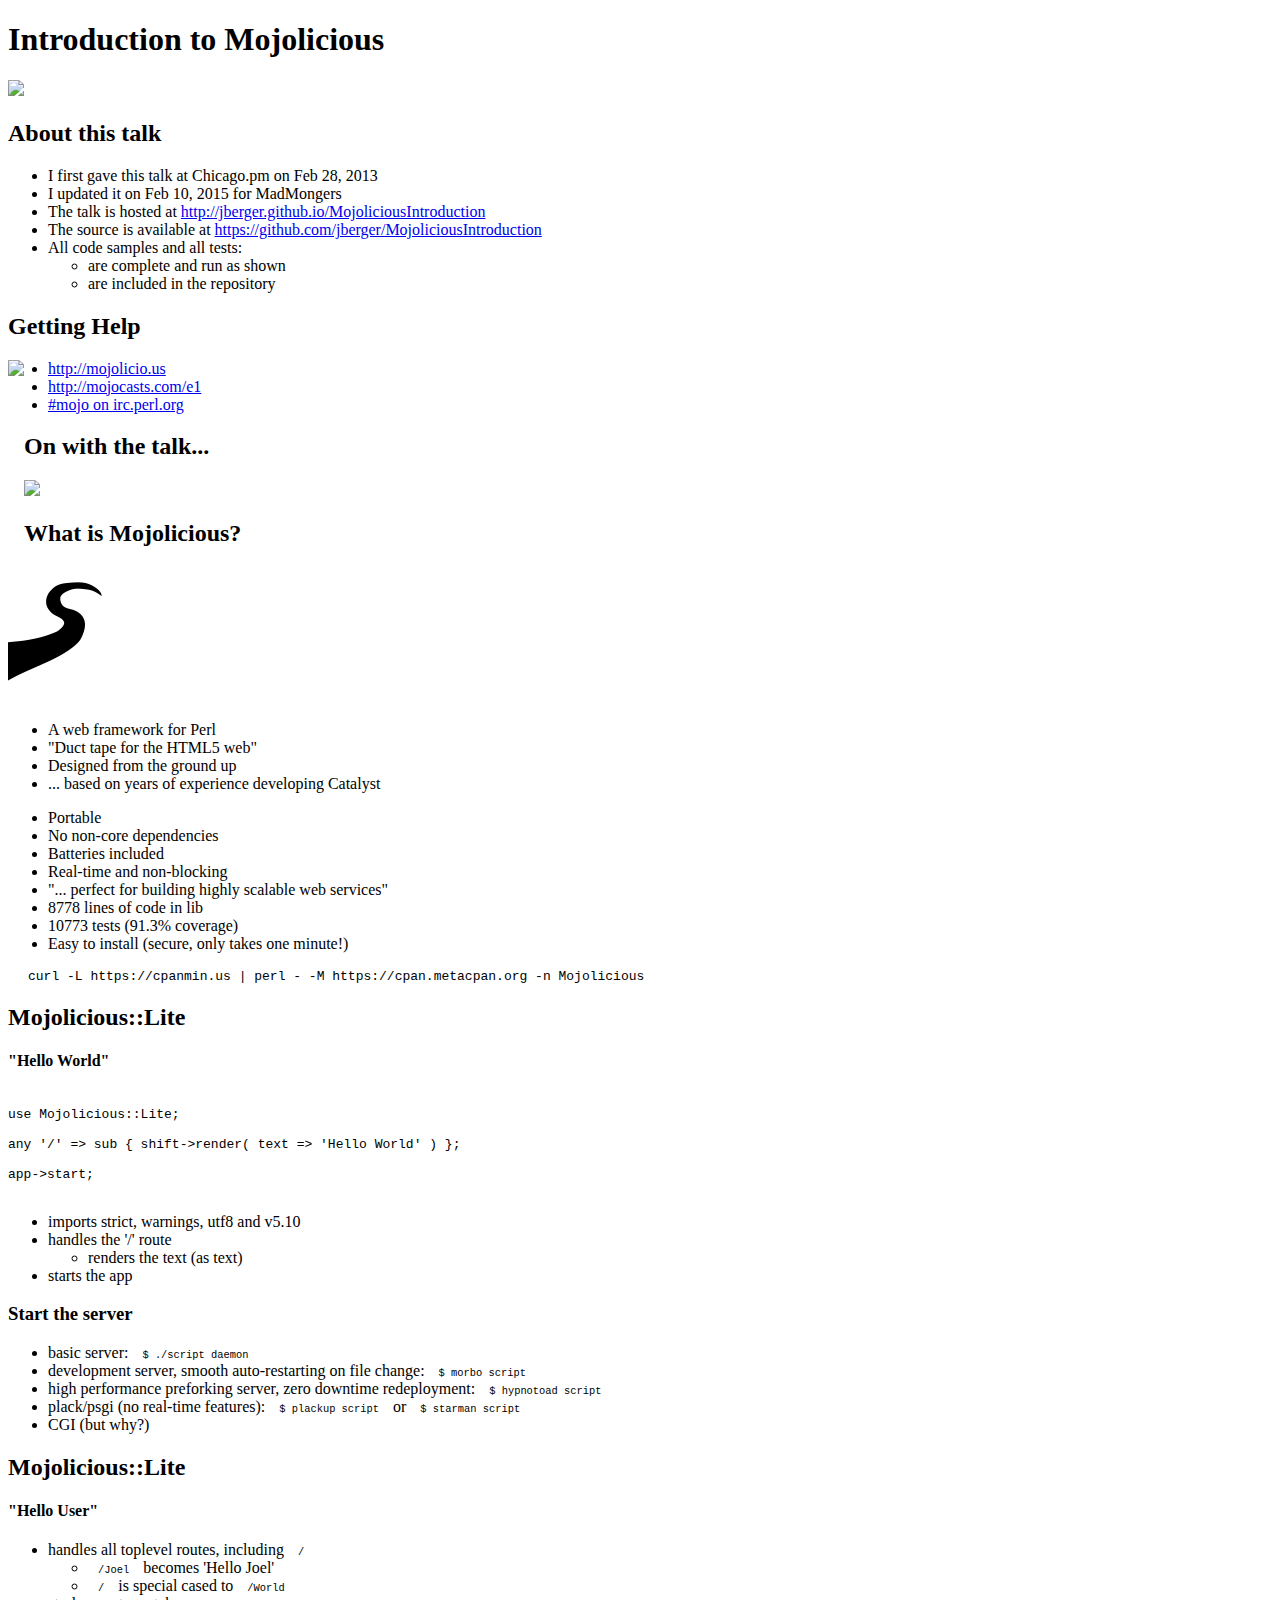
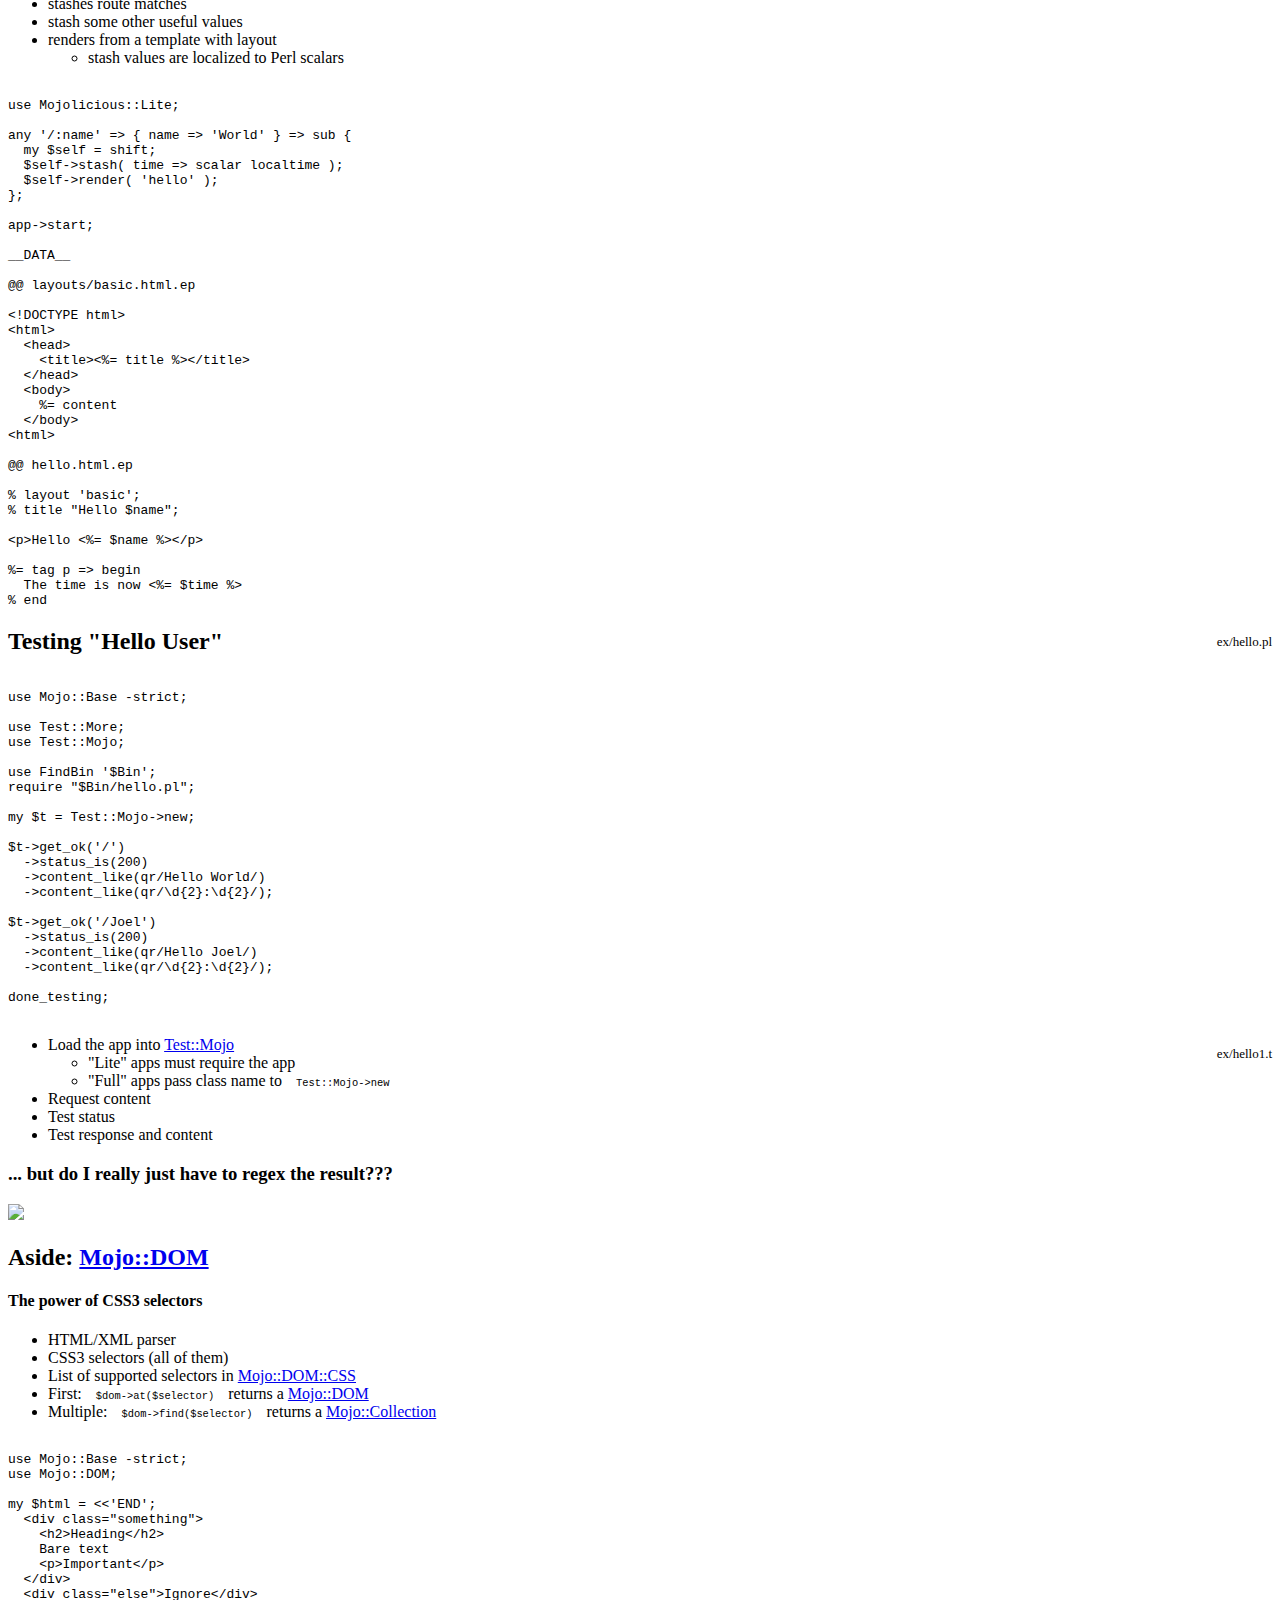
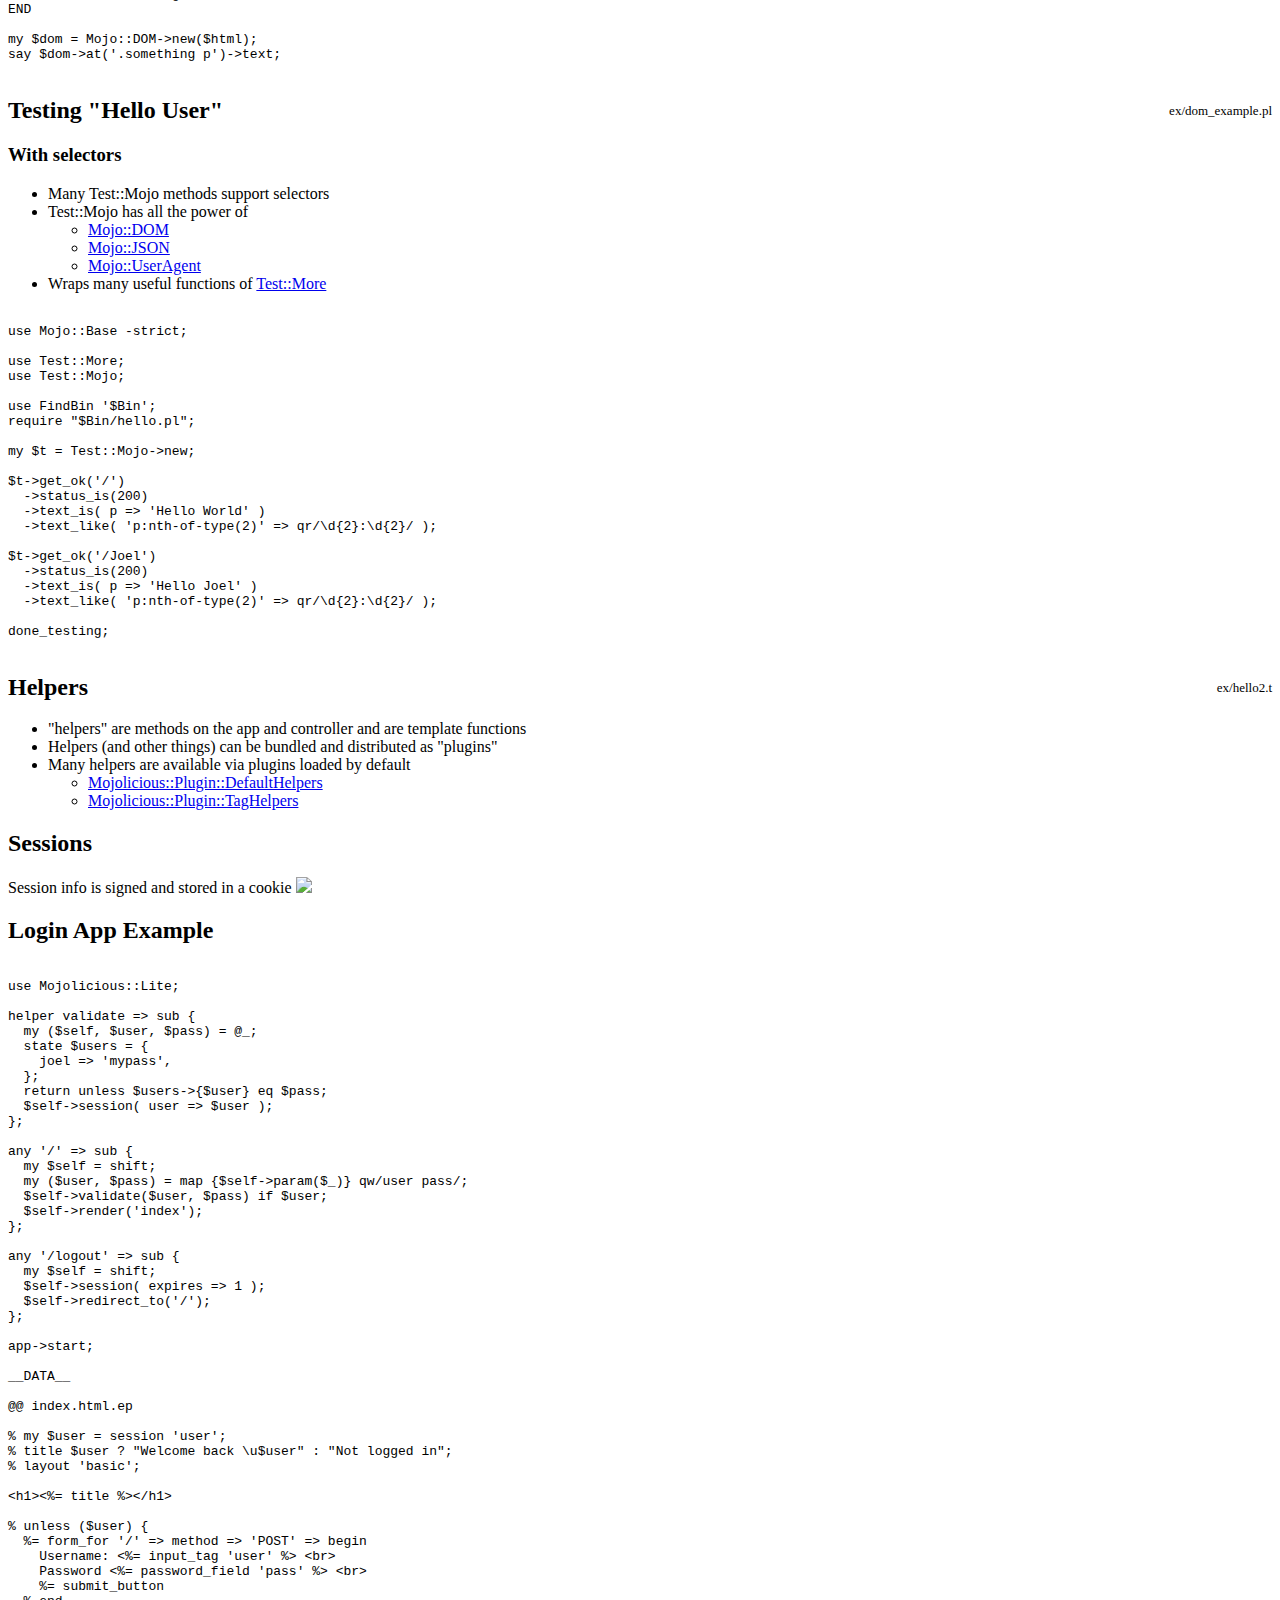
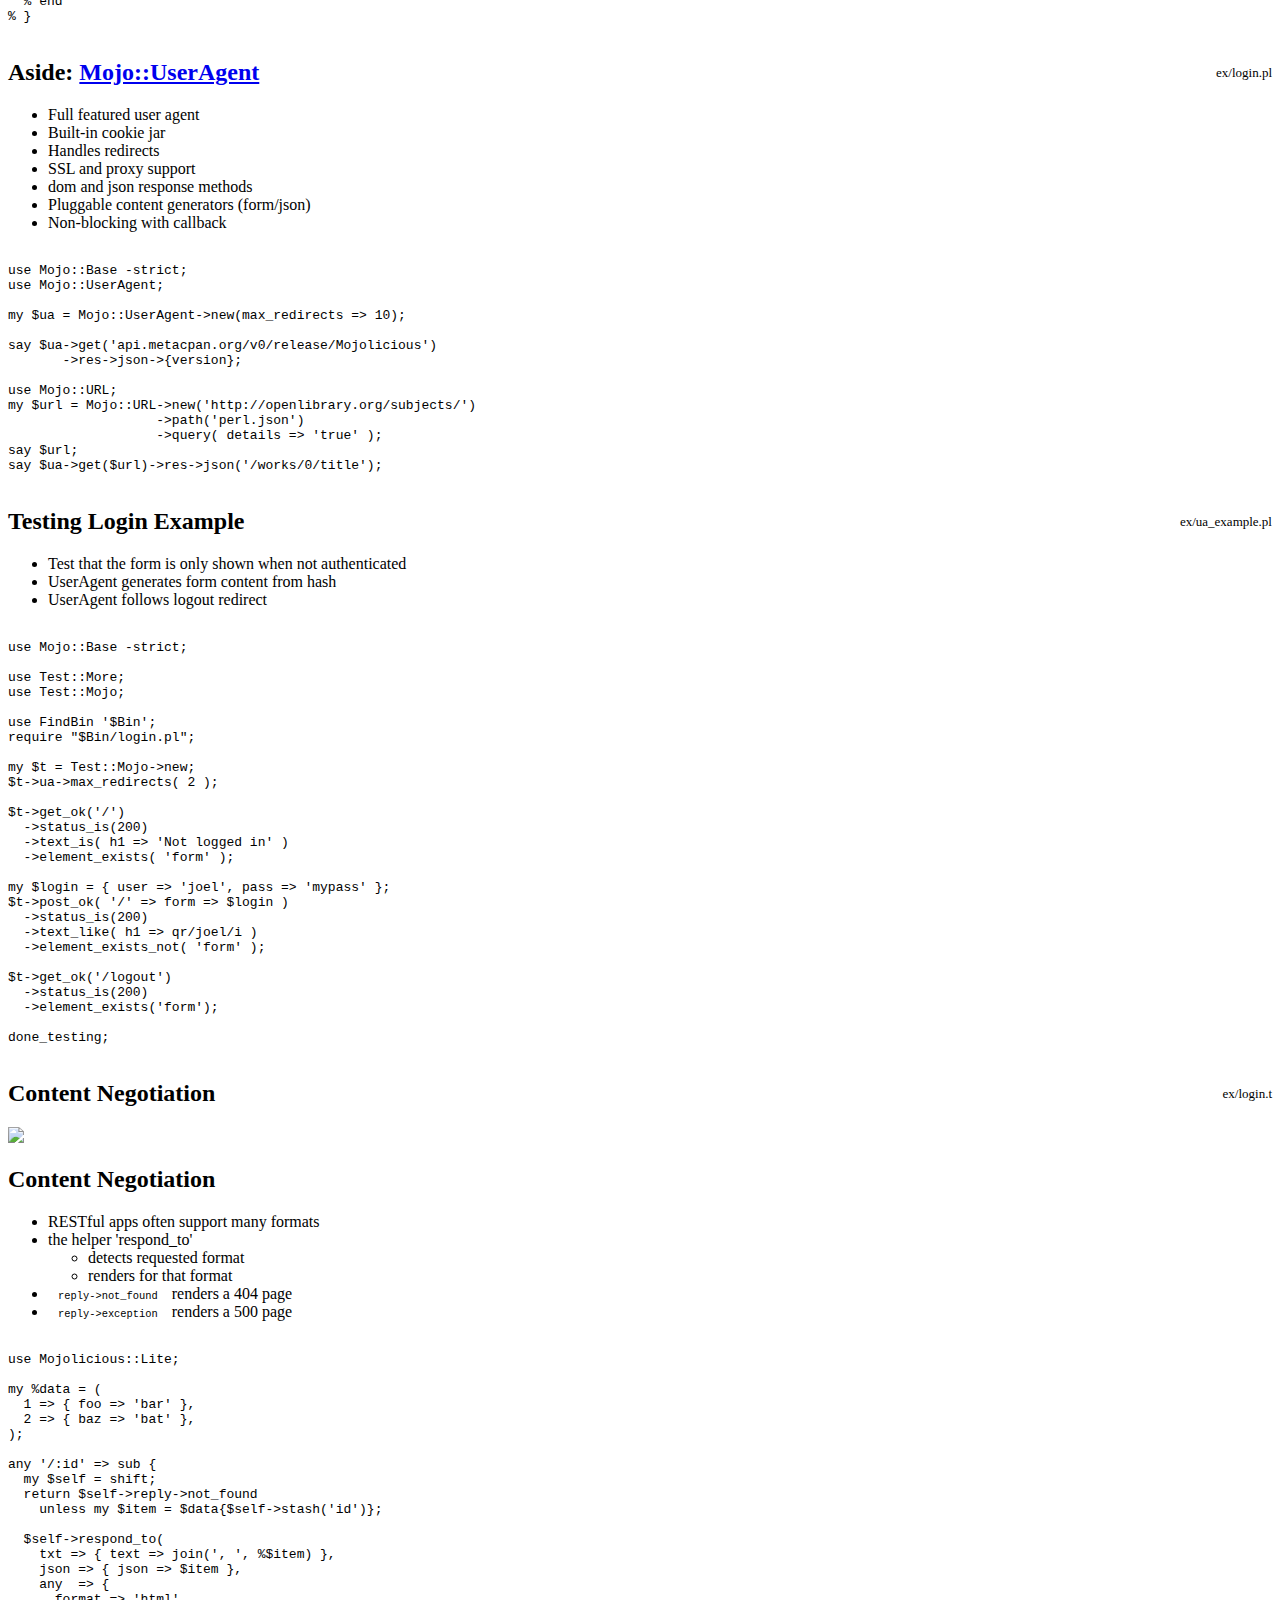
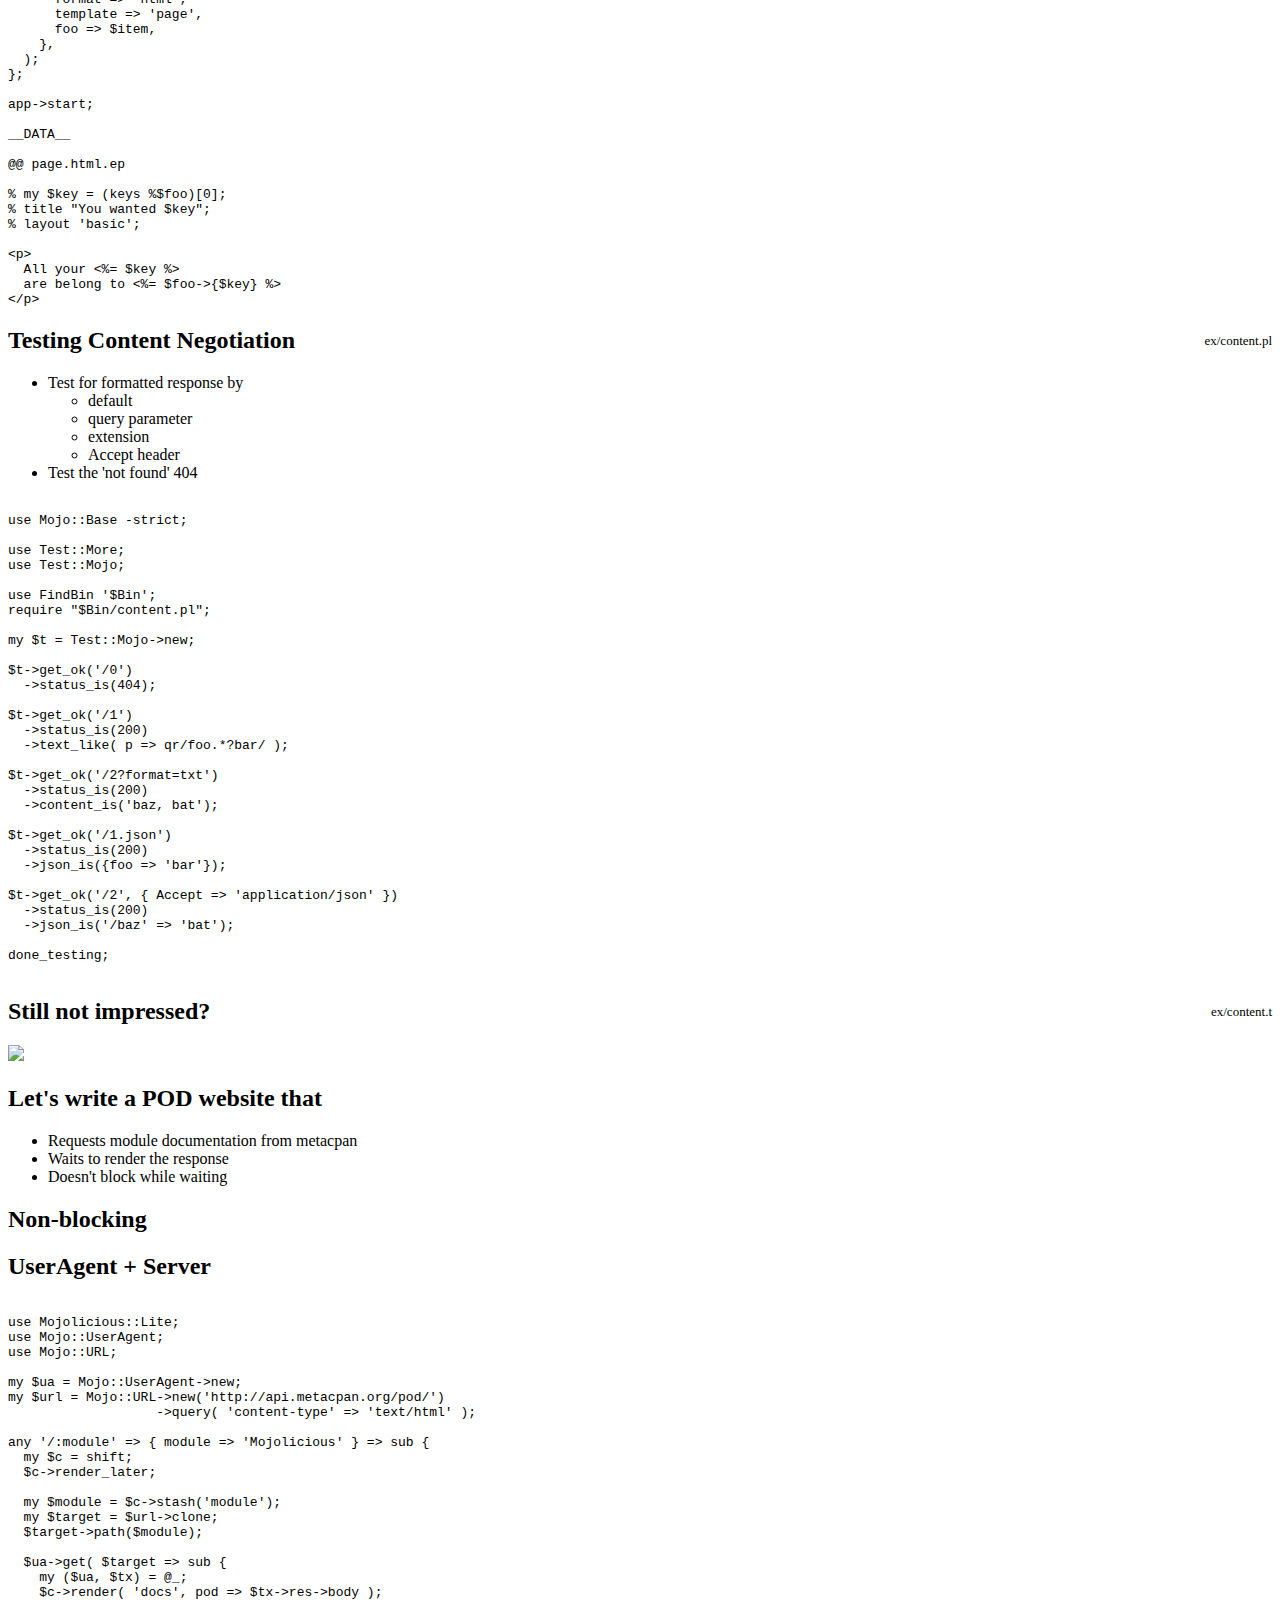
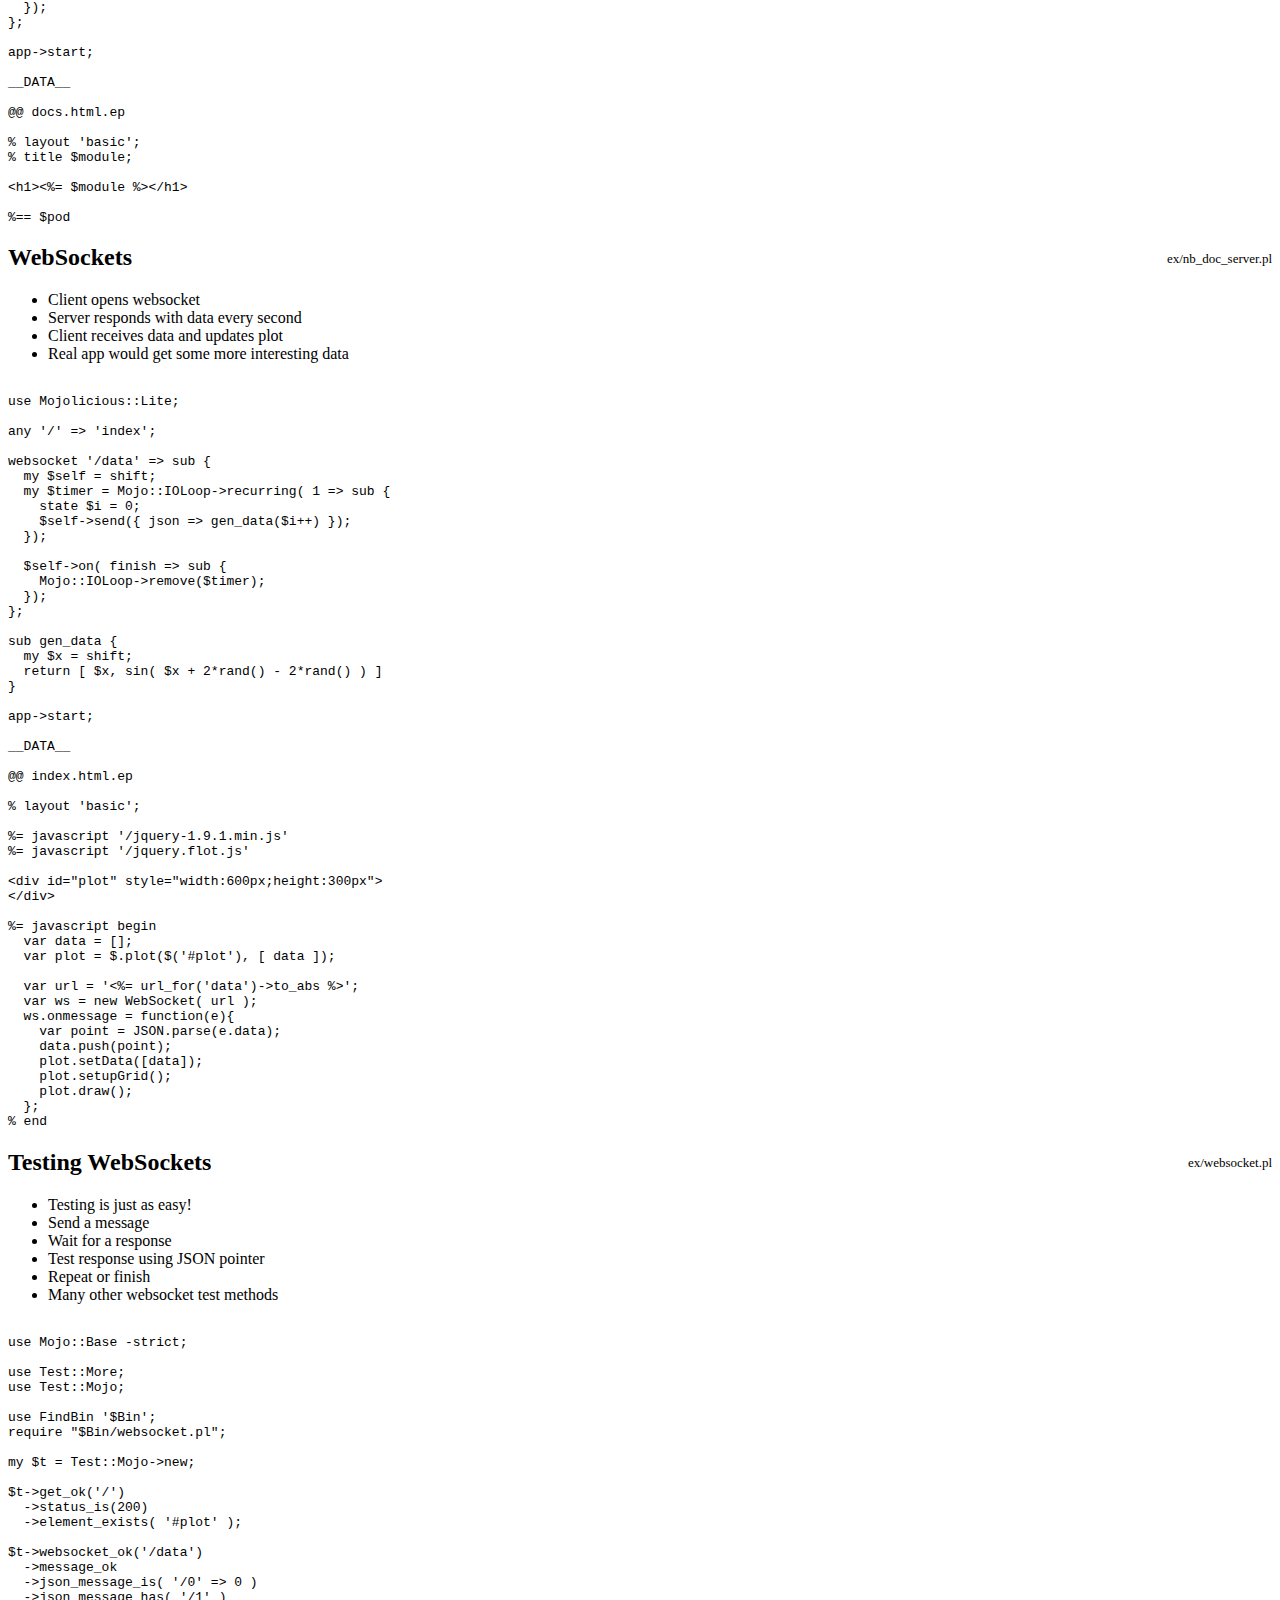
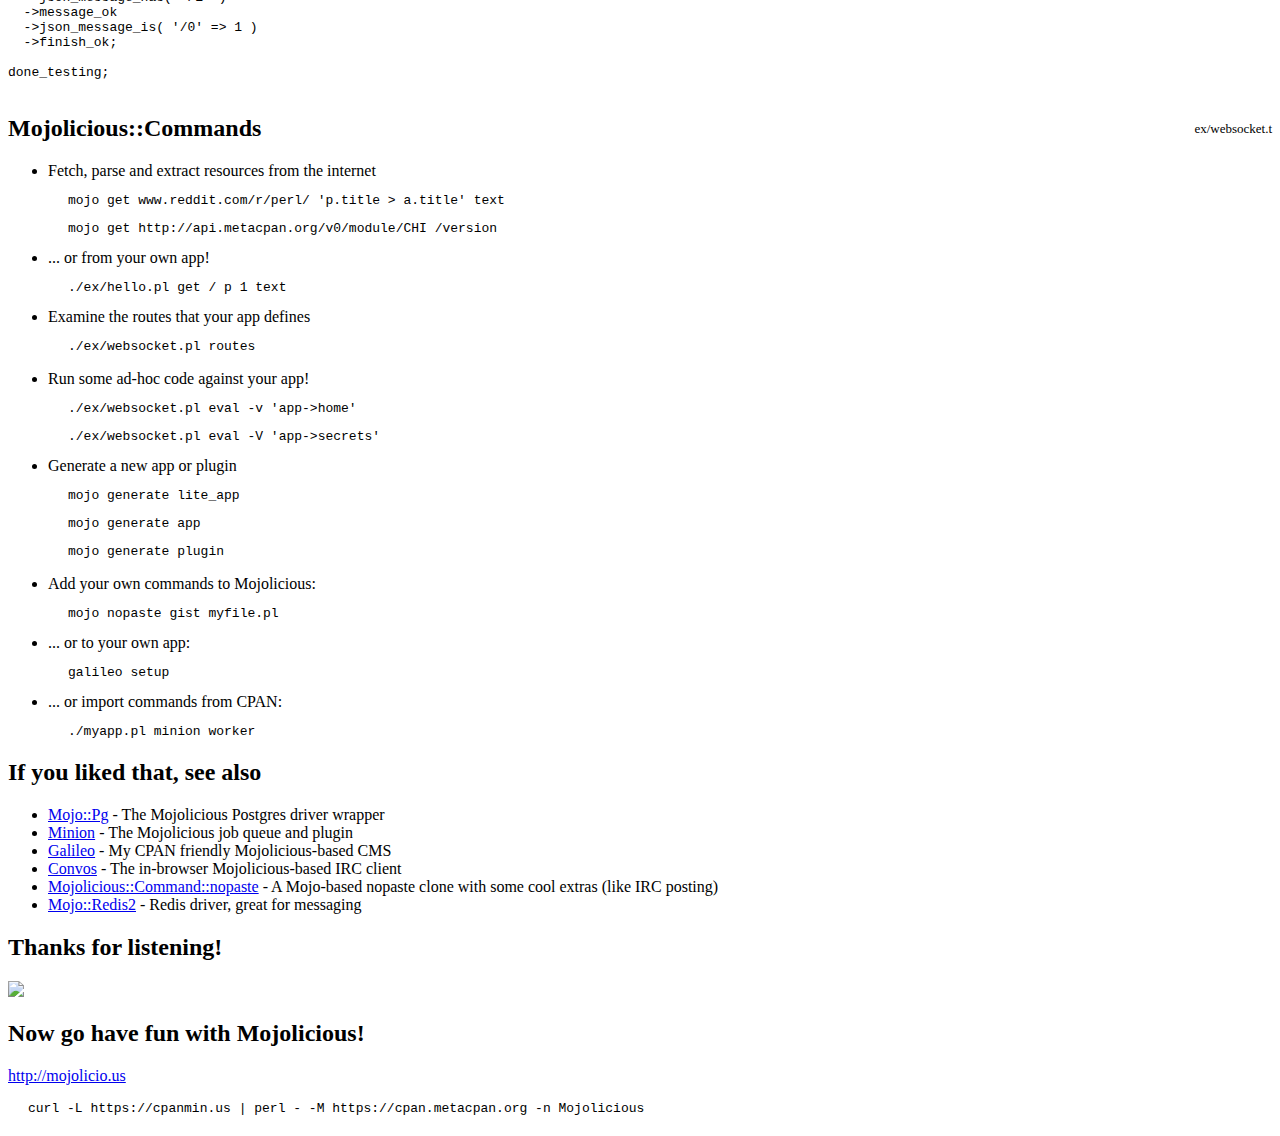
==== commit 44a638c7: "updated ua_example to remove proxy detection" ====
--- a/index.html
+++ b/index.html
@@ -468,11 +468,9 @@
 use Mojo::UserAgent;
 
 my $ua = Mojo::UserAgent-&gt;new(max_redirects =&gt; 10);
-$ua-&gt;detect_proxy;
 
 say $ua-&gt;get(&#39;api.metacpan.org/v0/release/Mojolicious&#39;)
        -&gt;res-&gt;json-&gt;{version};
-
 
 use Mojo::URL;
 my $url = Mojo::URL-&gt;new(&#39;http://openlibrary.org/subjects/&#39;)
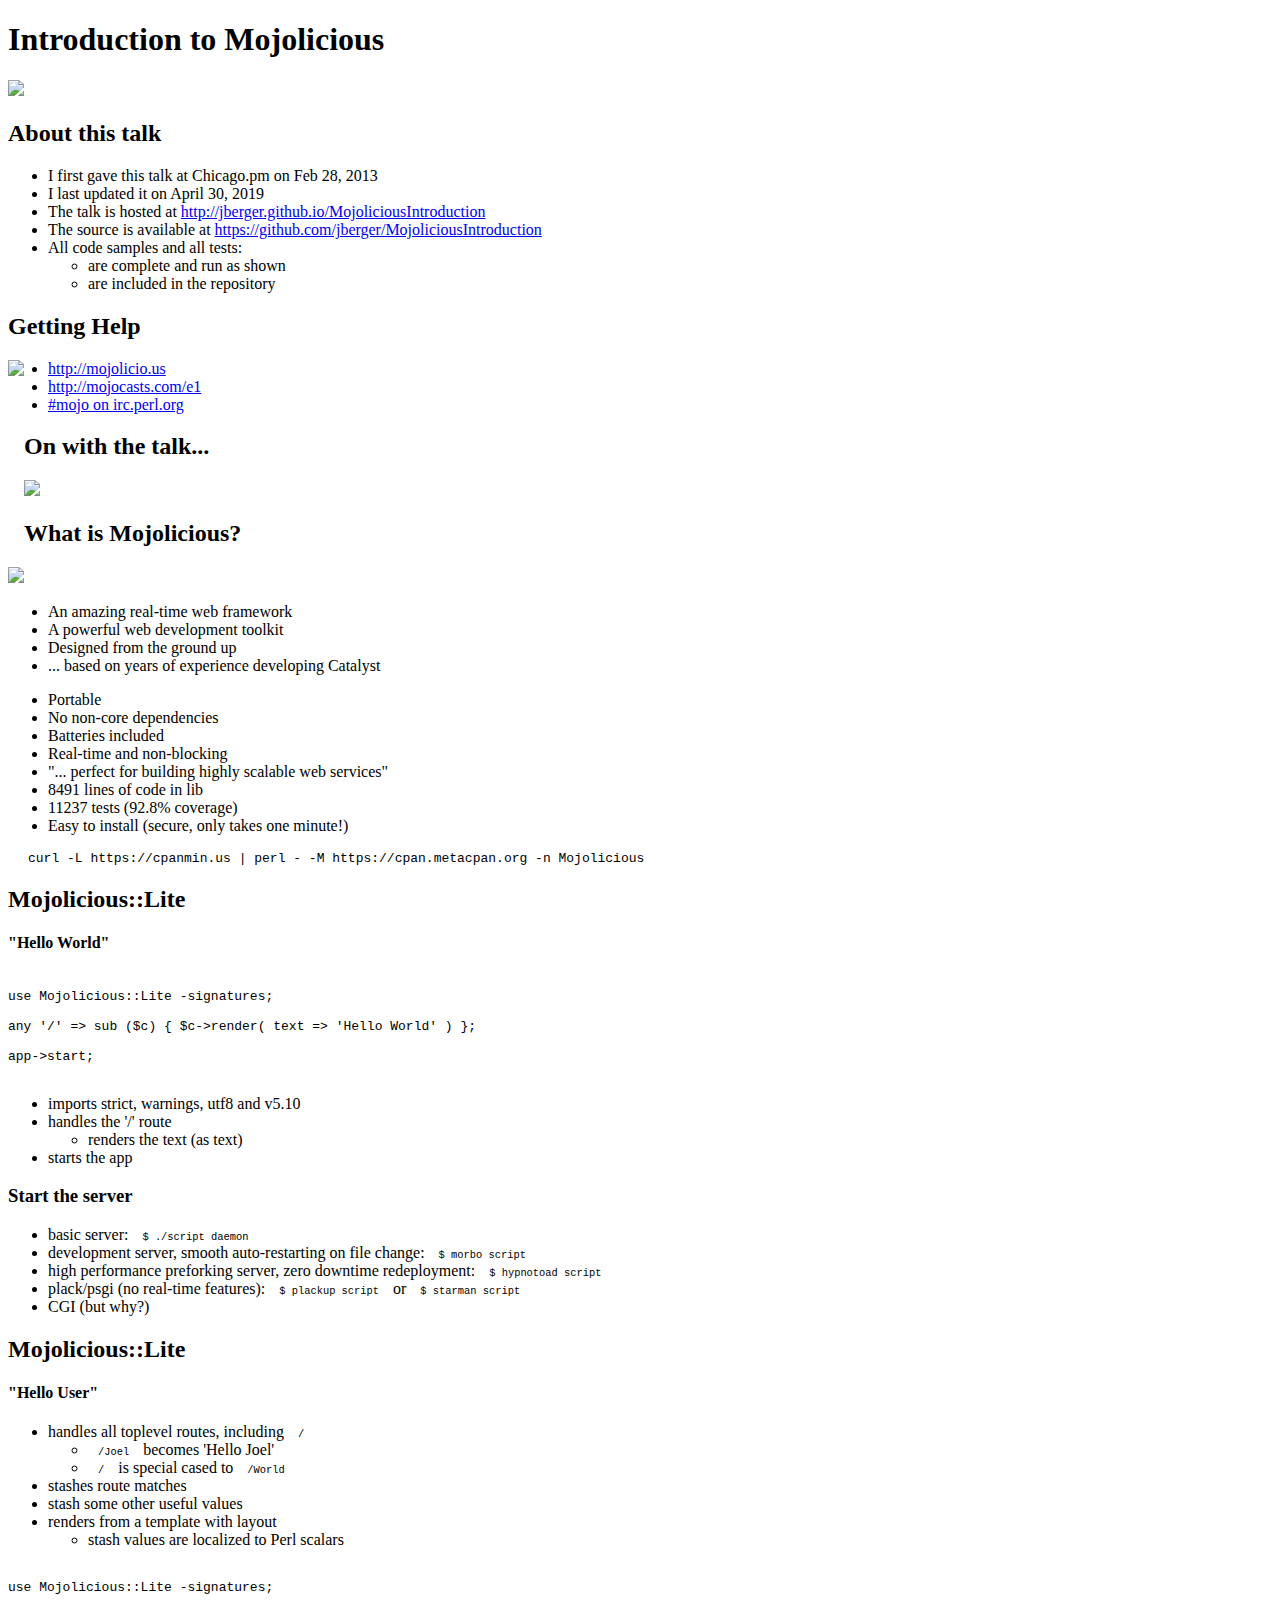
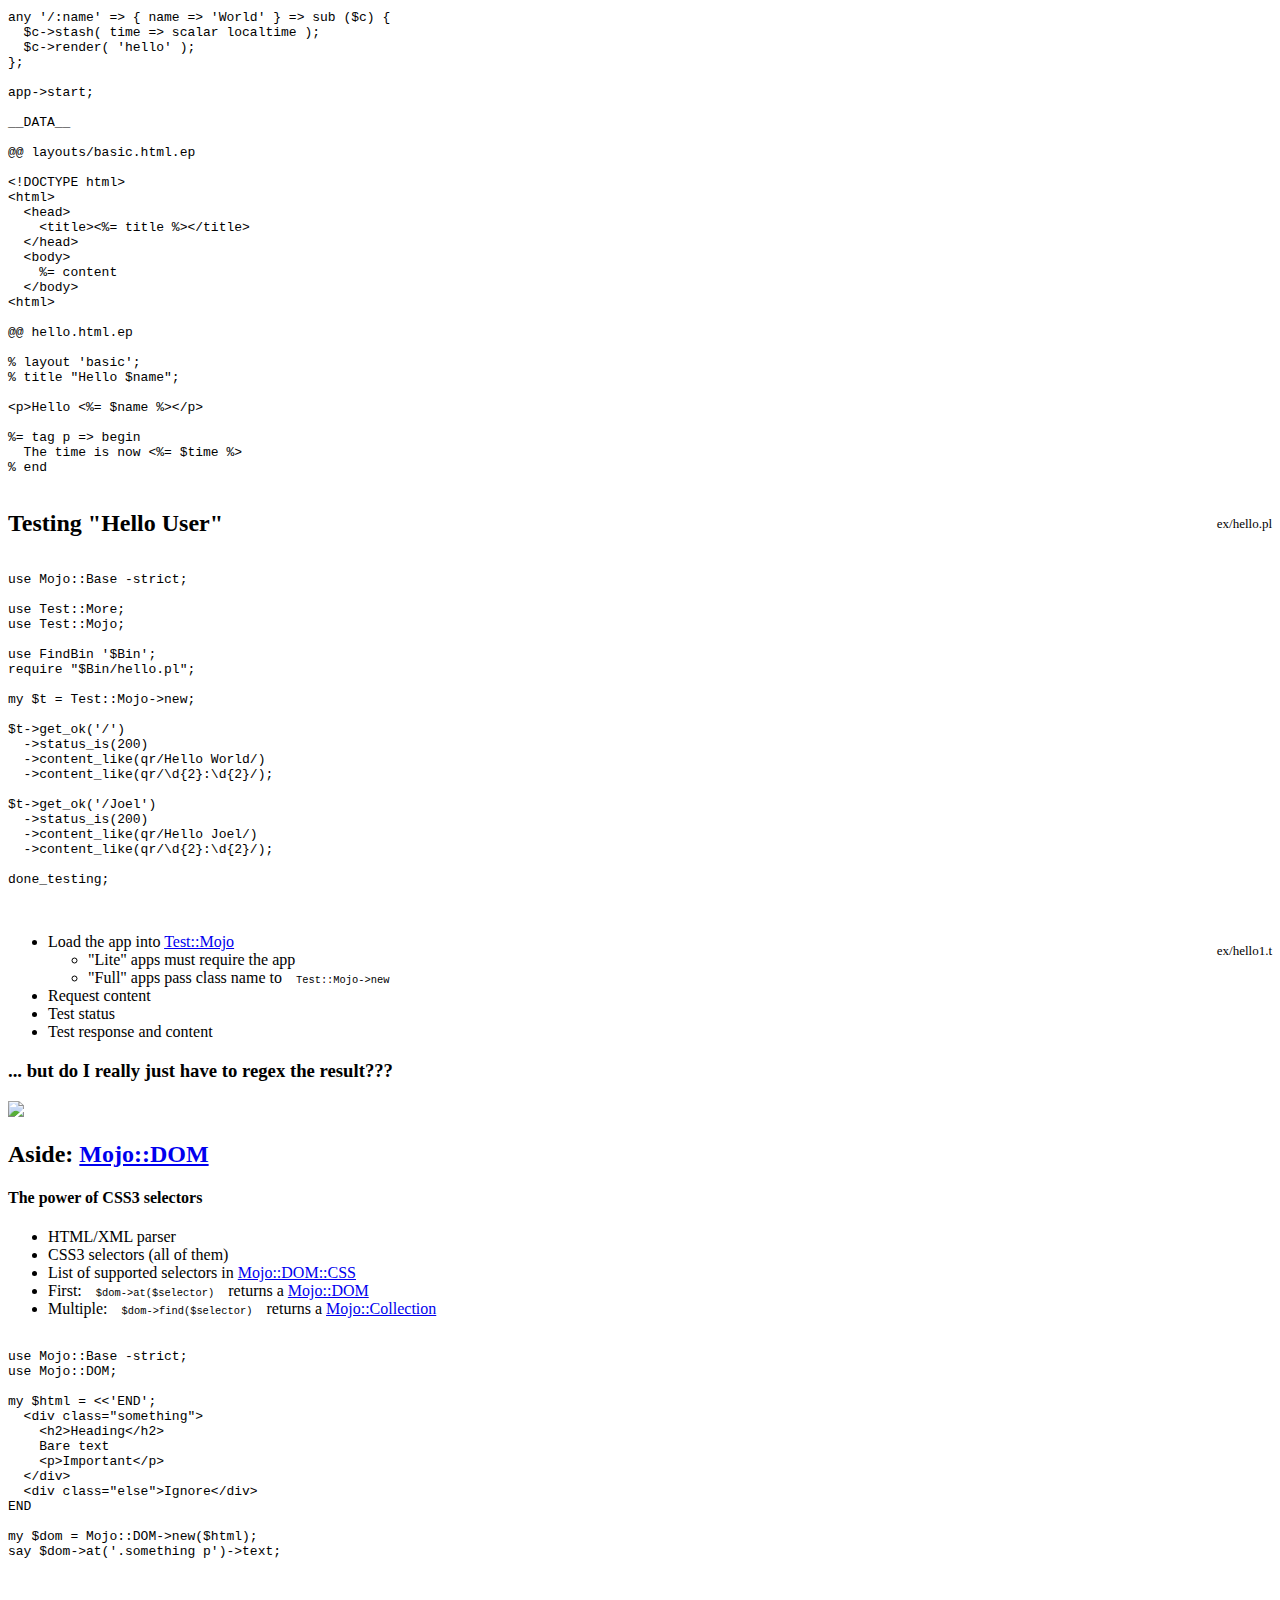
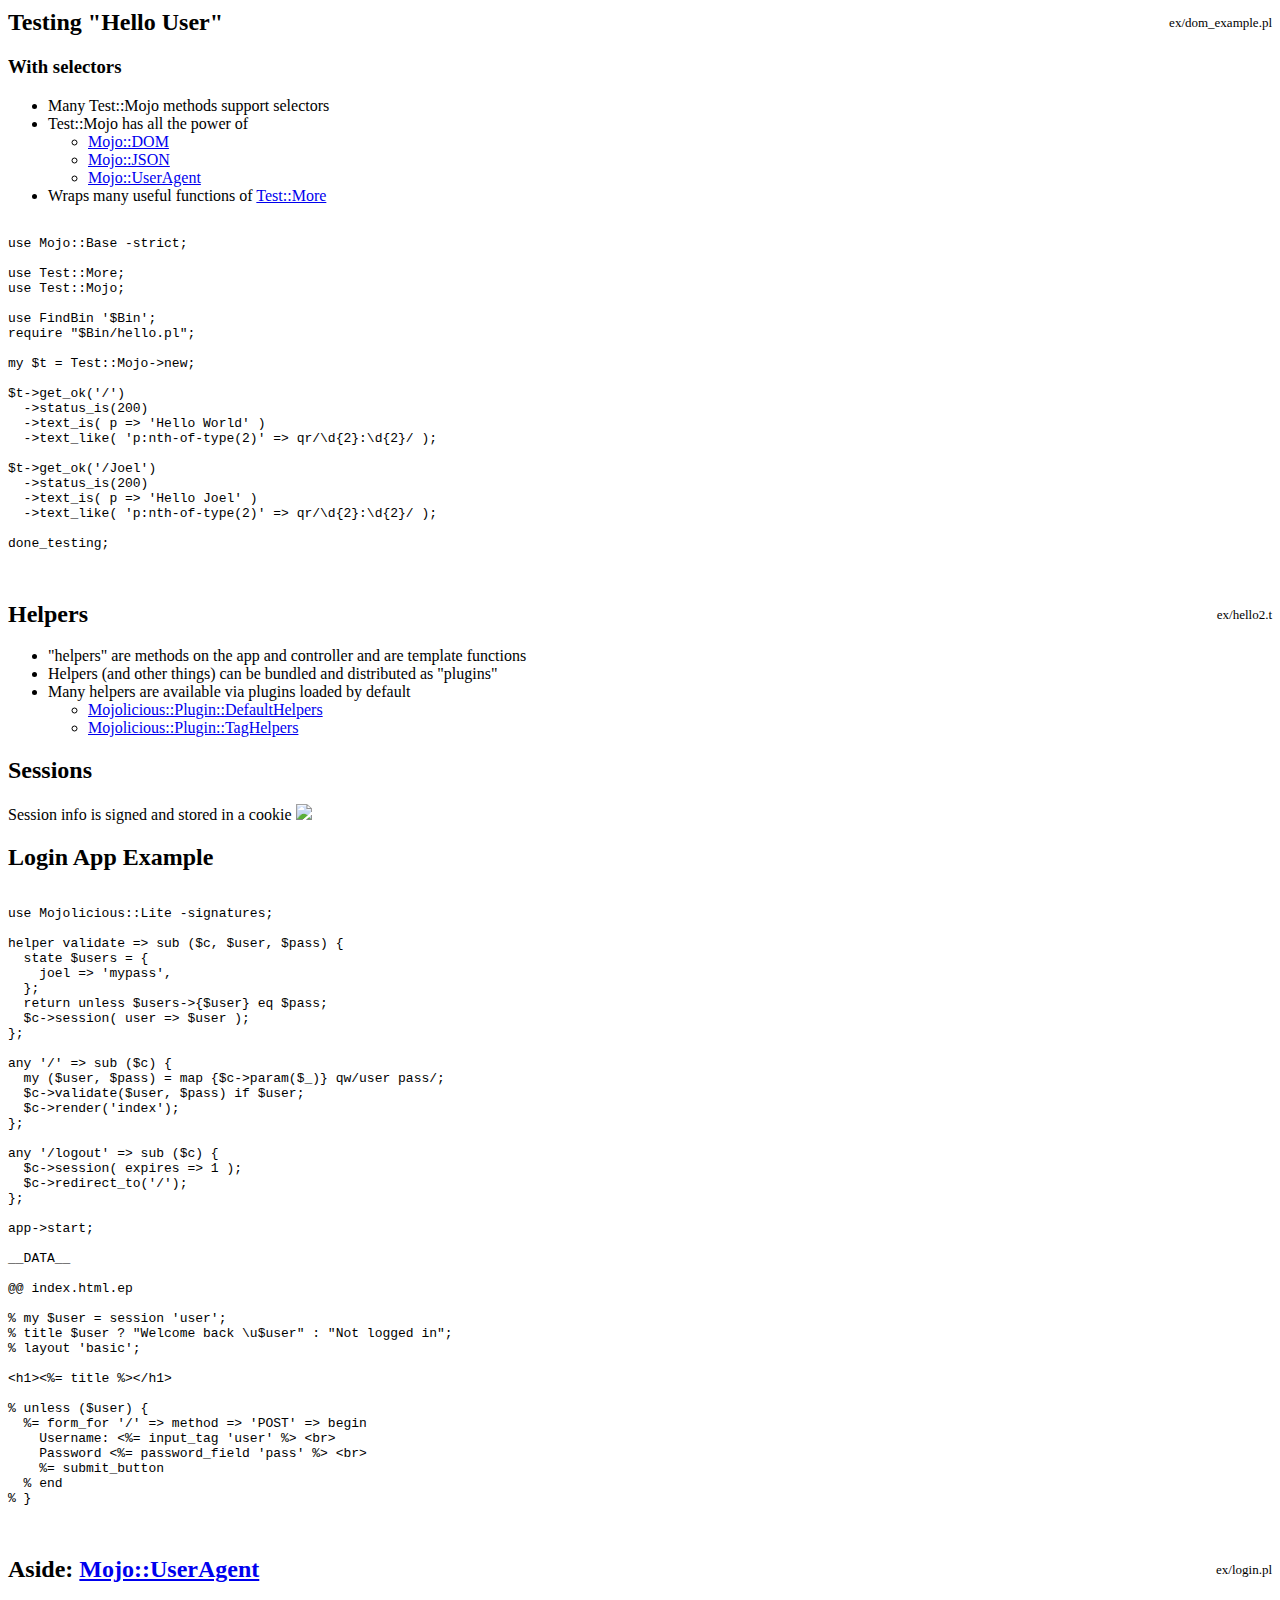
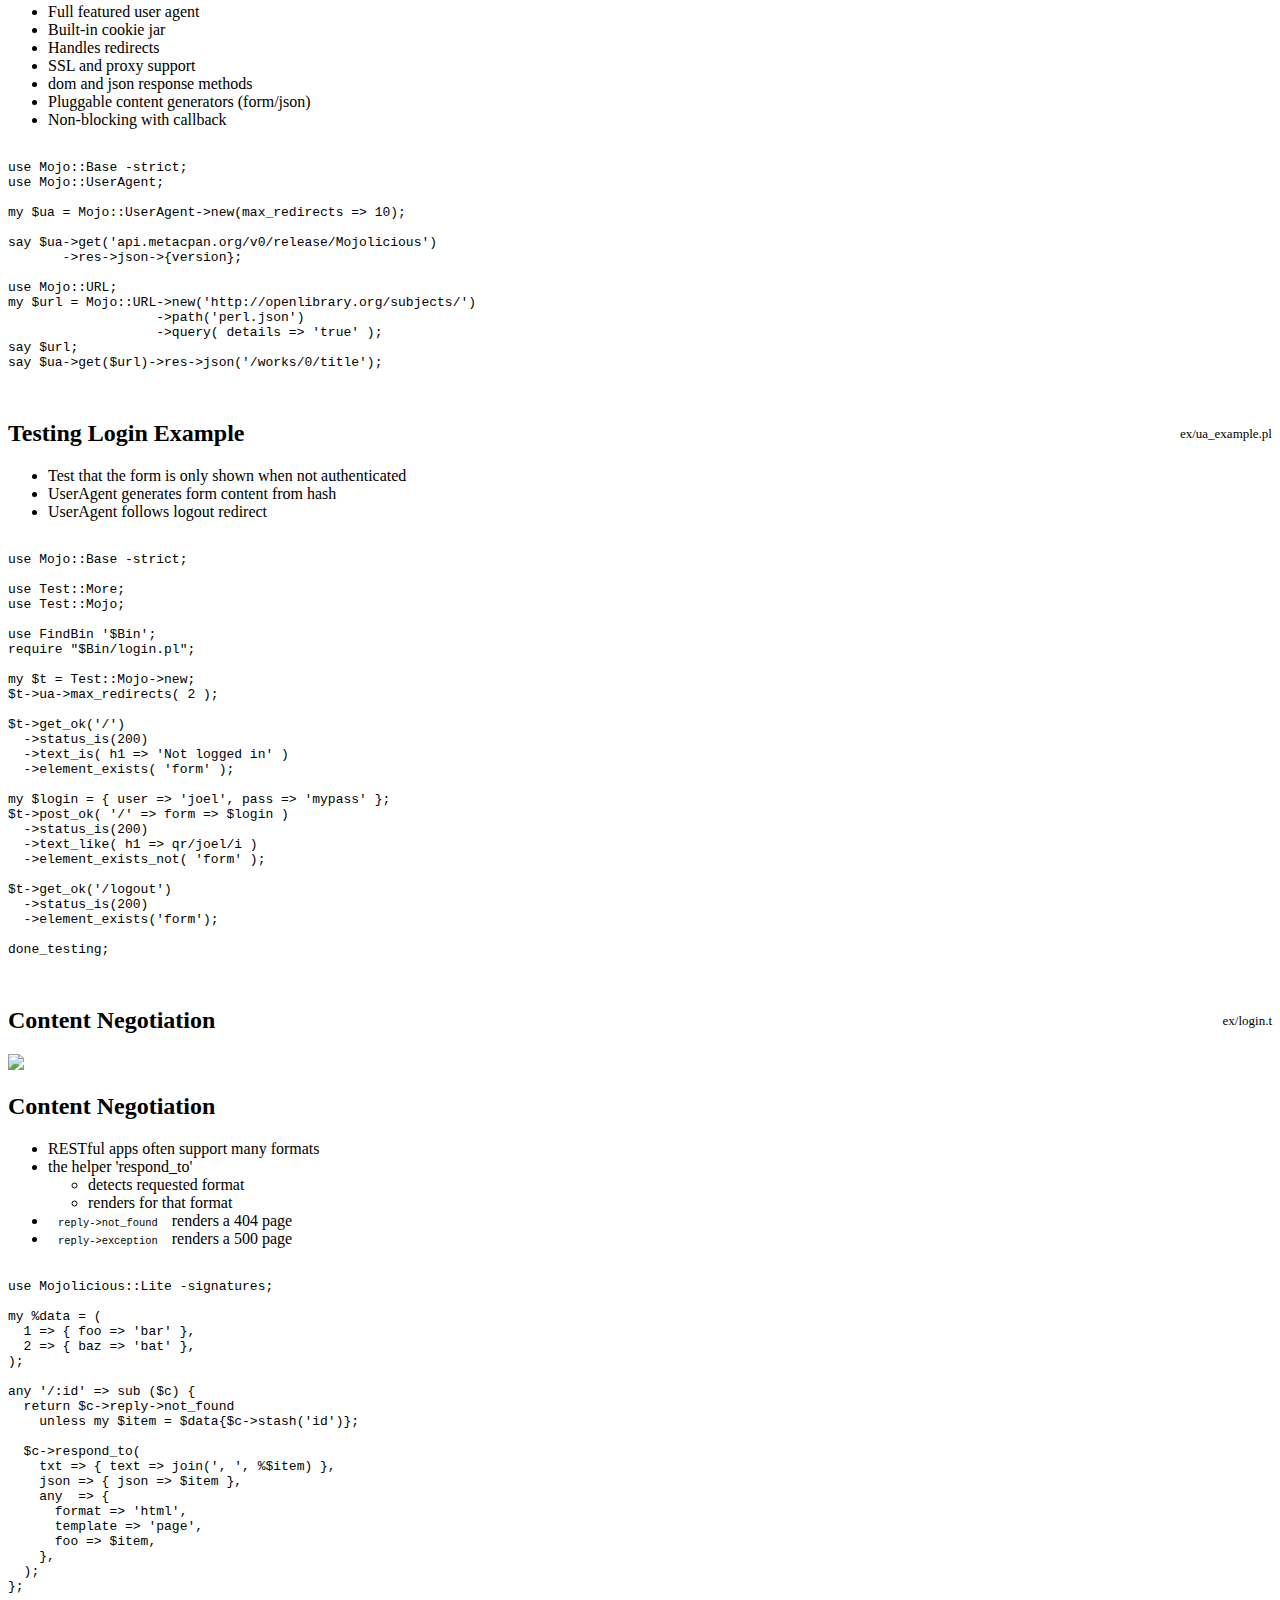
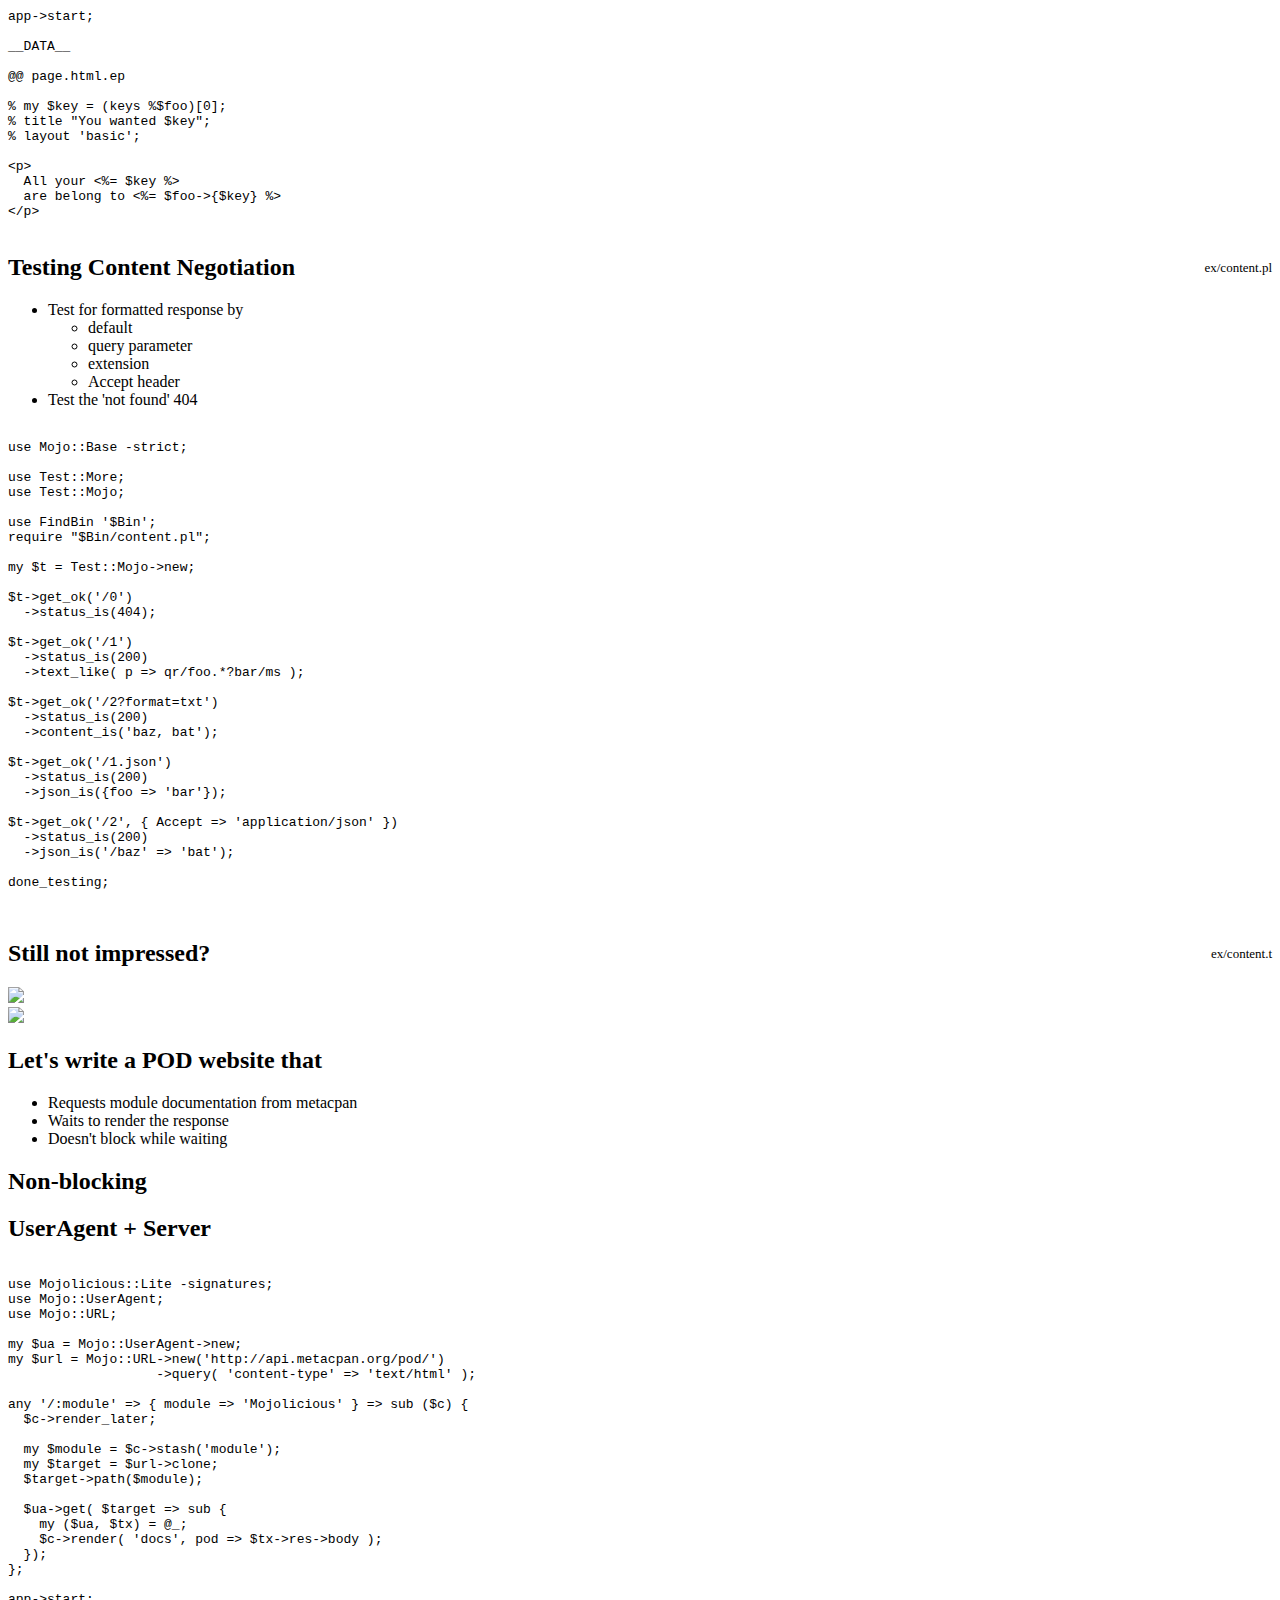
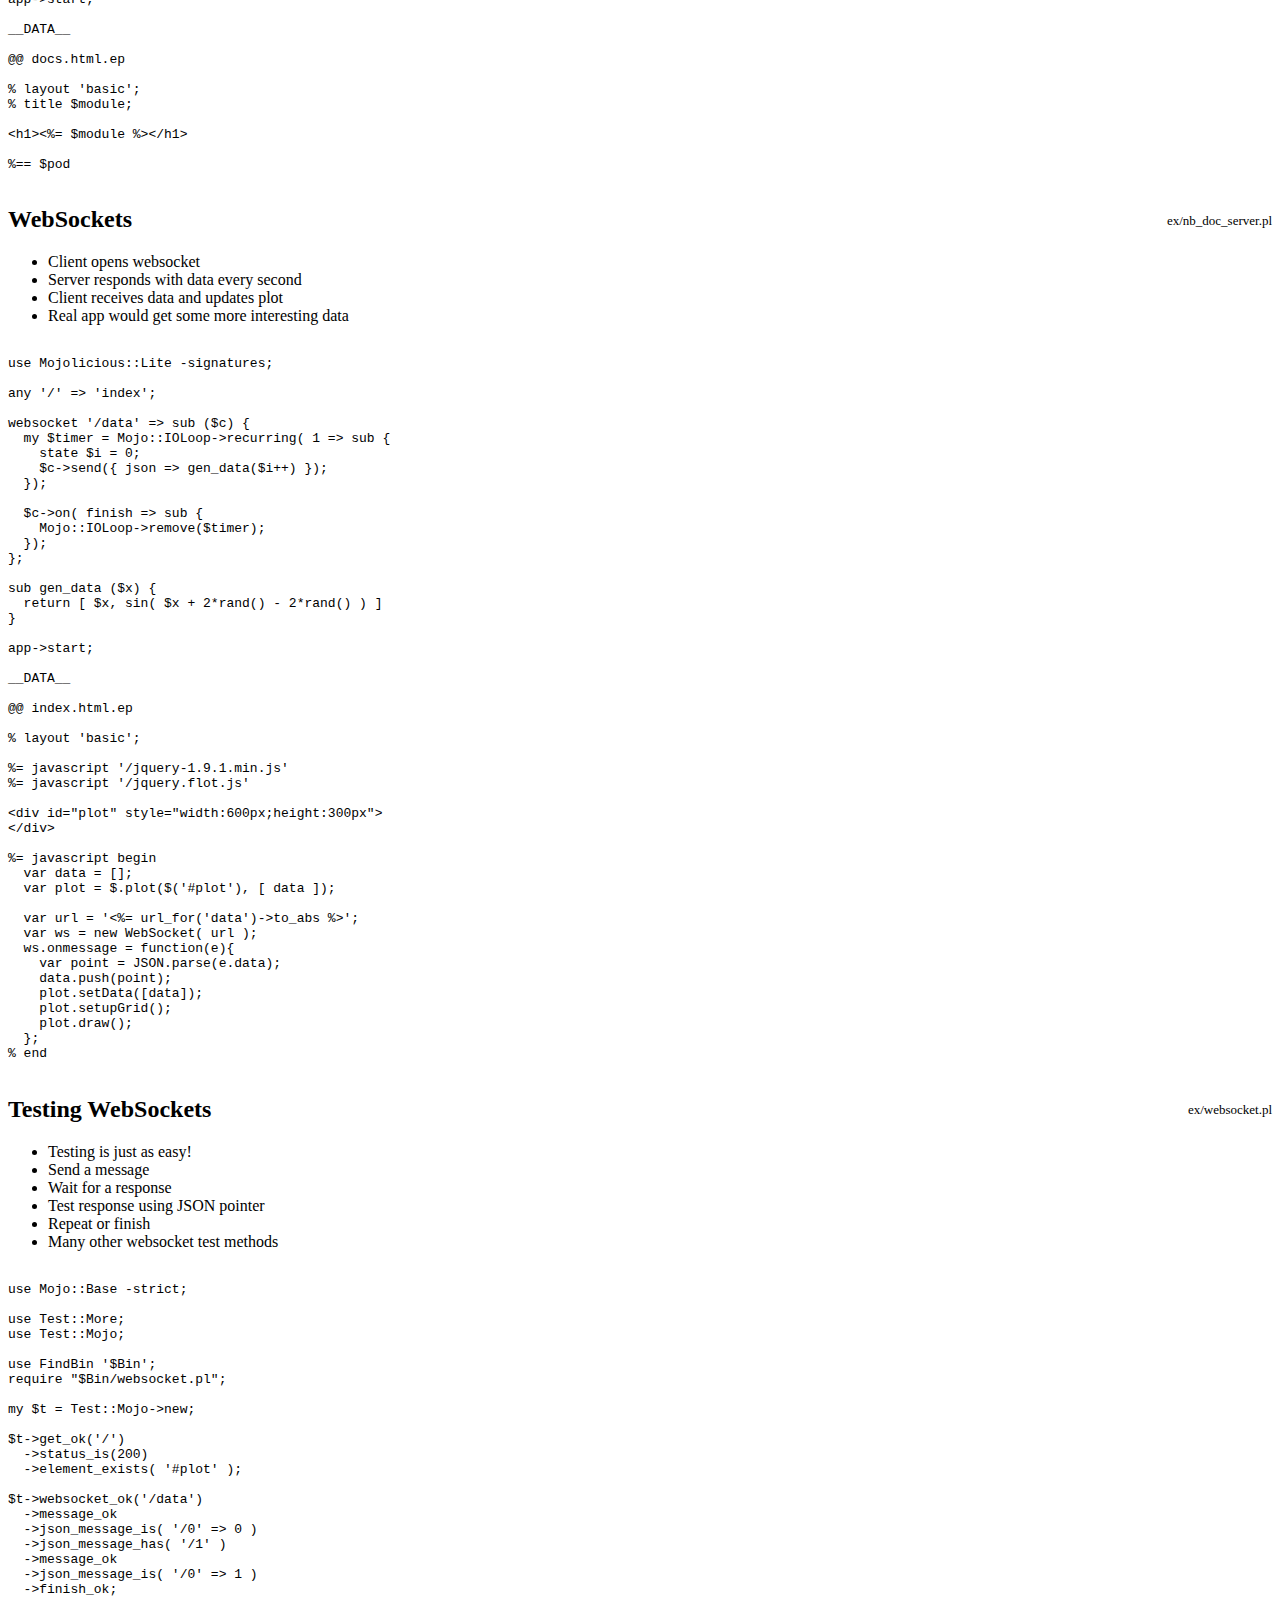
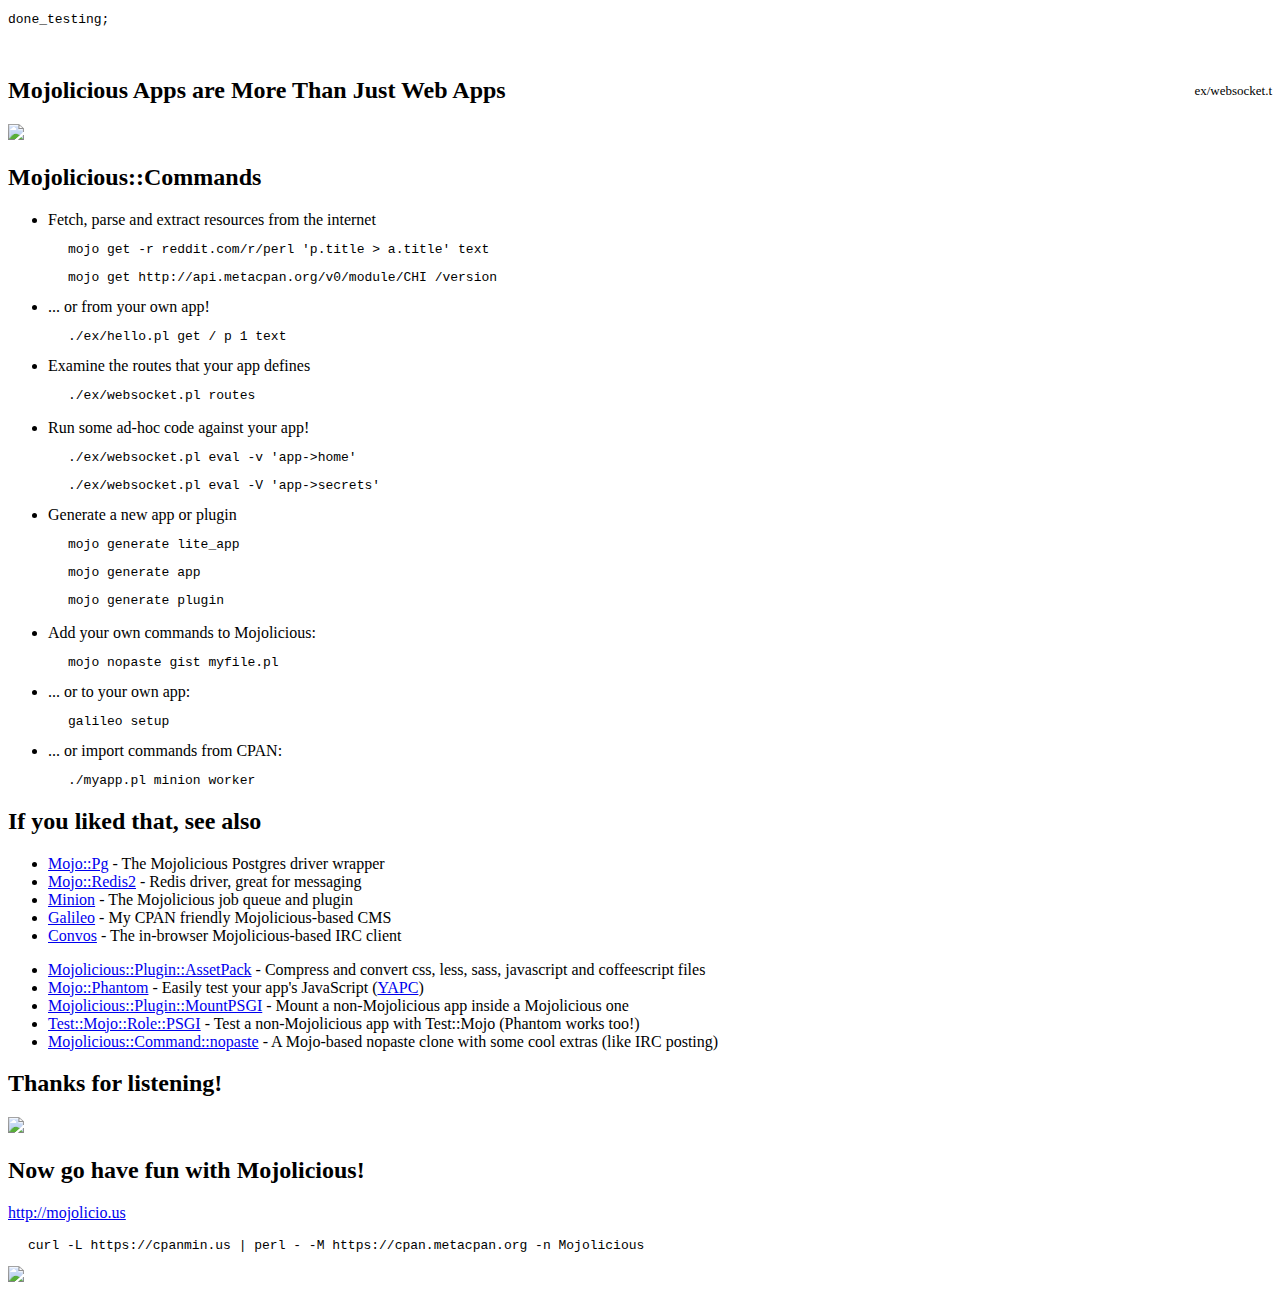
==== commit c0e33ad4: "deploy to gh-pages" ====
--- a/index.html
+++ b/index.html
@@ -1,61 +1,66 @@
-<!doctype html>
+<!DOCTYPE html>
 <html lang="en">
 
-	<head>
+	<head><base href="/MojoliciousIntroduction/">
+    
+    
+    
 		<meta charset="utf-8">
 
-		<title>Mojolicious Introduction</title>
-
-		<meta name="description" content="An introduction to the Mojolicious Web Framework">
-		<meta name="author" content="Joel Berger">
-
-		<meta name="apple-mobile-web-app-capable" content="yes" />
-		<meta name="apple-mobile-web-app-status-bar-style" content="black-translucent" />
-
-		<meta name="viewport" content="width=device-width, initial-scale=1.0, maximum-scale=1.0, user-scalable=no, minimal-ui">
-
-		<link rel="stylesheet" href="css/reveal.css">
-		<link rel="stylesheet" href="css/theme/black.css" id="theme">
-
-		<!-- Code syntax highlighting -->
-		<link rel="stylesheet" href="lib/css/zenburn.css">
+    <title></title>
+
+    <meta content="defies description" name="description">
+    <meta content="somebody pretty cool" name="author">
+
+		<meta content="yes" name="apple-mobile-web-app-capable">
+		<meta content="black-translucent" name="apple-mobile-web-app-status-bar-style">
+
+		<meta content="width=device-width, initial-scale=1.0, maximum-scale=1.0, user-scalable=no" name="viewport">
+
+		<link href="revealjs/css/reveal.css" rel="stylesheet">
+    
+    <link href="revealjs/css/theme/black.css" id="theme" rel="stylesheet">
+
+		<!-- Theme used for syntax highlighting of code -->
+    <link href="revealjs/lib/css/zenburn.css" rel="stylesheet">
 
 		<!-- Printing and PDF exports -->
 		<script>
 			var link = document.createElement( 'link' );
 			link.rel = 'stylesheet';
 			link.type = 'text/css';
-			link.href = window.location.search.match( /print-pdf/gi ) ? 'css/print/pdf.css' : 'css/print/paper.css';
+			link.href = window.location.search.match( /print-pdf/gi ) ? 'revealjs/css/print/pdf.css' : 'revealjs/css/print/paper.css';
 			document.getElementsByTagName( 'head' )[0].appendChild( link );
 		</script>
 
 		<!--[if lt IE 9]>
-		<script src="lib/js/html5shiv.js"></script>
+		<script src="revealjs/lib/js/html5shiv.js"></script>
 		<![endif]-->
 
-    <style>
-      .reveal pre code { padding: 20px }
-      code.hljs.inline { 
-        display: initial; 
-        font-size: 80%;
-        margin: 0 10px 0 10px;
-      }
-    </style>
-  
-  </head>
+    
+	</head>
 
 	<body>
 
 		<div class="reveal">
 
+			<!-- Any section element inside of this container is displayed as a slide -->
 			<div class="slides">
+        <style>
+  .reveal pre code { padding: 20px }
+  code.hljs.inline {
+    display: initial;
+    font-size: 80%;
+    margin: 0 10px 0 10px;
+  }
+</style>
 
 <section>
 
   <h1>Introduction to Mojolicious</h1>
 
   <p>
-    <a href="http://mojolicio.us" target="_blank"><img height="200px" src="public/unicorn.png"></a>
+    <a href="http://mojolicio.us" target="_blank"><img height="200px" src="unicorn.png"></a>
   </p>
 
 </section>
@@ -66,7 +71,7 @@
 
   <ul>
     <li>I first gave this talk at Chicago.pm on Feb 28, 2013</li>
-    <li>I updated it on Feb 10, 2015 for MadMongers</li>
+    <li>I last updated it on April 30, 2019</li>
     <li>The talk is hosted at <a href="http://jberger.github.io/MojoliciousIntroduction" target="_blank">http://jberger.github.io/MojoliciousIntroduction</a></li>
     <li>The source is available at <a href="https://github.com/jberger/MojoliciousIntroduction" target="_blank">https://github.com/jberger/MojoliciousIntroduction</a></li>
     <li>All code samples and all tests:
@@ -82,29 +87,29 @@
 <section>
   <h2>Getting Help</h2>
 
-  <img height="200px" style="float: left;" src="public/failraptor.png">
+  <img height="200px" src="failraptor.png" style="float: left;">
 
   <ul>
     <li><a href="http://mojolicio.us" target="_blank">http://mojolicio.us</a></li>
     <li><a href="http://mojocasts.com/e1" target="_blank">http://mojocasts.com/e1</a></li>
-    <li><a href="http://chat.mibbit.com/?channel=%23mojo&server=irc.perl.org" target="_blank">#mojo on irc.perl.org</a></li>
+    <li><a href="http://chat.mibbit.com/?channel=%23mojo&amp;server=irc.perl.org" target="_blank">#mojo on irc.perl.org</a></li>
   </ul>
 </section>
 
 <section>
   <h2>On with the talk...</h2>
-  <img src="public/oh-hai.jpg">
+  <img src="oh-hai.jpg">
 </section>
 
 <section>
   <section>
     <h2>What is Mojolicious?</h2>
 
-    <img src="public/noraptor.png">
-
-    <ul>
-      <li>A web framework for Perl</li>
-      <li>"Duct tape for the HTML5 web"</li>
+    <img src="noraptor.png">
+
+    <ul>
+      <li>An amazing real-time web framework</li>
+      <li>A powerful web development toolkit</li>
       <li>Designed from the ground up</li>
       <li>... based on years of experience developing Catalyst</li>
     </ul>
@@ -116,9 +121,9 @@
       <li>No non-core dependencies</li>
       <li>Batteries included</li>
       <li>Real-time and non-blocking</li>
-      <li>"... perfect for building highly scalable web services"</li>
-      <li>8778 lines of code in lib</li>
-      <li>10773 tests (91.3% coverage)</li>
+      <li>&quot;... perfect for building highly scalable web services&quot;</li>
+      <li>8491 lines of code in lib</li>
+      <li>11237 tests (92.8% coverage)</li>
       <li>Easy to install (secure, only takes one minute!)</li>
     </ul>
     <pre><code class="bash">curl -L https://cpanmin.us | perl - -M https://cpan.metacpan.org -n Mojolicious</code></pre>
@@ -128,19 +133,19 @@
 <section>
   <section>
     <h2>Mojolicious::Lite</h2>
-    <h4>"Hello World"</h4>
+    <h4>&quot;Hello World&quot;</h4>
     <pre><code class="perl" data-trim>
-use Mojolicious::Lite;
-
-any '/' => sub { shift->render( text => 'Hello World' ) };
-
-app->start;
+use Mojolicious::Lite -signatures;
+
+any &#39;/&#39; =&gt; sub ($c) { $c-&gt;render( text =&gt; &#39;Hello World&#39; ) };
+
+app-&gt;start;
     </code></pre>
   </section>
   <section>
     <ul>
       <li>imports strict, warnings, utf8 and v5.10</li>
-      <li>handles the '/' route
+      <li>handles the &#39;/&#39; route
         <ul>
           <li>renders the text (as text)</li>
         </ul>
@@ -173,12 +178,12 @@
 <section>
   <section>
     <h2>Mojolicious::Lite</h2>
-    <h4>"Hello User"</h4>
+    <h4>&quot;Hello User&quot;</h4>
     <ul>
       <li>handles all toplevel routes, including <code class="hljs inline">/</code>
         <ul>
-          <li><code class="hljs inline">/Joel</code> becomes 'Hello Joel'</li>
-          <li><code class="hljs inline">/</code> is special cased to <code class="hljs inline">/World</code></li> 
+          <li><code class="hljs inline">/Joel</code> becomes &#39;Hello Joel&#39;</li>
+          <li><code class="hljs inline">/</code> is special cased to <code class="hljs inline">/World</code></li>
         </ul>
       </li>
       <li>stashes route matches</li>
@@ -191,13 +196,12 @@
     </ul>
   </section>
   <section>
-    <!-- include ex/hello.pl --><pre><code class="perl" data-trim>
-use Mojolicious::Lite;
-
-any &#39;/:name&#39; =&gt; { name =&gt; &#39;World&#39; } =&gt; sub { 
-  my $self = shift;
-  $self-&gt;stash( time =&gt; scalar localtime );
-  $self-&gt;render( &#39;hello&#39; );
+        <pre><code class="perl" data-trim>
+use Mojolicious::Lite -signatures;
+
+any &#39;/:name&#39; =&gt; { name =&gt; &#39;World&#39; } =&gt; sub ($c) { 
+  $c-&gt;stash( time =&gt; scalar localtime );
+  $c-&gt;render( &#39;hello&#39; );
 };
 
 app-&gt;start;
@@ -226,17 +230,17 @@
 %= tag p =&gt; begin
   The time is now &lt;%= $time %&gt;
 % end
-</code></pre>
-<p style="float: right; text-color: white; font-size: small;">ex/hello.pl</p>
-
-  </section>
-</section>
-
-<section>
-  <section>
-    <h2>Testing "Hello User"</h2>
-
-    <!-- include ex/hello1.t --><pre><code class="perl" data-trim>
+    </code></pre>
+    <p class="filename" style="float: right; text-color: white; font-size: small;">ex/hello.pl</p>
+
+  </section>
+</section>
+
+<section>
+  <section>
+    <h2>Testing &quot;Hello User&quot;</h2>
+
+        <pre><code class="perl" data-trim>
 use Mojo::Base -strict;
 
 use Test::More;
@@ -259,8 +263,8 @@
 
 done_testing;
 
-</code></pre>
-<p style="float: right; text-color: white; font-size: small;">ex/hello1.t</p>
+    </code></pre>
+    <p class="filename" style="float: right; text-color: white; font-size: small;">ex/hello1.t</p>
 
   </section>
 
@@ -268,8 +272,8 @@
     <ul>
       <li>Load the app into <a href="http://mojolicio.us/perldoc/Test/Mojo">Test::Mojo</a></li>
       <ul>
-        <li>"Lite" apps must require the app</li>
-        <li>"Full" apps pass class name to <code class="hljs inline">Test::Mojo->new</code></li>
+        <li>&quot;Lite&quot; apps must require the app</li>
+        <li>&quot;Full&quot; apps pass class name to <code class="hljs inline">Test::Mojo-&gt;new</code></li>
       </ul>
       <li>Request content</li>
       <li>Test status</li>
@@ -280,8 +284,8 @@
 
 <section>
     <h3> ... but do I really just have to regex the result??? </h3>
-    
-    <img src="public/orly_owl.jpg">
+
+    <img src="orly_owl.jpg">
 </section>
 
 <section>
@@ -293,13 +297,13 @@
       <li>HTML/XML parser</li>
       <li>CSS3 selectors (all of them)</li>
       <li>List of supported selectors in <a href="http://mojolicio.us/perldoc/Mojo/DOM/CSS">Mojo::DOM::CSS</a></li>
-      <li>First: <code class="hljs inline">$dom->at($selector)</code> returns a <a href="http://mojolicio.us/perldoc/Mojo/DOM">Mojo::DOM</a></li>
-      <li>Multiple: <code class="hljs inline">$dom->find($selector)</code> returns a <a href="http://mojolicio.us/perldoc/Mojo/Collection">Mojo::Collection</a></li>
-    </ul>
-  </section>
-
-  <section>
-    <!-- include ex/dom_example.pl --><pre><code class="perl" data-trim>
+      <li>First: <code class="hljs inline">$dom-&gt;at($selector)</code> returns a <a href="http://mojolicio.us/perldoc/Mojo/DOM">Mojo::DOM</a></li>
+      <li>Multiple: <code class="hljs inline">$dom-&gt;find($selector)</code> returns a <a href="http://mojolicio.us/perldoc/Mojo/Collection">Mojo::Collection</a></li>
+    </ul>
+  </section>
+
+  <section>
+        <pre><code class="perl" data-trim>
 use Mojo::Base -strict;
 use Mojo::DOM;
 
@@ -315,15 +319,15 @@
 my $dom = Mojo::DOM-&gt;new($html);
 say $dom-&gt;at(&#39;.something p&#39;)-&gt;text;
 
-</code></pre>
-<p style="float: right; text-color: white; font-size: small;">ex/dom_example.pl</p>
-
-  </section>
-</section>
-
-<section>
-  <section>
-    <h2>Testing "Hello User"</h2>
+    </code></pre>
+    <p class="filename" style="float: right; text-color: white; font-size: small;">ex/dom_example.pl</p>
+
+  </section>
+</section>
+
+<section>
+  <section>
+    <h2>Testing &quot;Hello User&quot;</h2>
     <h3>With selectors</h3>
 
     <ul>
@@ -339,7 +343,7 @@
   </section>
 
   <section>
-    <!-- include ex/hello2.t --><pre><code class="perl" data-trim>
+        <pre><code class="perl" data-trim>
 use Mojo::Base -strict;
 
 use Test::More;
@@ -362,8 +366,8 @@
 
 done_testing;
 
-</code></pre>
-<p style="float: right; text-color: white; font-size: small;">ex/hello2.t</p>
+    </code></pre>
+    <p class="filename" style="float: right; text-color: white; font-size: small;">ex/hello2.t</p>
 
   </section>
 </section>
@@ -374,8 +378,8 @@
     <h2>Helpers</h2>
 
     <ul>
-      <li>"helpers" are methods on the app and controller and are template functions</li>
-      <li>Helpers (and other things) can be bundled and distributed as "plugins"</li>
+      <li>&quot;helpers&quot; are methods on the app and controller and are template functions</li>
+      <li>Helpers (and other things) can be bundled and distributed as &quot;plugins&quot;</li>
       <li>Many helpers are available via plugins loaded by default
         <ul>
           <li><a href="http://mojolicio.us/perldoc/Mojolicious/Plugin/DefaultHelpers">Mojolicious::Plugin::DefaultHelpers</a></li>
@@ -388,37 +392,34 @@
 
   <section>
     <h2>Sessions</h2>
-    <p>Session info is signed and stored in a cookie</li>
-
-    <img src="public/eated-cookie-lolcat.jpg">
-  </section>
+    <p>Session info is signed and stored in a cookie
+
+    <img src="eated-cookie-lolcat.jpg">
+  </p></section>
 
   <section>
     <h2>Login App Example</h2>
 
-    <!-- include ex/login.pl --><pre><code class="perl" data-trim>
-use Mojolicious::Lite;
-
-helper validate =&gt; sub {
-  my ($self, $user, $pass) = @_;
+        <pre><code class="perl" data-trim>
+use Mojolicious::Lite -signatures;
+
+helper validate =&gt; sub ($c, $user, $pass) {
   state $users = {
     joel =&gt; &#39;mypass&#39;,
   };
   return unless $users-&gt;{$user} eq $pass;
-  $self-&gt;session( user =&gt; $user );
+  $c-&gt;session( user =&gt; $user );
 };
 
-any &#39;/&#39; =&gt; sub {
-  my $self = shift;
-  my ($user, $pass) = map {$self-&gt;param($_)} qw/user pass/;
-  $self-&gt;validate($user, $pass) if $user;
-  $self-&gt;render(&#39;index&#39;);
+any &#39;/&#39; =&gt; sub ($c) {
+  my ($user, $pass) = map {$c-&gt;param($_)} qw/user pass/;
+  $c-&gt;validate($user, $pass) if $user;
+  $c-&gt;render(&#39;index&#39;);
 };
 
-any &#39;/logout&#39; =&gt; sub {
-  my $self = shift;
-  $self-&gt;session( expires =&gt; 1 );
-  $self-&gt;redirect_to(&#39;/&#39;);
+any &#39;/logout&#39; =&gt; sub ($c) {
+  $c-&gt;session( expires =&gt; 1 );
+  $c-&gt;redirect_to(&#39;/&#39;);
 };
 
 app-&gt;start;
@@ -441,8 +442,8 @@
   % end
 % }
 
-</code></pre>
-<p style="float: right; text-color: white; font-size: small;">ex/login.pl</p>
+    </code></pre>
+    <p class="filename" style="float: right; text-color: white; font-size: small;">ex/login.pl</p>
 
   </section>
 </section>
@@ -463,7 +464,7 @@
   </section>
 
   <section>
-    <!-- include ex/ua_example.pl --><pre><code class="perl" data-trim>
+        <pre><code class="perl" data-trim>
 use Mojo::Base -strict;
 use Mojo::UserAgent;
 
@@ -479,8 +480,8 @@
 say $url;
 say $ua-&gt;get($url)-&gt;res-&gt;json(&#39;/works/0/title&#39;);
 
-</code></pre>
-<p style="float: right; text-color: white; font-size: small;">ex/ua_example.pl</p>
+    </code></pre>
+    <p class="filename" style="float: right; text-color: white; font-size: small;">ex/ua_example.pl</p>
 
   </section>
 </section>
@@ -497,7 +498,7 @@
   </section>
 
   <section>
-    <!-- include ex/login.t --><pre><code class="perl" data-trim>
+        <pre><code class="perl" data-trim>
 use Mojo::Base -strict;
 
 use Test::More;
@@ -526,8 +527,8 @@
 
 done_testing;
 
-</code></pre>
-<p style="float: right; text-color: white; font-size: small;">ex/login.t</p>
+    </code></pre>
+    <p class="filename" style="float: right; text-color: white; font-size: small;">ex/login.t</p>
 
   </section>
 </section>
@@ -536,7 +537,7 @@
   <section>
     <h2>Content Negotiation</h2>
 
-    <img src="public/erm.jpg">
+    <img src="erm.jpg">
   </section>
 
   <section>
@@ -544,31 +545,30 @@
 
     <ul>
       <li>RESTful apps often support many formats</li>
-      <li>the helper 'respond_to'</li>
+      <li>the helper &#39;respond_to&#39;</li>
         <ul>
           <li>detects requested format</li>
           <li>renders for that format</li>
         </ul>
-      <li><code class="hljs inline">reply->not_found</code> renders a 404 page</li>
-      <li><code class="hljs inline">reply->exception</code> renders a 500 page</li>
-    </ul>
-  </section>
-
-  <section>
-    <!-- include ex/content.pl --><pre><code class="perl" data-trim>
-use Mojolicious::Lite;
+      <li><code class="hljs inline">reply-&gt;not_found</code> renders a 404 page</li>
+      <li><code class="hljs inline">reply-&gt;exception</code> renders a 500 page</li>
+    </ul>
+  </section>
+
+  <section>
+        <pre><code class="perl" data-trim>
+use Mojolicious::Lite -signatures;
 
 my %data = (
   1 =&gt; { foo =&gt; &#39;bar&#39; },
   2 =&gt; { baz =&gt; &#39;bat&#39; },
 );
 
-any &#39;/:id&#39; =&gt; sub {
-  my $self = shift;
-  return $self-&gt;reply-&gt;not_found
-    unless my $item = $data{$self-&gt;stash(&#39;id&#39;)};
-
-  $self-&gt;respond_to(
+any &#39;/:id&#39; =&gt; sub ($c) {
+  return $c-&gt;reply-&gt;not_found
+    unless my $item = $data{$c-&gt;stash(&#39;id&#39;)};
+
+  $c-&gt;respond_to(
     txt =&gt; { text =&gt; join(&#39;, &#39;, %$item) },
     json =&gt; { json =&gt; $item },
     any  =&gt; { 
@@ -593,8 +593,8 @@
   All your &lt;%= $key %&gt; 
   are belong to &lt;%= $foo-&gt;{$key} %&gt;
 &lt;/p&gt;
-</code></pre>
-<p style="float: right; text-color: white; font-size: small;">ex/content.pl</p>
+    </code></pre>
+    <p class="filename" style="float: right; text-color: white; font-size: small;">ex/content.pl</p>
 
   </section>
 </section>
@@ -611,12 +611,12 @@
         <li>extension</li>
         <li>Accept header</li>
       </ul>
-      <li>Test the 'not found' 404</li>
-    </ul>
-  </section>
-
-  <section>
-  <!-- include ex/content.t --><pre><code class="perl" data-trim>
+      <li>Test the &#39;not found&#39; 404</li>
+    </ul>
+  </section>
+
+  <section>
+        <pre><code class="perl" data-trim>
 use Mojo::Base -strict;
 
 use Test::More;
@@ -632,7 +632,7 @@
 
 $t-&gt;get_ok(&#39;/1&#39;)
   -&gt;status_is(200)
-  -&gt;text_like( p =&gt; qr/foo.*?bar/ );
+  -&gt;text_like( p =&gt; qr/foo.*?bar/ms );
 
 $t-&gt;get_ok(&#39;/2?format=txt&#39;)
   -&gt;status_is(200)
@@ -648,8 +648,8 @@
 
 done_testing;
 
-</code></pre>
-<p style="float: right; text-color: white; font-size: small;">ex/content.t</p>
+    </code></pre>
+    <p class="filename" style="float: right; text-color: white; font-size: small;">ex/content.t</p>
 
   </section>
 </section>
@@ -657,24 +657,28 @@
 <section>
   <h2>Still not impressed?</h2>
 
-  <img src="public/mckayla.png">
-</section>
-
-<section>
-  <section>
-    <h2>Let's write a POD website that</h2>
+  <img src="mckayla.png">
+</section>
+
+<section>
+  <section>
+    <img src="sync.jpg">
+  </section>
+
+  <section>
+    <h2>Let&#39;s write a POD website that</h2>
     <ul>
       <li>Requests module documentation from metacpan</li>
       <li>Waits to render the response</li>
-      <li>Doesn't block while waiting</li>
+      <li>Doesn&#39;t block while waiting</li>
     </ul>
   </section>
 
   <section>
     <h2>Non-blocking</h2>
     <h2>UserAgent + Server</h2>
-    <!-- include ex/nb_doc_server.pl --><pre><code class="perl" data-trim>
-use Mojolicious::Lite;
+        <pre><code class="perl" data-trim>
+use Mojolicious::Lite -signatures;
 use Mojo::UserAgent;
 use Mojo::URL;
 
@@ -682,8 +686,7 @@
 my $url = Mojo::URL-&gt;new(&#39;http://api.metacpan.org/pod/&#39;)
                    -&gt;query( &#39;content-type&#39; =&gt; &#39;text/html&#39; );
 
-any &#39;/:module&#39; =&gt; { module =&gt; &#39;Mojolicious&#39; } =&gt; sub {
-  my $c = shift;
+any &#39;/:module&#39; =&gt; { module =&gt; &#39;Mojolicious&#39; } =&gt; sub ($c) {
   $c-&gt;render_later;
 
   my $module = $c-&gt;stash(&#39;module&#39;);
@@ -708,8 +711,8 @@
 &lt;h1&gt;&lt;%= $module %&gt;&lt;/h1&gt;
 
 %== $pod
-</code></pre>
-<p style="float: right; text-color: white; font-size: small;">ex/nb_doc_server.pl</p>
+    </code></pre>
+    <p class="filename" style="float: right; text-color: white; font-size: small;">ex/nb_doc_server.pl</p>
 
   </section>
 </section>
@@ -727,25 +730,23 @@
   </section>
 
   <section>
-    <!-- include ex/websocket.pl --><pre><code class="perl" data-trim>
-use Mojolicious::Lite;
+        <pre><code class="perl" data-trim>
+use Mojolicious::Lite -signatures;
 
 any &#39;/&#39; =&gt; &#39;index&#39;;
 
-websocket &#39;/data&#39; =&gt; sub {
-  my $self = shift;
+websocket &#39;/data&#39; =&gt; sub ($c) {
   my $timer = Mojo::IOLoop-&gt;recurring( 1 =&gt; sub {
     state $i = 0;
-    $self-&gt;send({ json =&gt; gen_data($i++) }); 
+    $c-&gt;send({ json =&gt; gen_data($i++) }); 
   });
 
-  $self-&gt;on( finish =&gt; sub {
+  $c-&gt;on( finish =&gt; sub {
     Mojo::IOLoop-&gt;remove($timer);
   });
 };
 
-sub gen_data { 
-  my $x = shift; 
+sub gen_data ($x) { 
   return [ $x, sin( $x + 2*rand() - 2*rand() ) ]
 }
 
@@ -777,8 +778,8 @@
     plot.draw();
   };
 % end
-</code></pre>
-<p style="float: right; text-color: white; font-size: small;">ex/websocket.pl</p>
+    </code></pre>
+    <p class="filename" style="float: right; text-color: white; font-size: small;">ex/websocket.pl</p>
 
   </section>
 </section>
@@ -798,7 +799,7 @@
   </section>
 
   <section>
-    <!-- include ex/websocket.t --><pre><code class="perl" data-trim>
+        <pre><code class="perl" data-trim>
 use Mojo::Base -strict;
 
 use Test::More;
@@ -823,13 +824,19 @@
 
 done_testing;
 
-</code></pre>
-<p style="float: right; text-color: white; font-size: small;">ex/websocket.t</p>
-
-  </section>
-</section>
-
-<section>
+    </code></pre>
+    <p class="filename" style="float: right; text-color: white; font-size: small;">ex/websocket.t</p>
+
+  </section>
+</section>
+
+<section>
+
+  <section>
+    <h2>Mojolicious Apps are More Than Just Web Apps</h2>
+
+    <img src="command.jpg">
+  </section>
 
   <section>
     <h2>Mojolicious::Commands</h2>
@@ -837,7 +844,7 @@
     <ul>
       <li>
         Fetch, parse and extract resources from the internet
-        <pre><code class="bash">mojo get www.reddit.com/r/perl/ 'p.title > a.title' text</code></pre>
+        <pre><code class="bash">mojo get -r reddit.com/r/perl &#39;p.title &gt; a.title&#39; text</code></pre>
         <pre><code class="bash">mojo get http://api.metacpan.org/v0/module/CHI /version</code></pre>
       </li>
       <li>
@@ -848,14 +855,14 @@
         Examine the routes that your app defines
         <pre><code class="bash">./ex/websocket.pl routes</code></pre>
       </li>
-  </section>
+  </ul></section>
 
   <section>
     <ul>
       <li>
         Run some ad-hoc code against your app!
-        <pre><code class="bash">./ex/websocket.pl eval -v 'app->home'</code></pre>
-        <pre><code class="bash">./ex/websocket.pl eval -V 'app->secrets'</code></pre>
+        <pre><code class="bash">./ex/websocket.pl eval -v &#39;app-&gt;home&#39;</code></pre>
+        <pre><code class="bash">./ex/websocket.pl eval -V &#39;app-&gt;secrets&#39;</code></pre>
       </li>
       <li>
         Generate a new app or plugin
@@ -885,80 +892,103 @@
 </section>
 
 <section>
-  <h2>If you liked that, see also</h2>
-  
-  <ul>
-    <li>
-      <a href="http://metacpan.org/module/Mojo::Pg">Mojo::Pg</a>
-      - The Mojolicious Postgres driver wrapper
-    </li>
-    <li>
-      <a href="http://metacpan.org/module/Minion">Minion</a>
-      - The Mojolicious job queue and plugin
-    </li>
-    <li>
-      <a href="http://metacpan.org/module/Galileo">Galileo</a>
-      - My CPAN friendly Mojolicious-based CMS
-    </li>
-    <li>
-      <a href="http://metacpan.org/module/Convos">Convos</a>
-      - The in-browser Mojolicious-based IRC client
-    </li>
-    <li>
-      <a href="http://metacpan.org/module/Mojolicious::Command::nopaste">Mojolicious::Command::nopaste</a>
-      - A Mojo-based nopaste clone with some cool extras (like IRC posting)
-    </li>
-    <li>
-      <a href="http://metacpan.org/module/Mojo::Redis2">Mojo::Redis2</a>
-      - Redis driver, great for messaging
-    </li>
-  </ul>
+  <section>
+    <h2>If you liked that, see also</h2>
+
+    <ul>
+      <li>
+        <a href="http://metacpan.org/module/Mojo::Pg">Mojo::Pg</a>
+        - The Mojolicious Postgres driver wrapper
+      </li>
+      <li>
+        <a href="http://metacpan.org/module/Mojo::Redis2">Mojo::Redis2</a>
+        - Redis driver, great for messaging
+      </li>
+      <li>
+        <a href="http://metacpan.org/module/Minion">Minion</a>
+        - The Mojolicious job queue and plugin
+      </li>
+      <li>
+        <a href="http://metacpan.org/module/Galileo">Galileo</a>
+        - My CPAN friendly Mojolicious-based CMS
+      </li>
+      <li>
+        <a href="http://metacpan.org/module/Convos">Convos</a>
+        - The in-browser Mojolicious-based IRC client
+      </li>
+    </ul>
+  </section>
+
+  <section>
+    <ul>
+      <li>
+        <a href="http://metacpan.org/module/Mojolicious::Plugin::AssetPack">Mojolicious::Plugin::AssetPack</a>
+        - Compress and convert css, less, sass, javascript and coffeescript files
+      </li>
+      <li>
+        <a href="http://metacpan.org/module/Mojo::Phantom">Mojo::Phantom</a>
+        - Easily test your app&#39;s JavaScript (<a href="http://jberger.github.io/TestingWithPhantom/">YAPC</a>)
+      </li>
+      <li>
+        <a href="http://metacpan.org/module/Mojolicious::Plugin::MountPSGI">Mojolicious::Plugin::MountPSGI</a>
+        - Mount a non-Mojolicious app inside a Mojolicious one
+      </li>
+      <li>
+        <a href="http://metacpan.org/module/Test::Mojo::Role::PSGI">Test::Mojo::Role::PSGI</a>
+        - Test a non-Mojolicious app with Test::Mojo (Phantom works too!)
+      </li>
+      <li>
+        <a href="http://metacpan.org/module/Mojolicious::Command::nopaste">Mojolicious::Command::nopaste</a>
+        - A Mojo-based nopaste clone with some cool extras (like IRC posting)
+      </li>
+    </ul>
+  </section>
 </section>
 
 <section>
   <h2>Thanks for listening!</h2>
 
-  <img src="public/cannot_be_unseen.jpg">
+  <img src="cannot_be_unseen.jpg">
 </section>
 
 <section>
   <h2>Now go have fun with Mojolicious!</h2>
 
   <p><a href="http://mojolicio.us">http://mojolicio.us</a></p>
-  
+
   <pre><code>curl -L https://cpanmin.us | perl - -M https://cpan.metacpan.org -n Mojolicious</code></pre>
-</section>
+
+  <img src="awesome.jpg" style="width: 25%">
+</section>
+
 			</div>
 
 		</div>
 
-		<script src="lib/js/head.min.js"></script>
-		<script src="js/reveal.js"></script>
+		<script src="revealjs/lib/js/head.min.js"></script>
+		<script src="revealjs/js/reveal.js"></script>
 
 		<script>
-
 			// Full list of configuration options available at:
 			// https://github.com/hakimel/reveal.js#configuration
-			Reveal.initialize({
-				controls: true,
-				progress: true,
-				history: true,
-				center: true,
-
-				transition: 'slide', // none/fade/slide/convex/concave/zoom
-
-				// Optional reveal.js plugins
-				dependencies: [
-					{ src: 'lib/js/classList.js', condition: function() { return !document.body.classList; } },
-					{ src: 'plugin/markdown/marked.js', condition: function() { return !!document.querySelector( '[data-markdown]' ); } },
-					{ src: 'plugin/markdown/markdown.js', condition: function() { return !!document.querySelector( '[data-markdown]' ); } },
-					{ src: 'plugin/highlight/highlight.js', async: true, condition: function() { return !!document.querySelector( 'pre code' ); }, callback: function() { hljs.initHighlightingOnLoad(); } },
-					{ src: 'plugin/zoom-js/zoom.js', async: true },
-					{ src: 'plugin/notes/notes.js', async: true }
-				]
-			});
+      
+      var init = {"center":true,"controls":true,"history":true,"progress":true,"transition":"slide"};
+			// Optional reveal.js plugins
+      init.dependencies = [
+        { src: 'revealjs/lib/js/classList.js', condition: function() { return !document.body.classList; } },
+        { src: 'revealjs/plugin/markdown/marked.js', condition: function() { return !!document.querySelector( '[data-markdown]' ); } },
+        { src: 'revealjs/plugin/markdown/markdown.js', condition: function() { return !!document.querySelector( '[data-markdown]' ); } },
+        { src: 'revealjs/plugin/highlight/highlight.js', async: true, callback: function() { hljs.initHighlightingOnLoad(); } },
+        { src: 'revealjs/plugin/zoom-js/zoom.js', async: true },
+        { src: 'revealjs/plugin/notes/notes.js', async: true },
+        { src: 'reveal-sampler/sampler.js' }
+      ];
+
+      
+			Reveal.initialize(init);
 
 		</script>
 
+    
 	</body>
 </html>
--- a/revealjs/css/theme/black.css
+++ b/revealjs/css/theme/black.css
@@ -0,0 +1,273 @@
+/**
+ * Black theme for reveal.js. This is the opposite of the 'white' theme.
+ *
+ * By Hakim El Hattab, http://hakim.se
+ */
+@import url(../../lib/font/source-sans-pro/source-sans-pro.css);
+section.has-light-background, section.has-light-background h1, section.has-light-background h2, section.has-light-background h3, section.has-light-background h4, section.has-light-background h5, section.has-light-background h6 {
+  color: #222; }
+
+/*********************************************
+ * GLOBAL STYLES
+ *********************************************/
+body {
+  background: #222;
+  background-color: #222; }
+
+.reveal {
+  font-family: "Source Sans Pro", Helvetica, sans-serif;
+  font-size: 42px;
+  font-weight: normal;
+  color: #fff; }
+
+::selection {
+  color: #fff;
+  background: #bee4fd;
+  text-shadow: none; }
+
+::-moz-selection {
+  color: #fff;
+  background: #bee4fd;
+  text-shadow: none; }
+
+.reveal .slides section,
+.reveal .slides section > section {
+  line-height: 1.3;
+  font-weight: inherit; }
+
+/*********************************************
+ * HEADERS
+ *********************************************/
+.reveal h1,
+.reveal h2,
+.reveal h3,
+.reveal h4,
+.reveal h5,
+.reveal h6 {
+  margin: 0 0 20px 0;
+  color: #fff;
+  font-family: "Source Sans Pro", Helvetica, sans-serif;
+  font-weight: 600;
+  line-height: 1.2;
+  letter-spacing: normal;
+  text-transform: uppercase;
+  text-shadow: none;
+  word-wrap: break-word; }
+
+.reveal h1 {
+  font-size: 2.5em; }
+
+.reveal h2 {
+  font-size: 1.6em; }
+
+.reveal h3 {
+  font-size: 1.3em; }
+
+.reveal h4 {
+  font-size: 1em; }
+
+.reveal h1 {
+  text-shadow: none; }
+
+/*********************************************
+ * OTHER
+ *********************************************/
+.reveal p {
+  margin: 20px 0;
+  line-height: 1.3; }
+
+/* Ensure certain elements are never larger than the slide itself */
+.reveal img,
+.reveal video,
+.reveal iframe {
+  max-width: 95%;
+  max-height: 95%; }
+
+.reveal strong,
+.reveal b {
+  font-weight: bold; }
+
+.reveal em {
+  font-style: italic; }
+
+.reveal ol,
+.reveal dl,
+.reveal ul {
+  display: inline-block;
+  text-align: left;
+  margin: 0 0 0 1em; }
+
+.reveal ol {
+  list-style-type: decimal; }
+
+.reveal ul {
+  list-style-type: disc; }
+
+.reveal ul ul {
+  list-style-type: square; }
+
+.reveal ul ul ul {
+  list-style-type: circle; }
+
+.reveal ul ul,
+.reveal ul ol,
+.reveal ol ol,
+.reveal ol ul {
+  display: block;
+  margin-left: 40px; }
+
+.reveal dt {
+  font-weight: bold; }
+
+.reveal dd {
+  margin-left: 40px; }
+
+.reveal blockquote {
+  display: block;
+  position: relative;
+  width: 70%;
+  margin: 20px auto;
+  padding: 5px;
+  font-style: italic;
+  background: rgba(255, 255, 255, 0.05);
+  box-shadow: 0px 0px 2px rgba(0, 0, 0, 0.2); }
+
+.reveal blockquote p:first-child,
+.reveal blockquote p:last-child {
+  display: inline-block; }
+
+.reveal q {
+  font-style: italic; }
+
+.reveal pre {
+  display: block;
+  position: relative;
+  width: 90%;
+  margin: 20px auto;
+  text-align: left;
+  font-size: 0.55em;
+  font-family: monospace;
+  line-height: 1.2em;
+  word-wrap: break-word;
+  box-shadow: 0px 0px 6px rgba(0, 0, 0, 0.3); }
+
+.reveal code {
+  font-family: monospace;
+  text-transform: none; }
+
+.reveal pre code {
+  display: block;
+  padding: 5px;
+  overflow: auto;
+  max-height: 400px;
+  word-wrap: normal; }
+
+.reveal table {
+  margin: auto;
+  border-collapse: collapse;
+  border-spacing: 0; }
+
+.reveal table th {
+  font-weight: bold; }
+
+.reveal table th,
+.reveal table td {
+  text-align: left;
+  padding: 0.2em 0.5em 0.2em 0.5em;
+  border-bottom: 1px solid; }
+
+.reveal table th[align="center"],
+.reveal table td[align="center"] {
+  text-align: center; }
+
+.reveal table th[align="right"],
+.reveal table td[align="right"] {
+  text-align: right; }
+
+.reveal table tbody tr:last-child th,
+.reveal table tbody tr:last-child td {
+  border-bottom: none; }
+
+.reveal sup {
+  vertical-align: super;
+  font-size: smaller; }
+
+.reveal sub {
+  vertical-align: sub;
+  font-size: smaller; }
+
+.reveal small {
+  display: inline-block;
+  font-size: 0.6em;
+  line-height: 1.2em;
+  vertical-align: top; }
+
+.reveal small * {
+  vertical-align: top; }
+
+/*********************************************
+ * LINKS
+ *********************************************/
+.reveal a {
+  color: #42affa;
+  text-decoration: none;
+  -webkit-transition: color .15s ease;
+  -moz-transition: color .15s ease;
+  transition: color .15s ease; }
+
+.reveal a:hover {
+  color: #8dcffc;
+  text-shadow: none;
+  border: none; }
+
+.reveal .roll span:after {
+  color: #fff;
+  background: #068de9; }
+
+/*********************************************
+ * IMAGES
+ *********************************************/
+.reveal section img {
+  margin: 15px 0px;
+  background: rgba(255, 255, 255, 0.12);
+  border: 4px solid #fff;
+  box-shadow: 0 0 10px rgba(0, 0, 0, 0.15); }
+
+.reveal section img.plain {
+  border: 0;
+  box-shadow: none; }
+
+.reveal a img {
+  -webkit-transition: all .15s linear;
+  -moz-transition: all .15s linear;
+  transition: all .15s linear; }
+
+.reveal a:hover img {
+  background: rgba(255, 255, 255, 0.2);
+  border-color: #42affa;
+  box-shadow: 0 0 20px rgba(0, 0, 0, 0.55); }
+
+/*********************************************
+ * NAVIGATION CONTROLS
+ *********************************************/
+.reveal .controls {
+  color: #42affa; }
+
+/*********************************************
+ * PROGRESS BAR
+ *********************************************/
+.reveal .progress {
+  background: rgba(0, 0, 0, 0.2);
+  color: #42affa; }
+
+.reveal .progress span {
+  -webkit-transition: width 800ms cubic-bezier(0.26, 0.86, 0.44, 0.985);
+  -moz-transition: width 800ms cubic-bezier(0.26, 0.86, 0.44, 0.985);
+  transition: width 800ms cubic-bezier(0.26, 0.86, 0.44, 0.985); }
+
+/*********************************************
+ * PRINT BACKGROUND
+ *********************************************/
+@media print {
+  .backgrounds {
+    background-color: #222; } }
--- a/revealjs/lib/css/zenburn.css
+++ b/revealjs/lib/css/zenburn.css
@@ -0,0 +1,80 @@
+/*
+
+Zenburn style from voldmar.ru (c) Vladimir Epifanov <voldmar@voldmar.ru>
+based on dark.css by Ivan Sagalaev
+
+*/
+
+.hljs {
+  display: block;
+  overflow-x: auto;
+  padding: 0.5em;
+  background: #3f3f3f;
+  color: #dcdcdc;
+}
+
+.hljs-keyword,
+.hljs-selector-tag,
+.hljs-tag {
+  color: #e3ceab;
+}
+
+.hljs-template-tag {
+  color: #dcdcdc;
+}
+
+.hljs-number {
+  color: #8cd0d3;
+}
+
+.hljs-variable,
+.hljs-template-variable,
+.hljs-attribute {
+  color: #efdcbc;
+}
+
+.hljs-literal {
+  color: #efefaf;
+}
+
+.hljs-subst {
+  color: #8f8f8f;
+}
+
+.hljs-title,
+.hljs-name,
+.hljs-selector-id,
+.hljs-selector-class,
+.hljs-section,
+.hljs-type {
+  color: #efef8f;
+}
+
+.hljs-symbol,
+.hljs-bullet,
+.hljs-link {
+  color: #dca3a3;
+}
+
+.hljs-deletion,
+.hljs-string,
+.hljs-built_in,
+.hljs-builtin-name {
+  color: #cc9393;
+}
+
+.hljs-addition,
+.hljs-comment,
+.hljs-quote,
+.hljs-meta {
+  color: #7f9f7f;
+}
+
+
+.hljs-emphasis {
+  font-style: italic;
+}
+
+.hljs-strong {
+  font-weight: bold;
+}
